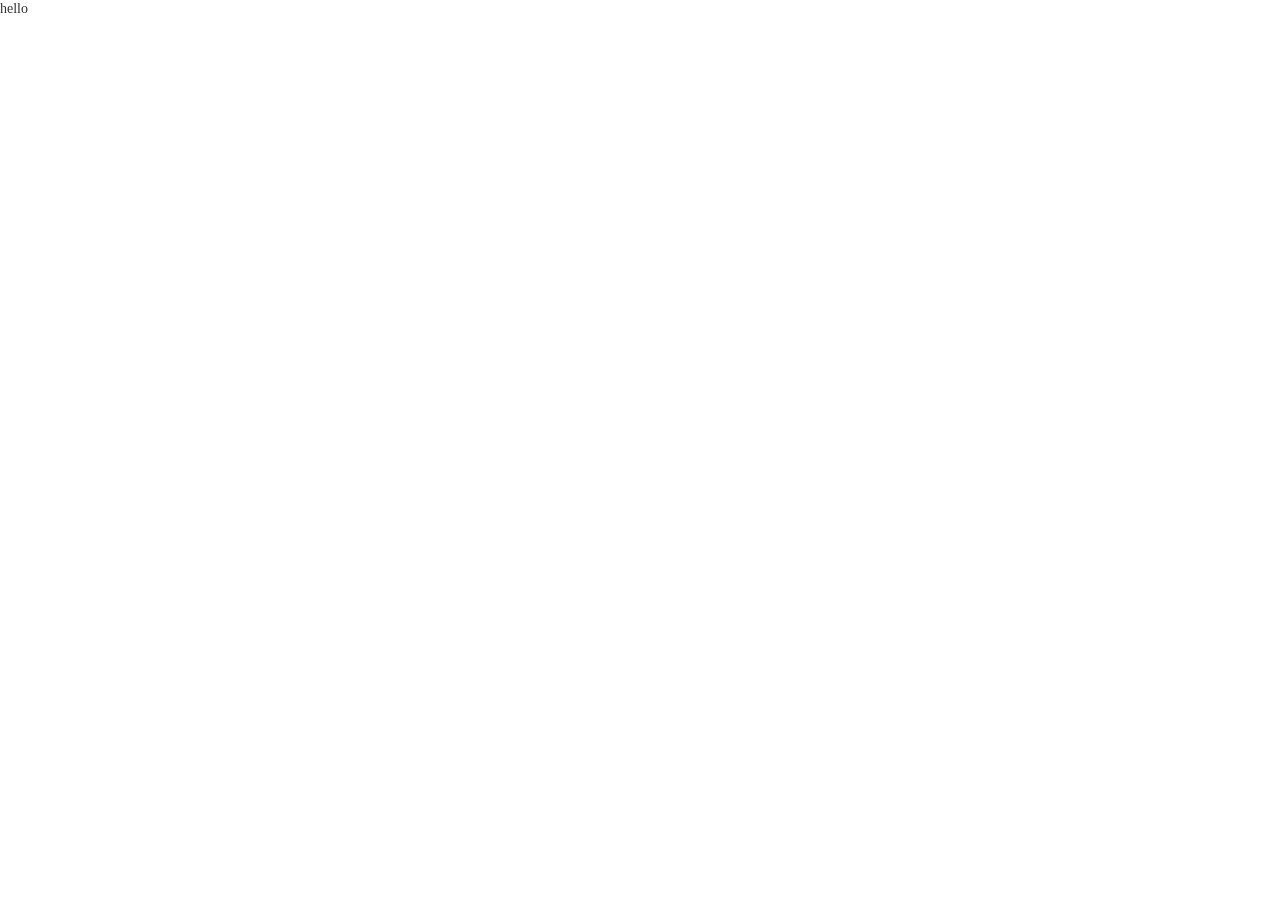
==== index.html @ f5d6551f "新建模仿微信框架" ====
<!DOCTYPE html>
<html>

<head>
    <meta charset="utf-8">
    <meta name="viewport" content="initial-scale=1, user-scalable=no, width=device-width, minimum-scale=1, maximum-scale=1, minimal-ui">
    <meta name="apple-mobile-web-app-capable" content="yes" />
    <meta name="apple-mobile-web-app-status-bar-style" content="black-translucent" />
    <!-- UC强制竖屏 -->
    <meta name="screen-orientation" content="portrait">
    <!-- UC强制全屏 -->
    <meta name="full-screen" content="yes">
    <!-- UC应用模式 -->
    <meta name="browsermode" content="application">
    <!-- QQ强制竖屏 -->
    <meta name="x5-orientation" content="portrait">
    <!-- QQ强制全屏 -->
    <meta name="x5-fullscreen" content="true">
    <!-- QQ应用模式 -->
    <meta name="x5-page-mode" content="app">
    <title>圣才电子书</title>
    <link href="lib/ionic.css" rel="stylesheet">
    <link href="css/base.css" rel="stylesheet" />
    <!-- <link href="css/common.css" rel="stylesheet" /> -->
</head>

<body>
    hello
    <script data-main="require-config.js" src="lib/require.js"></script>
</body>

</html>
---- lib/ionic.css ----
@charset "UTF-8";
/*!
 * Copyright 2015 Drifty Co.
 * http://drifty.com/
 *
 * Ionic, v1.3.2
 * A powerful HTML5 mobile app framework.
 * http://ionicframework.com/
 *
 * By @maxlynch, @benjsperry, @adamdbradley <3
 *
 * Licensed under the MIT license. Please see LICENSE for more information.
 *
 */
/*!
  Ionicons, v2.0.1
  Created by Ben Sperry for the Ionic Framework, http://ionicons.com/
  https://twitter.com/benjsperry  https://twitter.com/ionicframework
  MIT License: https://github.com/driftyco/ionicons

  Android-style icons originally built by Google’s
  Material Design Icons: https://github.com/google/material-design-icons
  used under CC BY http://creativecommons.org/licenses/by/4.0/
  Modified icons to fit ionicon’s grid from original.
*/
@font-face {
  font-family: "Ionicons";
  src: url("../fonts/ionicons.eot?v=2.0.1");
  src: url("../fonts/ionicons.eot?v=2.0.1#iefix") format("embedded-opentype"), url("../fonts/ionicons.ttf?v=2.0.1") format("truetype"), url("../fonts/ionicons.woff?v=2.0.1") format("woff"), url("../fonts/ionicons.woff") format("woff"), url("../fonts/ionicons.svg?v=2.0.1#Ionicons") format("svg");
  font-weight: normal;
  font-style: normal; }

.ion, .ionicons,
.ion-alert:before,
.ion-alert-circled:before,
.ion-android-add:before,
.ion-android-add-circle:before,
.ion-android-alarm-clock:before,
.ion-android-alert:before,
.ion-android-apps:before,
.ion-android-archive:before,
.ion-android-arrow-back:before,
.ion-android-arrow-down:before,
.ion-android-arrow-dropdown:before,
.ion-android-arrow-dropdown-circle:before,
.ion-android-arrow-dropleft:before,
.ion-android-arrow-dropleft-circle:before,
.ion-android-arrow-dropright:before,
.ion-android-arrow-dropright-circle:before,
.ion-android-arrow-dropup:before,
.ion-android-arrow-dropup-circle:before,
.ion-android-arrow-forward:before,
.ion-android-arrow-up:before,
.ion-android-attach:before,
.ion-android-bar:before,
.ion-android-bicycle:before,
.ion-android-boat:before,
.ion-android-bookmark:before,
.ion-android-bulb:before,
.ion-android-bus:before,
.ion-android-calendar:before,
.ion-android-call:before,
.ion-android-camera:before,
.ion-android-cancel:before,
.ion-android-car:before,
.ion-android-cart:before,
.ion-android-chat:before,
.ion-android-checkbox:before,
.ion-android-checkbox-blank:before,
.ion-android-checkbox-outline:before,
.ion-android-checkbox-outline-blank:before,
.ion-android-checkmark-circle:before,
.ion-android-clipboard:before,
.ion-android-close:before,
.ion-android-cloud:before,
.ion-android-cloud-circle:before,
.ion-android-cloud-done:before,
.ion-android-cloud-outline:before,
.ion-android-color-palette:before,
.ion-android-compass:before,
.ion-android-contact:before,
.ion-android-contacts:before,
.ion-android-contract:before,
.ion-android-create:before,
.ion-android-delete:before,
.ion-android-desktop:before,
.ion-android-document:before,
.ion-android-done:before,
.ion-android-done-all:before,
.ion-android-download:before,
.ion-android-drafts:before,
.ion-android-exit:before,
.ion-android-expand:before,
.ion-android-favorite:before,
.ion-android-favorite-outline:before,
.ion-android-film:before,
.ion-android-folder:before,
.ion-android-folder-open:before,
.ion-android-funnel:before,
.ion-android-globe:before,
.ion-android-hand:before,
.ion-android-hangout:before,
.ion-android-happy:before,
.ion-android-home:before,
.ion-android-image:before,
.ion-android-laptop:before,
.ion-android-list:before,
.ion-android-locate:before,
.ion-android-lock:before,
.ion-android-mail:before,
.ion-android-map:before,
.ion-android-menu:before,
.ion-android-microphone:before,
.ion-android-microphone-off:before,
.ion-android-more-horizontal:before,
.ion-android-more-vertical:before,
.ion-android-navigate:before,
.ion-android-notifications:before,
.ion-android-notifications-none:before,
.ion-android-notifications-off:before,
.ion-android-open:before,
.ion-android-options:before,
.ion-android-people:before,
.ion-android-person:before,
.ion-android-person-add:before,
.ion-android-phone-landscape:before,
.ion-android-phone-portrait:before,
.ion-android-pin:before,
.ion-android-plane:before,
.ion-android-playstore:before,
.ion-android-print:before,
.ion-android-radio-button-off:before,
.ion-android-radio-button-on:before,
.ion-android-refresh:before,
.ion-android-remove:before,
.ion-android-remove-circle:before,
.ion-android-restaurant:before,
.ion-android-sad:before,
.ion-android-search:before,
.ion-android-send:before,
.ion-android-settings:before,
.ion-android-share:before,
.ion-android-share-alt:before,
.ion-android-star:before,
.ion-android-star-half:before,
.ion-android-star-outline:before,
.ion-android-stopwatch:before,
.ion-android-subway:before,
.ion-android-sunny:before,
.ion-android-sync:before,
.ion-android-textsms:before,
.ion-android-time:before,
.ion-android-train:before,
.ion-android-unlock:before,
.ion-android-upload:before,
.ion-android-volume-down:before,
.ion-android-volume-mute:before,
.ion-android-volume-off:before,
.ion-android-volume-up:before,
.ion-android-walk:before,
.ion-android-warning:before,
.ion-android-watch:before,
.ion-android-wifi:before,
.ion-aperture:before,
.ion-archive:before,
.ion-arrow-down-a:before,
.ion-arrow-down-b:before,
.ion-arrow-down-c:before,
.ion-arrow-expand:before,
.ion-arrow-graph-down-left:before,
.ion-arrow-graph-down-right:before,
.ion-arrow-graph-up-left:before,
.ion-arrow-graph-up-right:before,
.ion-arrow-left-a:before,
.ion-arrow-left-b:before,
.ion-arrow-left-c:before,
.ion-arrow-move:before,
.ion-arrow-resize:before,
.ion-arrow-return-left:before,
.ion-arrow-return-right:before,
.ion-arrow-right-a:before,
.ion-arrow-right-b:before,
.ion-arrow-right-c:before,
.ion-arrow-shrink:before,
.ion-arrow-swap:before,
.ion-arrow-up-a:before,
.ion-arrow-up-b:before,
.ion-arrow-up-c:before,
.ion-asterisk:before,
.ion-at:before,
.ion-backspace:before,
.ion-backspace-outline:before,
.ion-bag:before,
.ion-battery-charging:before,
.ion-battery-empty:before,
.ion-battery-full:before,
.ion-battery-half:before,
.ion-battery-low:before,
.ion-beaker:before,
.ion-beer:before,
.ion-bluetooth:before,
.ion-bonfire:before,
.ion-bookmark:before,
.ion-bowtie:before,
.ion-briefcase:before,
.ion-bug:before,
.ion-calculator:before,
.ion-calendar:before,
.ion-camera:before,
.ion-card:before,
.ion-cash:before,
.ion-chatbox:before,
.ion-chatbox-working:before,
.ion-chatboxes:before,
.ion-chatbubble:before,
.ion-chatbubble-working:before,
.ion-chatbubbles:before,
.ion-checkmark:before,
.ion-checkmark-circled:before,
.ion-checkmark-round:before,
.ion-chevron-down:before,
.ion-chevron-left:before,
.ion-chevron-right:before,
.ion-chevron-up:before,
.ion-clipboard:before,
.ion-clock:before,
.ion-close:before,
.ion-close-circled:before,
.ion-close-round:before,
.ion-closed-captioning:before,
.ion-cloud:before,
.ion-code:before,
.ion-code-download:before,
.ion-code-working:before,
.ion-coffee:before,
.ion-compass:before,
.ion-compose:before,
.ion-connection-bars:before,
.ion-contrast:before,
.ion-crop:before,
.ion-cube:before,
.ion-disc:before,
.ion-document:before,
.ion-document-text:before,
.ion-drag:before,
.ion-earth:before,
.ion-easel:before,
.ion-edit:before,
.ion-egg:before,
.ion-eject:before,
.ion-email:before,
.ion-email-unread:before,
.ion-erlenmeyer-flask:before,
.ion-erlenmeyer-flask-bubbles:before,
.ion-eye:before,
.ion-eye-disabled:before,
.ion-female:before,
.ion-filing:before,
.ion-film-marker:before,
.ion-fireball:before,
.ion-flag:before,
.ion-flame:before,
.ion-flash:before,
.ion-flash-off:before,
.ion-folder:before,
.ion-fork:before,
.ion-fork-repo:before,
.ion-forward:before,
.ion-funnel:before,
.ion-gear-a:before,
.ion-gear-b:before,
.ion-grid:before,
.ion-hammer:before,
.ion-happy:before,
.ion-happy-outline:before,
.ion-headphone:before,
.ion-heart:before,
.ion-heart-broken:before,
.ion-help:before,
.ion-help-buoy:before,
.ion-help-circled:before,
.ion-home:before,
.ion-icecream:before,
.ion-image:before,
.ion-images:before,
.ion-information:before,
.ion-information-circled:before,
.ion-ionic:before,
.ion-ios-alarm:before,
.ion-ios-alarm-outline:before,
.ion-ios-albums:before,
.ion-ios-albums-outline:before,
.ion-ios-americanfootball:before,
.ion-ios-americanfootball-outline:before,
.ion-ios-analytics:before,
.ion-ios-analytics-outline:before,
.ion-ios-arrow-back:before,
.ion-ios-arrow-down:before,
.ion-ios-arrow-forward:before,
.ion-ios-arrow-left:before,
.ion-ios-arrow-right:before,
.ion-ios-arrow-thin-down:before,
.ion-ios-arrow-thin-left:before,
.ion-ios-arrow-thin-right:before,
.ion-ios-arrow-thin-up:before,
.ion-ios-arrow-up:before,
.ion-ios-at:before,
.ion-ios-at-outline:before,
.ion-ios-barcode:before,
.ion-ios-barcode-outline:before,
.ion-ios-baseball:before,
.ion-ios-baseball-outline:before,
.ion-ios-basketball:before,
.ion-ios-basketball-outline:before,
.ion-ios-bell:before,
.ion-ios-bell-outline:before,
.ion-ios-body:before,
.ion-ios-body-outline:before,
.ion-ios-bolt:before,
.ion-ios-bolt-outline:before,
.ion-ios-book:before,
.ion-ios-book-outline:before,
.ion-ios-bookmarks:before,
.ion-ios-bookmarks-outline:before,
.ion-ios-box:before,
.ion-ios-box-outline:before,
.ion-ios-briefcase:before,
.ion-ios-briefcase-outline:before,
.ion-ios-browsers:before,
.ion-ios-browsers-outline:before,
.ion-ios-calculator:before,
.ion-ios-calculator-outline:before,
.ion-ios-calendar:before,
.ion-ios-calendar-outline:before,
.ion-ios-camera:before,
.ion-ios-camera-outline:before,
.ion-ios-cart:before,
.ion-ios-cart-outline:before,
.ion-ios-chatboxes:before,
.ion-ios-chatboxes-outline:before,
.ion-ios-chatbubble:before,
.ion-ios-chatbubble-outline:before,
.ion-ios-checkmark:before,
.ion-ios-checkmark-empty:before,
.ion-ios-checkmark-outline:before,
.ion-ios-circle-filled:before,
.ion-ios-circle-outline:before,
.ion-ios-clock:before,
.ion-ios-clock-outline:before,
.ion-ios-close:before,
.ion-ios-close-empty:before,
.ion-ios-close-outline:before,
.ion-ios-cloud:before,
.ion-ios-cloud-download:before,
.ion-ios-cloud-download-outline:before,
.ion-ios-cloud-outline:before,
.ion-ios-cloud-upload:before,
.ion-ios-cloud-upload-outline:before,
.ion-ios-cloudy:before,
.ion-ios-cloudy-night:before,
.ion-ios-cloudy-night-outline:before,
.ion-ios-cloudy-outline:before,
.ion-ios-cog:before,
.ion-ios-cog-outline:before,
.ion-ios-color-filter:before,
.ion-ios-color-filter-outline:before,
.ion-ios-color-wand:before,
.ion-ios-color-wand-outline:before,
.ion-ios-compose:before,
.ion-ios-compose-outline:before,
.ion-ios-contact:before,
.ion-ios-contact-outline:before,
.ion-ios-copy:before,
.ion-ios-copy-outline:before,
.ion-ios-crop:before,
.ion-ios-crop-strong:before,
.ion-ios-download:before,
.ion-ios-download-outline:before,
.ion-ios-drag:before,
.ion-ios-email:before,
.ion-ios-email-outline:before,
.ion-ios-eye:before,
.ion-ios-eye-outline:before,
.ion-ios-fastforward:before,
.ion-ios-fastforward-outline:before,
.ion-ios-filing:before,
.ion-ios-filing-outline:before,
.ion-ios-film:before,
.ion-ios-film-outline:before,
.ion-ios-flag:before,
.ion-ios-flag-outline:before,
.ion-ios-flame:before,
.ion-ios-flame-outline:before,
.ion-ios-flask:before,
.ion-ios-flask-outline:before,
.ion-ios-flower:before,
.ion-ios-flower-outline:before,
.ion-ios-folder:before,
.ion-ios-folder-outline:before,
.ion-ios-football:before,
.ion-ios-football-outline:before,
.ion-ios-game-controller-a:before,
.ion-ios-game-controller-a-outline:before,
.ion-ios-game-controller-b:before,
.ion-ios-game-controller-b-outline:before,
.ion-ios-gear:before,
.ion-ios-gear-outline:before,
.ion-ios-glasses:before,
.ion-ios-glasses-outline:before,
.ion-ios-grid-view:before,
.ion-ios-grid-view-outline:before,
.ion-ios-heart:before,
.ion-ios-heart-outline:before,
.ion-ios-help:before,
.ion-ios-help-empty:before,
.ion-ios-help-outline:before,
.ion-ios-home:before,
.ion-ios-home-outline:before,
.ion-ios-infinite:before,
.ion-ios-infinite-outline:before,
.ion-ios-information:before,
.ion-ios-information-empty:before,
.ion-ios-information-outline:before,
.ion-ios-ionic-outline:before,
.ion-ios-keypad:before,
.ion-ios-keypad-outline:before,
.ion-ios-lightbulb:before,
.ion-ios-lightbulb-outline:before,
.ion-ios-list:before,
.ion-ios-list-outline:before,
.ion-ios-location:before,
.ion-ios-location-outline:before,
.ion-ios-locked:before,
.ion-ios-locked-outline:before,
.ion-ios-loop:before,
.ion-ios-loop-strong:before,
.ion-ios-medical:before,
.ion-ios-medical-outline:before,
.ion-ios-medkit:before,
.ion-ios-medkit-outline:before,
.ion-ios-mic:before,
.ion-ios-mic-off:before,
.ion-ios-mic-outline:before,
.ion-ios-minus:before,
.ion-ios-minus-empty:before,
.ion-ios-minus-outline:before,
.ion-ios-monitor:before,
.ion-ios-monitor-outline:before,
.ion-ios-moon:before,
.ion-ios-moon-outline:before,
.ion-ios-more:before,
.ion-ios-more-outline:before,
.ion-ios-musical-note:before,
.ion-ios-musical-notes:before,
.ion-ios-navigate:before,
.ion-ios-navigate-outline:before,
.ion-ios-nutrition:before,
.ion-ios-nutrition-outline:before,
.ion-ios-paper:before,
.ion-ios-paper-outline:before,
.ion-ios-paperplane:before,
.ion-ios-paperplane-outline:before,
.ion-ios-partlysunny:before,
.ion-ios-partlysunny-outline:before,
.ion-ios-pause:before,
.ion-ios-pause-outline:before,
.ion-ios-paw:before,
.ion-ios-paw-outline:before,
.ion-ios-people:before,
.ion-ios-people-outline:before,
.ion-ios-person:before,
.ion-ios-person-outline:before,
.ion-ios-personadd:before,
.ion-ios-personadd-outline:before,
.ion-ios-photos:before,
.ion-ios-photos-outline:before,
.ion-ios-pie:before,
.ion-ios-pie-outline:before,
.ion-ios-pint:before,
.ion-ios-pint-outline:before,
.ion-ios-play:before,
.ion-ios-play-outline:before,
.ion-ios-plus:before,
.ion-ios-plus-empty:before,
.ion-ios-plus-outline:before,
.ion-ios-pricetag:before,
.ion-ios-pricetag-outline:before,
.ion-ios-pricetags:before,
.ion-ios-pricetags-outline:before,
.ion-ios-printer:before,
.ion-ios-printer-outline:before,
.ion-ios-pulse:before,
.ion-ios-pulse-strong:before,
.ion-ios-rainy:before,
.ion-ios-rainy-outline:before,
.ion-ios-recording:before,
.ion-ios-recording-outline:before,
.ion-ios-redo:before,
.ion-ios-redo-outline:before,
.ion-ios-refresh:before,
.ion-ios-refresh-empty:before,
.ion-ios-refresh-outline:before,
.ion-ios-reload:before,
.ion-ios-reverse-camera:before,
.ion-ios-reverse-camera-outline:before,
.ion-ios-rewind:before,
.ion-ios-rewind-outline:before,
.ion-ios-rose:before,
.ion-ios-rose-outline:before,
.ion-ios-search:before,
.ion-ios-search-strong:before,
.ion-ios-settings:before,
.ion-ios-settings-strong:before,
.ion-ios-shuffle:before,
.ion-ios-shuffle-strong:before,
.ion-ios-skipbackward:before,
.ion-ios-skipbackward-outline:before,
.ion-ios-skipforward:before,
.ion-ios-skipforward-outline:before,
.ion-ios-snowy:before,
.ion-ios-speedometer:before,
.ion-ios-speedometer-outline:before,
.ion-ios-star:before,
.ion-ios-star-half:before,
.ion-ios-star-outline:before,
.ion-ios-stopwatch:before,
.ion-ios-stopwatch-outline:before,
.ion-ios-sunny:before,
.ion-ios-sunny-outline:before,
.ion-ios-telephone:before,
.ion-ios-telephone-outline:before,
.ion-ios-tennisball:before,
.ion-ios-tennisball-outline:before,
.ion-ios-thunderstorm:before,
.ion-ios-thunderstorm-outline:before,
.ion-ios-time:before,
.ion-ios-time-outline:before,
.ion-ios-timer:before,
.ion-ios-timer-outline:before,
.ion-ios-toggle:before,
.ion-ios-toggle-outline:before,
.ion-ios-trash:before,
.ion-ios-trash-outline:before,
.ion-ios-undo:before,
.ion-ios-undo-outline:before,
.ion-ios-unlocked:before,
.ion-ios-unlocked-outline:before,
.ion-ios-upload:before,
.ion-ios-upload-outline:before,
.ion-ios-videocam:before,
.ion-ios-videocam-outline:before,
.ion-ios-volume-high:before,
.ion-ios-volume-low:before,
.ion-ios-wineglass:before,
.ion-ios-wineglass-outline:before,
.ion-ios-world:before,
.ion-ios-world-outline:before,
.ion-ipad:before,
.ion-iphone:before,
.ion-ipod:before,
.ion-jet:before,
.ion-key:before,
.ion-knife:before,
.ion-laptop:before,
.ion-leaf:before,
.ion-levels:before,
.ion-lightbulb:before,
.ion-link:before,
.ion-load-a:before,
.ion-load-b:before,
.ion-load-c:before,
.ion-load-d:before,
.ion-location:before,
.ion-lock-combination:before,
.ion-locked:before,
.ion-log-in:before,
.ion-log-out:before,
.ion-loop:before,
.ion-magnet:before,
.ion-male:before,
.ion-man:before,
.ion-map:before,
.ion-medkit:before,
.ion-merge:before,
.ion-mic-a:before,
.ion-mic-b:before,
.ion-mic-c:before,
.ion-minus:before,
.ion-minus-circled:before,
.ion-minus-round:before,
.ion-model-s:before,
.ion-monitor:before,
.ion-more:before,
.ion-mouse:before,
.ion-music-note:before,
.ion-navicon:before,
.ion-navicon-round:before,
.ion-navigate:before,
.ion-network:before,
.ion-no-smoking:before,
.ion-nuclear:before,
.ion-outlet:before,
.ion-paintbrush:before,
.ion-paintbucket:before,
.ion-paper-airplane:before,
.ion-paperclip:before,
.ion-pause:before,
.ion-person:before,
.ion-person-add:before,
.ion-person-stalker:before,
.ion-pie-graph:before,
.ion-pin:before,
.ion-pinpoint:before,
.ion-pizza:before,
.ion-plane:before,
.ion-planet:before,
.ion-play:before,
.ion-playstation:before,
.ion-plus:before,
.ion-plus-circled:before,
.ion-plus-round:before,
.ion-podium:before,
.ion-pound:before,
.ion-power:before,
.ion-pricetag:before,
.ion-pricetags:before,
.ion-printer:before,
.ion-pull-request:before,
.ion-qr-scanner:before,
.ion-quote:before,
.ion-radio-waves:before,
.ion-record:before,
.ion-refresh:before,
.ion-reply:before,
.ion-reply-all:before,
.ion-ribbon-a:before,
.ion-ribbon-b:before,
.ion-sad:before,
.ion-sad-outline:before,
.ion-scissors:before,
.ion-search:before,
.ion-settings:before,
.ion-share:before,
.ion-shuffle:before,
.ion-skip-backward:before,
.ion-skip-forward:before,
.ion-social-android:before,
.ion-social-android-outline:before,
.ion-social-angular:before,
.ion-social-angular-outline:before,
.ion-social-apple:before,
.ion-social-apple-outline:before,
.ion-social-bitcoin:before,
.ion-social-bitcoin-outline:before,
.ion-social-buffer:before,
.ion-social-buffer-outline:before,
.ion-social-chrome:before,
.ion-social-chrome-outline:before,
.ion-social-codepen:before,
.ion-social-codepen-outline:before,
.ion-social-css3:before,
.ion-social-css3-outline:before,
.ion-social-designernews:before,
.ion-social-designernews-outline:before,
.ion-social-dribbble:before,
.ion-social-dribbble-outline:before,
.ion-social-dropbox:before,
.ion-social-dropbox-outline:before,
.ion-social-euro:before,
.ion-social-euro-outline:before,
.ion-social-facebook:before,
.ion-social-facebook-outline:before,
.ion-social-foursquare:before,
.ion-social-foursquare-outline:before,
.ion-social-freebsd-devil:before,
.ion-social-github:before,
.ion-social-github-outline:before,
.ion-social-google:before,
.ion-social-google-outline:before,
.ion-social-googleplus:before,
.ion-social-googleplus-outline:before,
.ion-social-hackernews:before,
.ion-social-hackernews-outline:before,
.ion-social-html5:before,
.ion-social-html5-outline:before,
.ion-social-instagram:before,
.ion-social-instagram-outline:before,
.ion-social-javascript:before,
.ion-social-javascript-outline:before,
.ion-social-linkedin:before,
.ion-social-linkedin-outline:before,
.ion-social-markdown:before,
.ion-social-nodejs:before,
.ion-social-octocat:before,
.ion-social-pinterest:before,
.ion-social-pinterest-outline:before,
.ion-social-python:before,
.ion-social-reddit:before,
.ion-social-reddit-outline:before,
.ion-social-rss:before,
.ion-social-rss-outline:before,
.ion-social-sass:before,
.ion-social-skype:before,
.ion-social-skype-outline:before,
.ion-social-snapchat:before,
.ion-social-snapchat-outline:before,
.ion-social-tumblr:before,
.ion-social-tumblr-outline:before,
.ion-social-tux:before,
.ion-social-twitch:before,
.ion-social-twitch-outline:before,
.ion-social-twitter:before,
.ion-social-twitter-outline:before,
.ion-social-usd:before,
.ion-social-usd-outline:before,
.ion-social-vimeo:before,
.ion-social-vimeo-outline:before,
.ion-social-whatsapp:before,
.ion-social-whatsapp-outline:before,
.ion-social-windows:before,
.ion-social-windows-outline:before,
.ion-social-wordpress:before,
.ion-social-wordpress-outline:before,
.ion-social-yahoo:before,
.ion-social-yahoo-outline:before,
.ion-social-yen:before,
.ion-social-yen-outline:before,
.ion-social-youtube:before,
.ion-social-youtube-outline:before,
.ion-soup-can:before,
.ion-soup-can-outline:before,
.ion-speakerphone:before,
.ion-speedometer:before,
.ion-spoon:before,
.ion-star:before,
.ion-stats-bars:before,
.ion-steam:before,
.ion-stop:before,
.ion-thermometer:before,
.ion-thumbsdown:before,
.ion-thumbsup:before,
.ion-toggle:before,
.ion-toggle-filled:before,
.ion-transgender:before,
.ion-trash-a:before,
.ion-trash-b:before,
.ion-trophy:before,
.ion-tshirt:before,
.ion-tshirt-outline:before,
.ion-umbrella:before,
.ion-university:before,
.ion-unlocked:before,
.ion-upload:before,
.ion-usb:before,
.ion-videocamera:before,
.ion-volume-high:before,
.ion-volume-low:before,
.ion-volume-medium:before,
.ion-volume-mute:before,
.ion-wand:before,
.ion-waterdrop:before,
.ion-wifi:before,
.ion-wineglass:before,
.ion-woman:before,
.ion-wrench:before,
.ion-xbox:before {
  display: inline-block;
  font-family: "Ionicons";
  speak: none;
  font-style: normal;
  font-weight: normal;
  font-variant: normal;
  text-transform: none;
  text-rendering: auto;
  line-height: 1;
  -webkit-font-smoothing: antialiased;
  -moz-osx-font-smoothing: grayscale; }

.ion-alert:before {
  content: ""; }

.ion-alert-circled:before {
  content: ""; }

.ion-android-add:before {
  content: ""; }

.ion-android-add-circle:before {
  content: ""; }

.ion-android-alarm-clock:before {
  content: ""; }

.ion-android-alert:before {
  content: ""; }

.ion-android-apps:before {
  content: ""; }

.ion-android-archive:before {
  content: ""; }

.ion-android-arrow-back:before {
  content: ""; }

.ion-android-arrow-down:before {
  content: ""; }

.ion-android-arrow-dropdown:before {
  content: ""; }

.ion-android-arrow-dropdown-circle:before {
  content: ""; }

.ion-android-arrow-dropleft:before {
  content: ""; }

.ion-android-arrow-dropleft-circle:before {
  content: ""; }

.ion-android-arrow-dropright:before {
  content: ""; }

.ion-android-arrow-dropright-circle:before {
  content: ""; }

.ion-android-arrow-dropup:before {
  content: ""; }

.ion-android-arrow-dropup-circle:before {
  content: ""; }

.ion-android-arrow-forward:before {
  content: ""; }

.ion-android-arrow-up:before {
  content: ""; }

.ion-android-attach:before {
  content: ""; }

.ion-android-bar:before {
  content: ""; }

.ion-android-bicycle:before {
  content: ""; }

.ion-android-boat:before {
  content: ""; }

.ion-android-bookmark:before {
  content: ""; }

.ion-android-bulb:before {
  content: ""; }

.ion-android-bus:before {
  content: ""; }

.ion-android-calendar:before {
  content: ""; }

.ion-android-call:before {
  content: ""; }

.ion-android-camera:before {
  content: ""; }

.ion-android-cancel:before {
  content: ""; }

.ion-android-car:before {
  content: ""; }

.ion-android-cart:before {
  content: ""; }

.ion-android-chat:before {
  content: ""; }

.ion-android-checkbox:before {
  content: ""; }

.ion-android-checkbox-blank:before {
  content: ""; }

.ion-android-checkbox-outline:before {
  content: ""; }

.ion-android-checkbox-outline-blank:before {
  content: ""; }

.ion-android-checkmark-circle:before {
  content: ""; }

.ion-android-clipboard:before {
  content: ""; }

.ion-android-close:before {
  content: ""; }

.ion-android-cloud:before {
  content: ""; }

.ion-android-cloud-circle:before {
  content: ""; }

.ion-android-cloud-done:before {
  content: ""; }

.ion-android-cloud-outline:before {
  content: ""; }

.ion-android-color-palette:before {
  content: ""; }

.ion-android-compass:before {
  content: ""; }

.ion-android-contact:before {
  content: ""; }

.ion-android-contacts:before {
  content: ""; }

.ion-android-contract:before {
  content: ""; }

.ion-android-create:before {
  content: ""; }

.ion-android-delete:before {
  content: ""; }

.ion-android-desktop:before {
  content: ""; }

.ion-android-document:before {
  content: ""; }

.ion-android-done:before {
  content: ""; }

.ion-android-done-all:before {
  content: ""; }

.ion-android-download:before {
  content: ""; }

.ion-android-drafts:before {
  content: ""; }

.ion-android-exit:before {
  content: ""; }

.ion-android-expand:before {
  content: ""; }

.ion-android-favorite:before {
  content: ""; }

.ion-android-favorite-outline:before {
  content: ""; }

.ion-android-film:before {
  content: ""; }

.ion-android-folder:before {
  content: ""; }

.ion-android-folder-open:before {
  content: ""; }

.ion-android-funnel:before {
  content: ""; }

.ion-android-globe:before {
  content: ""; }

.ion-android-hand:before {
  content: ""; }

.ion-android-hangout:before {
  content: ""; }

.ion-android-happy:before {
  content: ""; }

.ion-android-home:before {
  content: ""; }

.ion-android-image:before {
  content: ""; }

.ion-android-laptop:before {
  content: ""; }

.ion-android-list:before {
  content: ""; }

.ion-android-locate:before {
  content: ""; }

.ion-android-lock:before {
  content: ""; }

.ion-android-mail:before {
  content: ""; }

.ion-android-map:before {
  content: ""; }

.ion-android-menu:before {
  content: ""; }

.ion-android-microphone:before {
  content: ""; }

.ion-android-microphone-off:before {
  content: ""; }

.ion-android-more-horizontal:before {
  content: ""; }

.ion-android-more-vertical:before {
  content: ""; }

.ion-android-navigate:before {
  content: ""; }

.ion-android-notifications:before {
  content: ""; }

.ion-android-notifications-none:before {
  content: ""; }

.ion-android-notifications-off:before {
  content: ""; }

.ion-android-open:before {
  content: ""; }

.ion-android-options:before {
  content: ""; }

.ion-android-people:before {
  content: ""; }

.ion-android-person:before {
  content: ""; }

.ion-android-person-add:before {
  content: ""; }

.ion-android-phone-landscape:before {
  content: ""; }

.ion-android-phone-portrait:before {
  content: ""; }

.ion-android-pin:before {
  content: ""; }

.ion-android-plane:before {
  content: ""; }

.ion-android-playstore:before {
  content: ""; }

.ion-android-print:before {
  content: ""; }

.ion-android-radio-button-off:before {
  content: ""; }

.ion-android-radio-button-on:before {
  content: ""; }

.ion-android-refresh:before {
  content: ""; }

.ion-android-remove:before {
  content: ""; }

.ion-android-remove-circle:before {
  content: ""; }

.ion-android-restaurant:before {
  content: ""; }

.ion-android-sad:before {
  content: ""; }

.ion-android-search:before {
  content: ""; }

.ion-android-send:before {
  content: ""; }

.ion-android-settings:before {
  content: ""; }

.ion-android-share:before {
  content: ""; }

.ion-android-share-alt:before {
  content: ""; }

.ion-android-star:before {
  content: ""; }

.ion-android-star-half:before {
  content: ""; }

.ion-android-star-outline:before {
  content: ""; }

.ion-android-stopwatch:before {
  content: ""; }

.ion-android-subway:before {
  content: ""; }

.ion-android-sunny:before {
  content: ""; }

.ion-android-sync:before {
  content: ""; }

.ion-android-textsms:before {
  content: ""; }

.ion-android-time:before {
  content: ""; }

.ion-android-train:before {
  content: ""; }

.ion-android-unlock:before {
  content: ""; }

.ion-android-upload:before {
  content: ""; }

.ion-android-volume-down:before {
  content: ""; }

.ion-android-volume-mute:before {
  content: ""; }

.ion-android-volume-off:before {
  content: ""; }

.ion-android-volume-up:before {
  content: ""; }

.ion-android-walk:before {
  content: ""; }

.ion-android-warning:before {
  content: ""; }

.ion-android-watch:before {
  content: ""; }

.ion-android-wifi:before {
  content: ""; }

.ion-aperture:before {
  content: ""; }

.ion-archive:before {
  content: ""; }

.ion-arrow-down-a:before {
  content: ""; }

.ion-arrow-down-b:before {
  content: ""; }

.ion-arrow-down-c:before {
  content: ""; }

.ion-arrow-expand:before {
  content: ""; }

.ion-arrow-graph-down-left:before {
  content: ""; }

.ion-arrow-graph-down-right:before {
  content: ""; }

.ion-arrow-graph-up-left:before {
  content: ""; }

.ion-arrow-graph-up-right:before {
  content: ""; }

.ion-arrow-left-a:before {
  content: ""; }

.ion-arrow-left-b:before {
  content: ""; }

.ion-arrow-left-c:before {
  content: ""; }

.ion-arrow-move:before {
  content: ""; }

.ion-arrow-resize:before {
  content: ""; }

.ion-arrow-return-left:before {
  content: ""; }

.ion-arrow-return-right:before {
  content: ""; }

.ion-arrow-right-a:before {
  content: ""; }

.ion-arrow-right-b:before {
  content: ""; }

.ion-arrow-right-c:before {
  content: ""; }

.ion-arrow-shrink:before {
  content: ""; }

.ion-arrow-swap:before {
  content: ""; }

.ion-arrow-up-a:before {
  content: ""; }

.ion-arrow-up-b:before {
  content: ""; }

.ion-arrow-up-c:before {
  content: ""; }

.ion-asterisk:before {
  content: ""; }

.ion-at:before {
  content: ""; }

.ion-backspace:before {
  content: ""; }

.ion-backspace-outline:before {
  content: ""; }

.ion-bag:before {
  content: ""; }

.ion-battery-charging:before {
  content: ""; }

.ion-battery-empty:before {
  content: ""; }

.ion-battery-full:before {
  content: ""; }

.ion-battery-half:before {
  content: ""; }

.ion-battery-low:before {
  content: ""; }

.ion-beaker:before {
  content: ""; }

.ion-beer:before {
  content: ""; }

.ion-bluetooth:before {
  content: ""; }

.ion-bonfire:before {
  content: ""; }

.ion-bookmark:before {
  content: ""; }

.ion-bowtie:before {
  content: ""; }

.ion-briefcase:before {
  content: ""; }

.ion-bug:before {
  content: ""; }

.ion-calculator:before {
  content: ""; }

.ion-calendar:before {
  content: ""; }

.ion-camera:before {
  content: ""; }

.ion-card:before {
  content: ""; }

.ion-cash:before {
  content: ""; }

.ion-chatbox:before {
  content: ""; }

.ion-chatbox-working:before {
  content: ""; }

.ion-chatboxes:before {
  content: ""; }

.ion-chatbubble:before {
  content: ""; }

.ion-chatbubble-working:before {
  content: ""; }

.ion-chatbubbles:before {
  content: ""; }

.ion-checkmark:before {
  content: ""; }

.ion-checkmark-circled:before {
  content: ""; }

.ion-checkmark-round:before {
  content: ""; }

.ion-chevron-down:before {
  content: ""; }

.ion-chevron-left:before {
  content: ""; }

.ion-chevron-right:before {
  content: ""; }

.ion-chevron-up:before {
  content: ""; }

.ion-clipboard:before {
  content: ""; }

.ion-clock:before {
  content: ""; }

.ion-close:before {
  content: ""; }

.ion-close-circled:before {
  content: ""; }

.ion-close-round:before {
  content: ""; }

.ion-closed-captioning:before {
  content: ""; }

.ion-cloud:before {
  content: ""; }

.ion-code:before {
  content: ""; }

.ion-code-download:before {
  content: ""; }

.ion-code-working:before {
  content: ""; }

.ion-coffee:before {
  content: ""; }

.ion-compass:before {
  content: ""; }

.ion-compose:before {
  content: ""; }

.ion-connection-bars:before {
  content: ""; }

.ion-contrast:before {
  content: ""; }

.ion-crop:before {
  content: ""; }

.ion-cube:before {
  content: ""; }

.ion-disc:before {
  content: ""; }

.ion-document:before {
  content: ""; }

.ion-document-text:before {
  content: ""; }

.ion-drag:before {
  content: ""; }

.ion-earth:before {
  content: ""; }

.ion-easel:before {
  content: ""; }

.ion-edit:before {
  content: ""; }

.ion-egg:before {
  content: ""; }

.ion-eject:before {
  content: ""; }

.ion-email:before {
  content: ""; }

.ion-email-unread:before {
  content: ""; }

.ion-erlenmeyer-flask:before {
  content: ""; }

.ion-erlenmeyer-flask-bubbles:before {
  content: ""; }

.ion-eye:before {
  content: ""; }

.ion-eye-disabled:before {
  content: ""; }

.ion-female:before {
  content: ""; }

.ion-filing:before {
  content: ""; }

.ion-film-marker:before {
  content: ""; }

.ion-fireball:before {
  content: ""; }

.ion-flag:before {
  content: ""; }

.ion-flame:before {
  content: ""; }

.ion-flash:before {
  content: ""; }

.ion-flash-off:before {
  content: ""; }

.ion-folder:before {
  content: ""; }

.ion-fork:before {
  content: ""; }

.ion-fork-repo:before {
  content: ""; }

.ion-forward:before {
  content: ""; }

.ion-funnel:before {
  content: ""; }

.ion-gear-a:before {
  content: ""; }

.ion-gear-b:before {
  content: ""; }

.ion-grid:before {
  content: ""; }

.ion-hammer:before {
  content: ""; }

.ion-happy:before {
  content: ""; }

.ion-happy-outline:before {
  content: ""; }

.ion-headphone:before {
  content: ""; }

.ion-heart:before {
  content: ""; }

.ion-heart-broken:before {
  content: ""; }

.ion-help:before {
  content: ""; }

.ion-help-buoy:before {
  content: ""; }

.ion-help-circled:before {
  content: ""; }

.ion-home:before {
  content: ""; }

.ion-icecream:before {
  content: ""; }

.ion-image:before {
  content: ""; }

.ion-images:before {
  content: ""; }

.ion-information:before {
  content: ""; }

.ion-information-circled:before {
  content: ""; }

.ion-ionic:before {
  content: ""; }

.ion-ios-alarm:before {
  content: ""; }

.ion-ios-alarm-outline:before {
  content: ""; }

.ion-ios-albums:before {
  content: ""; }

.ion-ios-albums-outline:before {
  content: ""; }

.ion-ios-americanfootball:before {
  content: ""; }

.ion-ios-americanfootball-outline:before {
  content: ""; }

.ion-ios-analytics:before {
  content: ""; }

.ion-ios-analytics-outline:before {
  content: ""; }

.ion-ios-arrow-back:before {
  content: ""; }

.ion-ios-arrow-down:before {
  content: ""; }

.ion-ios-arrow-forward:before {
  content: ""; }

.ion-ios-arrow-left:before {
  content: ""; }

.ion-ios-arrow-right:before {
  content: ""; }

.ion-ios-arrow-thin-down:before {
  content: ""; }

.ion-ios-arrow-thin-left:before {
  content: ""; }

.ion-ios-arrow-thin-right:before {
  content: ""; }

.ion-ios-arrow-thin-up:before {
  content: ""; }

.ion-ios-arrow-up:before {
  content: ""; }

.ion-ios-at:before {
  content: ""; }

.ion-ios-at-outline:before {
  content: ""; }

.ion-ios-barcode:before {
  content: ""; }

.ion-ios-barcode-outline:before {
  content: ""; }

.ion-ios-baseball:before {
  content: ""; }

.ion-ios-baseball-outline:before {
  content: ""; }

.ion-ios-basketball:before {
  content: ""; }

.ion-ios-basketball-outline:before {
  content: ""; }

.ion-ios-bell:before {
  content: ""; }

.ion-ios-bell-outline:before {
  content: ""; }

.ion-ios-body:before {
  content: ""; }

.ion-ios-body-outline:before {
  content: ""; }

.ion-ios-bolt:before {
  content: ""; }

.ion-ios-bolt-outline:before {
  content: ""; }

.ion-ios-book:before {
  content: ""; }

.ion-ios-book-outline:before {
  content: ""; }

.ion-ios-bookmarks:before {
  content: ""; }

.ion-ios-bookmarks-outline:before {
  content: ""; }

.ion-ios-box:before {
  content: ""; }

.ion-ios-box-outline:before {
  content: ""; }

.ion-ios-briefcase:before {
  content: ""; }

.ion-ios-briefcase-outline:before {
  content: ""; }

.ion-ios-browsers:before {
  content: ""; }

.ion-ios-browsers-outline:before {
  content: ""; }

.ion-ios-calculator:before {
  content: ""; }

.ion-ios-calculator-outline:before {
  content: ""; }

.ion-ios-calendar:before {
  content: ""; }

.ion-ios-calendar-outline:before {
  content: ""; }

.ion-ios-camera:before {
  content: ""; }

.ion-ios-camera-outline:before {
  content: ""; }

.ion-ios-cart:before {
  content: ""; }

.ion-ios-cart-outline:before {
  content: ""; }

.ion-ios-chatboxes:before {
  content: ""; }

.ion-ios-chatboxes-outline:before {
  content: ""; }

.ion-ios-chatbubble:before {
  content: ""; }

.ion-ios-chatbubble-outline:before {
  content: ""; }

.ion-ios-checkmark:before {
  content: ""; }

.ion-ios-checkmark-empty:before {
  content: ""; }

.ion-ios-checkmark-outline:before {
  content: ""; }

.ion-ios-circle-filled:before {
  content: ""; }

.ion-ios-circle-outline:before {
  content: ""; }

.ion-ios-clock:before {
  content: ""; }

.ion-ios-clock-outline:before {
  content: ""; }

.ion-ios-close:before {
  content: ""; }

.ion-ios-close-empty:before {
  content: ""; }

.ion-ios-close-outline:before {
  content: ""; }

.ion-ios-cloud:before {
  content: ""; }

.ion-ios-cloud-download:before {
  content: ""; }

.ion-ios-cloud-download-outline:before {
  content: ""; }

.ion-ios-cloud-outline:before {
  content: ""; }

.ion-ios-cloud-upload:before {
  content: ""; }

.ion-ios-cloud-upload-outline:before {
  content: ""; }

.ion-ios-cloudy:before {
  content: ""; }

.ion-ios-cloudy-night:before {
  content: ""; }

.ion-ios-cloudy-night-outline:before {
  content: ""; }

.ion-ios-cloudy-outline:before {
  content: ""; }

.ion-ios-cog:before {
  content: ""; }

.ion-ios-cog-outline:before {
  content: ""; }

.ion-ios-color-filter:before {
  content: ""; }

.ion-ios-color-filter-outline:before {
  content: ""; }

.ion-ios-color-wand:before {
  content: ""; }

.ion-ios-color-wand-outline:before {
  content: ""; }

.ion-ios-compose:before {
  content: ""; }

.ion-ios-compose-outline:before {
  content: ""; }

.ion-ios-contact:before {
  content: ""; }

.ion-ios-contact-outline:before {
  content: ""; }

.ion-ios-copy:before {
  content: ""; }

.ion-ios-copy-outline:before {
  content: ""; }

.ion-ios-crop:before {
  content: ""; }

.ion-ios-crop-strong:before {
  content: ""; }

.ion-ios-download:before {
  content: ""; }

.ion-ios-download-outline:before {
  content: ""; }

.ion-ios-drag:before {
  content: ""; }

.ion-ios-email:before {
  content: ""; }

.ion-ios-email-outline:before {
  content: ""; }

.ion-ios-eye:before {
  content: ""; }

.ion-ios-eye-outline:before {
  content: ""; }

.ion-ios-fastforward:before {
  content: ""; }

.ion-ios-fastforward-outline:before {
  content: ""; }

.ion-ios-filing:before {
  content: ""; }

.ion-ios-filing-outline:before {
  content: ""; }

.ion-ios-film:before {
  content: ""; }

.ion-ios-film-outline:before {
  content: ""; }

.ion-ios-flag:before {
  content: ""; }

.ion-ios-flag-outline:before {
  content: ""; }

.ion-ios-flame:before {
  content: ""; }

.ion-ios-flame-outline:before {
  content: ""; }

.ion-ios-flask:before {
  content: ""; }

.ion-ios-flask-outline:before {
  content: ""; }

.ion-ios-flower:before {
  content: ""; }

.ion-ios-flower-outline:before {
  content: ""; }

.ion-ios-folder:before {
  content: ""; }

.ion-ios-folder-outline:before {
  content: ""; }

.ion-ios-football:before {
  content: ""; }

.ion-ios-football-outline:before {
  content: ""; }

.ion-ios-game-controller-a:before {
  content: ""; }

.ion-ios-game-controller-a-outline:before {
  content: ""; }

.ion-ios-game-controller-b:before {
  content: ""; }

.ion-ios-game-controller-b-outline:before {
  content: ""; }

.ion-ios-gear:before {
  content: ""; }

.ion-ios-gear-outline:before {
  content: ""; }

.ion-ios-glasses:before {
  content: ""; }

.ion-ios-glasses-outline:before {
  content: ""; }

.ion-ios-grid-view:before {
  content: ""; }

.ion-ios-grid-view-outline:before {
  content: ""; }

.ion-ios-heart:before {
  content: ""; }

.ion-ios-heart-outline:before {
  content: ""; }

.ion-ios-help:before {
  content: ""; }

.ion-ios-help-empty:before {
  content: ""; }

.ion-ios-help-outline:before {
  content: ""; }

.ion-ios-home:before {
  content: ""; }

.ion-ios-home-outline:before {
  content: ""; }

.ion-ios-infinite:before {
  content: ""; }

.ion-ios-infinite-outline:before {
  content: ""; }

.ion-ios-information:before {
  content: ""; }

.ion-ios-information-empty:before {
  content: ""; }

.ion-ios-information-outline:before {
  content: ""; }

.ion-ios-ionic-outline:before {
  content: ""; }

.ion-ios-keypad:before {
  content: ""; }

.ion-ios-keypad-outline:before {
  content: ""; }

.ion-ios-lightbulb:before {
  content: ""; }

.ion-ios-lightbulb-outline:before {
  content: ""; }

.ion-ios-list:before {
  content: ""; }

.ion-ios-list-outline:before {
  content: ""; }

.ion-ios-location:before {
  content: ""; }

.ion-ios-location-outline:before {
  content: ""; }

.ion-ios-locked:before {
  content: ""; }

.ion-ios-locked-outline:before {
  content: ""; }

.ion-ios-loop:before {
  content: ""; }

.ion-ios-loop-strong:before {
  content: ""; }

.ion-ios-medical:before {
  content: ""; }

.ion-ios-medical-outline:before {
  content: ""; }

.ion-ios-medkit:before {
  content: ""; }

.ion-ios-medkit-outline:before {
  content: ""; }

.ion-ios-mic:before {
  content: ""; }

.ion-ios-mic-off:before {
  content: ""; }

.ion-ios-mic-outline:before {
  content: ""; }

.ion-ios-minus:before {
  content: ""; }

.ion-ios-minus-empty:before {
  content: ""; }

.ion-ios-minus-outline:before {
  content: ""; }

.ion-ios-monitor:before {
  content: ""; }

.ion-ios-monitor-outline:before {
  content: ""; }

.ion-ios-moon:before {
  content: ""; }

.ion-ios-moon-outline:before {
  content: ""; }

.ion-ios-more:before {
  content: ""; }

.ion-ios-more-outline:before {
  content: ""; }

.ion-ios-musical-note:before {
  content: ""; }

.ion-ios-musical-notes:before {
  content: ""; }

.ion-ios-navigate:before {
  content: ""; }

.ion-ios-navigate-outline:before {
  content: ""; }

.ion-ios-nutrition:before {
  content: ""; }

.ion-ios-nutrition-outline:before {
  content: ""; }

.ion-ios-paper:before {
  content: ""; }

.ion-ios-paper-outline:before {
  content: ""; }

.ion-ios-paperplane:before {
  content: ""; }

.ion-ios-paperplane-outline:before {
  content: ""; }

.ion-ios-partlysunny:before {
  content: ""; }

.ion-ios-partlysunny-outline:before {
  content: ""; }

.ion-ios-pause:before {
  content: ""; }

.ion-ios-pause-outline:before {
  content: ""; }

.ion-ios-paw:before {
  content: ""; }

.ion-ios-paw-outline:before {
  content: ""; }

.ion-ios-people:before {
  content: ""; }

.ion-ios-people-outline:before {
  content: ""; }

.ion-ios-person:before {
  content: ""; }

.ion-ios-person-outline:before {
  content: ""; }

.ion-ios-personadd:before {
  content: ""; }

.ion-ios-personadd-outline:before {
  content: ""; }

.ion-ios-photos:before {
  content: ""; }

.ion-ios-photos-outline:before {
  content: ""; }

.ion-ios-pie:before {
  content: ""; }

.ion-ios-pie-outline:before {
  content: ""; }

.ion-ios-pint:before {
  content: ""; }

.ion-ios-pint-outline:before {
  content: ""; }

.ion-ios-play:before {
  content: ""; }

.ion-ios-play-outline:before {
  content: ""; }

.ion-ios-plus:before {
  content: ""; }

.ion-ios-plus-empty:before {
  content: ""; }

.ion-ios-plus-outline:before {
  content: ""; }

.ion-ios-pricetag:before {
  content: ""; }

.ion-ios-pricetag-outline:before {
  content: ""; }

.ion-ios-pricetags:before {
  content: ""; }

.ion-ios-pricetags-outline:before {
  content: ""; }

.ion-ios-printer:before {
  content: ""; }

.ion-ios-printer-outline:before {
  content: ""; }

.ion-ios-pulse:before {
  content: ""; }

.ion-ios-pulse-strong:before {
  content: ""; }

.ion-ios-rainy:before {
  content: ""; }

.ion-ios-rainy-outline:before {
  content: ""; }

.ion-ios-recording:before {
  content: ""; }

.ion-ios-recording-outline:before {
  content: ""; }

.ion-ios-redo:before {
  content: ""; }

.ion-ios-redo-outline:before {
  content: ""; }

.ion-ios-refresh:before {
  content: ""; }

.ion-ios-refresh-empty:before {
  content: ""; }

.ion-ios-refresh-outline:before {
  content: ""; }

.ion-ios-reload:before {
  content: ""; }

.ion-ios-reverse-camera:before {
  content: ""; }

.ion-ios-reverse-camera-outline:before {
  content: ""; }

.ion-ios-rewind:before {
  content: ""; }

.ion-ios-rewind-outline:before {
  content: ""; }

.ion-ios-rose:before {
  content: ""; }

.ion-ios-rose-outline:before {
  content: ""; }

.ion-ios-search:before {
  content: ""; }

.ion-ios-search-strong:before {
  content: ""; }

.ion-ios-settings:before {
  content: ""; }

.ion-ios-settings-strong:before {
  content: ""; }

.ion-ios-shuffle:before {
  content: ""; }

.ion-ios-shuffle-strong:before {
  content: ""; }

.ion-ios-skipbackward:before {
  content: ""; }

.ion-ios-skipbackward-outline:before {
  content: ""; }

.ion-ios-skipforward:before {
  content: ""; }

.ion-ios-skipforward-outline:before {
  content: ""; }

.ion-ios-snowy:before {
  content: ""; }

.ion-ios-speedometer:before {
  content: ""; }

.ion-ios-speedometer-outline:before {
  content: ""; }

.ion-ios-star:before {
  content: ""; }

.ion-ios-star-half:before {
  content: ""; }

.ion-ios-star-outline:before {
  content: ""; }

.ion-ios-stopwatch:before {
  content: ""; }

.ion-ios-stopwatch-outline:before {
  content: ""; }

.ion-ios-sunny:before {
  content: ""; }

.ion-ios-sunny-outline:before {
  content: ""; }

.ion-ios-telephone:before {
  content: ""; }

.ion-ios-telephone-outline:before {
  content: ""; }

.ion-ios-tennisball:before {
  content: ""; }

.ion-ios-tennisball-outline:before {
  content: ""; }

.ion-ios-thunderstorm:before {
  content: ""; }

.ion-ios-thunderstorm-outline:before {
  content: ""; }

.ion-ios-time:before {
  content: ""; }

.ion-ios-time-outline:before {
  content: ""; }

.ion-ios-timer:before {
  content: ""; }

.ion-ios-timer-outline:before {
  content: ""; }

.ion-ios-toggle:before {
  content: ""; }

.ion-ios-toggle-outline:before {
  content: ""; }

.ion-ios-trash:before {
  content: ""; }

.ion-ios-trash-outline:before {
  content: ""; }

.ion-ios-undo:before {
  content: ""; }

.ion-ios-undo-outline:before {
  content: ""; }

.ion-ios-unlocked:before {
  content: ""; }

.ion-ios-unlocked-outline:before {
  content: ""; }

.ion-ios-upload:before {
  content: ""; }

.ion-ios-upload-outline:before {
  content: ""; }

.ion-ios-videocam:before {
  content: ""; }

.ion-ios-videocam-outline:before {
  content: ""; }

.ion-ios-volume-high:before {
  content: ""; }

.ion-ios-volume-low:before {
  content: ""; }

.ion-ios-wineglass:before {
  content: ""; }

.ion-ios-wineglass-outline:before {
  content: ""; }

.ion-ios-world:before {
  content: ""; }

.ion-ios-world-outline:before {
  content: ""; }

.ion-ipad:before {
  content: ""; }

.ion-iphone:before {
  content: ""; }

.ion-ipod:before {
  content: ""; }

.ion-jet:before {
  content: ""; }

.ion-key:before {
  content: ""; }

.ion-knife:before {
  content: ""; }

.ion-laptop:before {
  content: ""; }

.ion-leaf:before {
  content: ""; }

.ion-levels:before {
  content: ""; }

.ion-lightbulb:before {
  content: ""; }

.ion-link:before {
  content: ""; }

.ion-load-a:before {
  content: ""; }

.ion-load-b:before {
  content: ""; }

.ion-load-c:before {
  content: ""; }

.ion-load-d:before {
  content: ""; }

.ion-location:before {
  content: ""; }

.ion-lock-combination:before {
  content: ""; }

.ion-locked:before {
  content: ""; }

.ion-log-in:before {
  content: ""; }

.ion-log-out:before {
  content: ""; }

.ion-loop:before {
  content: ""; }

.ion-magnet:before {
  content: ""; }

.ion-male:before {
  content: ""; }

.ion-man:before {
  content: ""; }

.ion-map:before {
  content: ""; }

.ion-medkit:before {
  content: ""; }

.ion-merge:before {
  content: ""; }

.ion-mic-a:before {
  content: ""; }

.ion-mic-b:before {
  content: ""; }

.ion-mic-c:before {
  content: ""; }

.ion-minus:before {
  content: ""; }

.ion-minus-circled:before {
  content: ""; }

.ion-minus-round:before {
  content: ""; }

.ion-model-s:before {
  content: ""; }

.ion-monitor:before {
  content: ""; }

.ion-more:before {
  content: ""; }

.ion-mouse:before {
  content: ""; }

.ion-music-note:before {
  content: ""; }

.ion-navicon:before {
  content: ""; }

.ion-navicon-round:before {
  content: ""; }

.ion-navigate:before {
  content: ""; }

.ion-network:before {
  content: ""; }

.ion-no-smoking:before {
  content: ""; }

.ion-nuclear:before {
  content: ""; }

.ion-outlet:before {
  content: ""; }

.ion-paintbrush:before {
  content: ""; }

.ion-paintbucket:before {
  content: ""; }

.ion-paper-airplane:before {
  content: ""; }

.ion-paperclip:before {
  content: ""; }

.ion-pause:before {
  content: ""; }

.ion-person:before {
  content: ""; }

.ion-person-add:before {
  content: ""; }

.ion-person-stalker:before {
  content: ""; }

.ion-pie-graph:before {
  content: ""; }

.ion-pin:before {
  content: ""; }

.ion-pinpoint:before {
  content: ""; }

.ion-pizza:before {
  content: ""; }

.ion-plane:before {
  content: ""; }

.ion-planet:before {
  content: ""; }

.ion-play:before {
  content: ""; }

.ion-playstation:before {
  content: ""; }

.ion-plus:before {
  content: ""; }

.ion-plus-circled:before {
  content: ""; }

.ion-plus-round:before {
  content: ""; }

.ion-podium:before {
  content: ""; }

.ion-pound:before {
  content: ""; }

.ion-power:before {
  content: ""; }

.ion-pricetag:before {
  content: ""; }

.ion-pricetags:before {
  content: ""; }

.ion-printer:before {
  content: ""; }

.ion-pull-request:before {
  content: ""; }

.ion-qr-scanner:before {
  content: ""; }

.ion-quote:before {
  content: ""; }

.ion-radio-waves:before {
  content: ""; }

.ion-record:before {
  content: ""; }

.ion-refresh:before {
  content: ""; }

.ion-reply:before {
  content: ""; }

.ion-reply-all:before {
  content: ""; }

.ion-ribbon-a:before {
  content: ""; }

.ion-ribbon-b:before {
  content: ""; }

.ion-sad:before {
  content: ""; }

.ion-sad-outline:before {
  content: ""; }

.ion-scissors:before {
  content: ""; }

.ion-search:before {
  content: ""; }

.ion-settings:before {
  content: ""; }

.ion-share:before {
  content: ""; }

.ion-shuffle:before {
  content: ""; }

.ion-skip-backward:before {
  content: ""; }

.ion-skip-forward:before {
  content: ""; }

.ion-social-android:before {
  content: ""; }

.ion-social-android-outline:before {
  content: ""; }

.ion-social-angular:before {
  content: ""; }

.ion-social-angular-outline:before {
  content: ""; }

.ion-social-apple:before {
  content: ""; }

.ion-social-apple-outline:before {
  content: ""; }

.ion-social-bitcoin:before {
  content: ""; }

.ion-social-bitcoin-outline:before {
  content: ""; }

.ion-social-buffer:before {
  content: ""; }

.ion-social-buffer-outline:before {
  content: ""; }

.ion-social-chrome:before {
  content: ""; }

.ion-social-chrome-outline:before {
  content: ""; }

.ion-social-codepen:before {
  content: ""; }

.ion-social-codepen-outline:before {
  content: ""; }

.ion-social-css3:before {
  content: ""; }

.ion-social-css3-outline:before {
  content: ""; }

.ion-social-designernews:before {
  content: ""; }

.ion-social-designernews-outline:before {
  content: ""; }

.ion-social-dribbble:before {
  content: ""; }

.ion-social-dribbble-outline:before {
  content: ""; }

.ion-social-dropbox:before {
  content: ""; }

.ion-social-dropbox-outline:before {
  content: ""; }

.ion-social-euro:before {
  content: ""; }

.ion-social-euro-outline:before {
  content: ""; }

.ion-social-facebook:before {
  content: ""; }

.ion-social-facebook-outline:before {
  content: ""; }

.ion-social-foursquare:before {
  content: ""; }

.ion-social-foursquare-outline:before {
  content: ""; }

.ion-social-freebsd-devil:before {
  content: ""; }

.ion-social-github:before {
  content: ""; }

.ion-social-github-outline:before {
  content: ""; }

.ion-social-google:before {
  content: ""; }

.ion-social-google-outline:before {
  content: ""; }

.ion-social-googleplus:before {
  content: ""; }

.ion-social-googleplus-outline:before {
  content: ""; }

.ion-social-hackernews:before {
  content: ""; }

.ion-social-hackernews-outline:before {
  content: ""; }

.ion-social-html5:before {
  content: ""; }

.ion-social-html5-outline:before {
  content: ""; }

.ion-social-instagram:before {
  content: ""; }

.ion-social-instagram-outline:before {
  content: ""; }

.ion-social-javascript:before {
  content: ""; }

.ion-social-javascript-outline:before {
  content: ""; }

.ion-social-linkedin:before {
  content: ""; }

.ion-social-linkedin-outline:before {
  content: ""; }

.ion-social-markdown:before {
  content: ""; }

.ion-social-nodejs:before {
  content: ""; }

.ion-social-octocat:before {
  content: ""; }

.ion-social-pinterest:before {
  content: ""; }

.ion-social-pinterest-outline:before {
  content: ""; }

.ion-social-python:before {
  content: ""; }

.ion-social-reddit:before {
  content: ""; }

.ion-social-reddit-outline:before {
  content: ""; }

.ion-social-rss:before {
  content: ""; }

.ion-social-rss-outline:before {
  content: ""; }

.ion-social-sass:before {
  content: ""; }

.ion-social-skype:before {
  content: ""; }

.ion-social-skype-outline:before {
  content: ""; }

.ion-social-snapchat:before {
  content: ""; }

.ion-social-snapchat-outline:before {
  content: ""; }

.ion-social-tumblr:before {
  content: ""; }

.ion-social-tumblr-outline:before {
  content: ""; }

.ion-social-tux:before {
  content: ""; }

.ion-social-twitch:before {
  content: ""; }

.ion-social-twitch-outline:before {
  content: ""; }

.ion-social-twitter:before {
  content: ""; }

.ion-social-twitter-outline:before {
  content: ""; }

.ion-social-usd:before {
  content: ""; }

.ion-social-usd-outline:before {
  content: ""; }

.ion-social-vimeo:before {
  content: ""; }

.ion-social-vimeo-outline:before {
  content: ""; }

.ion-social-whatsapp:before {
  content: ""; }

.ion-social-whatsapp-outline:before {
  content: ""; }

.ion-social-windows:before {
  content: ""; }

.ion-social-windows-outline:before {
  content: ""; }

.ion-social-wordpress:before {
  content: ""; }

.ion-social-wordpress-outline:before {
  content: ""; }

.ion-social-yahoo:before {
  content: ""; }

.ion-social-yahoo-outline:before {
  content: ""; }

.ion-social-yen:before {
  content: ""; }

.ion-social-yen-outline:before {
  content: ""; }

.ion-social-youtube:before {
  content: ""; }

.ion-social-youtube-outline:before {
  content: ""; }

.ion-soup-can:before {
  content: ""; }

.ion-soup-can-outline:before {
  content: ""; }

.ion-speakerphone:before {
  content: ""; }

.ion-speedometer:before {
  content: ""; }

.ion-spoon:before {
  content: ""; }

.ion-star:before {
  content: ""; }

.ion-stats-bars:before {
  content: ""; }

.ion-steam:before {
  content: ""; }

.ion-stop:before {
  content: ""; }

.ion-thermometer:before {
  content: ""; }

.ion-thumbsdown:before {
  content: ""; }

.ion-thumbsup:before {
  content: ""; }

.ion-toggle:before {
  content: ""; }

.ion-toggle-filled:before {
  content: ""; }

.ion-transgender:before {
  content: ""; }

.ion-trash-a:before {
  content: ""; }

.ion-trash-b:before {
  content: ""; }

.ion-trophy:before {
  content: ""; }

.ion-tshirt:before {
  content: ""; }

.ion-tshirt-outline:before {
  content: ""; }

.ion-umbrella:before {
  content: ""; }

.ion-university:before {
  content: ""; }

.ion-unlocked:before {
  content: ""; }

.ion-upload:before {
  content: ""; }

.ion-usb:before {
  content: ""; }

.ion-videocamera:before {
  content: ""; }

.ion-volume-high:before {
  content: ""; }

.ion-volume-low:before {
  content: ""; }

.ion-volume-medium:before {
  content: ""; }

.ion-volume-mute:before {
  content: ""; }

.ion-wand:before {
  content: ""; }

.ion-waterdrop:before {
  content: ""; }

.ion-wifi:before {
  content: ""; }

.ion-wineglass:before {
  content: ""; }

.ion-woman:before {
  content: ""; }

.ion-wrench:before {
  content: ""; }

.ion-xbox:before {
  content: ""; }

/**
 * Resets
 * --------------------------------------------------
 * Adapted from normalize.css and some reset.css. We don't care even one
 * bit about old IE, so we don't need any hacks for that in here.
 *
 * There are probably other things we could remove here, as well.
 *
 * normalize.css v2.1.2 | MIT License | git.io/normalize

 * Eric Meyer's Reset CSS v2.0 (http://meyerweb.com/eric/tools/css/reset/)
 * http://cssreset.com
 */
html, body, div, span, applet, object, iframe,
h1, h2, h3, h4, h5, h6, p, blockquote, pre,
a, abbr, acronym, address, big, cite, code,
del, dfn, em, img, ins, kbd, q, s, samp,
small, strike, strong, sub, sup, tt, var,
b, i, u, center,
dl, dt, dd, ol, ul, li,
fieldset, form, label, legend,
table, caption, tbody, tfoot, thead, tr, th, td,
article, aside, canvas, details, embed, fieldset,
figure, figcaption, footer, header, hgroup,
menu, nav, output, ruby, section, summary,
time, mark, audio, video {
  margin: 0;
  padding: 0;
  border: 0;
  vertical-align: baseline;
  font: inherit;
  font-size: 100%; }

ol, ul {
  list-style: none; }

blockquote, q {
  quotes: none; }

blockquote:before, blockquote:after,
q:before, q:after {
  content: '';
  content: none; }

/**
 * Prevent modern browsers from displaying `audio` without controls.
 * Remove excess height in iOS 5 devices.
 */
audio:not([controls]) {
  display: none;
  height: 0; }

/**
 * Hide the `template` element in IE, Safari, and Firefox < 22.
 */
[hidden],
template {
  display: none; }

script {
  display: none !important; }

/* ==========================================================================
   Base
   ========================================================================== */
/**
 * 1. Set default font family to sans-serif.
 * 2. Prevent iOS text size adjust after orientation change, without disabling
 *  user zoom.
 */
html {
  -webkit-user-select: none;
  -moz-user-select: none;
  -ms-user-select: none;
  user-select: none;
  font-family: sans-serif;
  /* 1 */
  -webkit-text-size-adjust: 100%;
  -ms-text-size-adjust: 100%;
  /* 2 */
  -webkit-text-size-adjust: 100%;
  /* 2 */ }

/**
 * Remove default margin.
 */
body {
  margin: 0;
  line-height: 1; }

/**
 * Remove default outlines.
 */
a,
button,
:focus,
a:focus,
button:focus,
a:active,
a:hover {
  outline: 0; }

/* *
 * Remove tap highlight color
 */
a {
  -webkit-user-drag: none;
  -webkit-tap-highlight-color: transparent;
  -webkit-tap-highlight-color: transparent; }
  a[href]:hover {
    cursor: pointer; }

/* ==========================================================================
   Typography
   ========================================================================== */
/**
 * Address style set to `bolder` in Firefox 4+, Safari 5, and Chrome.
 */
b,
strong {
  font-weight: bold; }

/**
 * Address styling not present in Safari 5 and Chrome.
 */
dfn {
  font-style: italic; }

/**
 * Address differences between Firefox and other browsers.
 */
hr {
  -moz-box-sizing: content-box;
  box-sizing: content-box;
  height: 0; }

/**
 * Correct font family set oddly in Safari 5 and Chrome.
 */
code,
kbd,
pre,
samp {
  font-size: 1em;
  font-family: monospace, serif; }

/**
 * Improve readability of pre-formatted text in all browsers.
 */
pre {
  white-space: pre-wrap; }

/**
 * Set consistent quote types.
 */
q {
  quotes: "\201C" "\201D" "\2018" "\2019"; }

/**
 * Address inconsistent and variable font size in all browsers.
 */
small {
  font-size: 80%; }

/**
 * Prevent `sub` and `sup` affecting `line-height` in all browsers.
 */
sub,
sup {
  position: relative;
  vertical-align: baseline;
  font-size: 75%;
  line-height: 0; }

sup {
  top: -0.5em; }

sub {
  bottom: -0.25em; }

/**
 * Define consistent border, margin, and padding.
 */
fieldset {
  margin: 0 2px;
  padding: 0.35em 0.625em 0.75em;
  border: 1px solid #c0c0c0; }

/**
 * 1. Correct `color` not being inherited in IE 8/9.
 * 2. Remove padding so people aren't caught out if they zero out fieldsets.
 */
legend {
  padding: 0;
  /* 2 */
  border: 0;
  /* 1 */ }

/**
 * 1. Correct font family not being inherited in all browsers.
 * 2. Correct font size not being inherited in all browsers.
 * 3. Address margins set differently in Firefox 4+, Safari 5, and Chrome.
 * 4. Remove any default :focus styles
 * 5. Make sure webkit font smoothing is being inherited
 * 6. Remove default gradient in Android Firefox / FirefoxOS
 */
button,
input,
select,
textarea {
  margin: 0;
  /* 3 */
  font-size: 100%;
  /* 2 */
  font-family: inherit;
  /* 1 */
  outline-offset: 0;
  /* 4 */
  outline-style: none;
  /* 4 */
  outline-width: 0;
  /* 4 */
  -webkit-font-smoothing: inherit;
  /* 5 */
  background-image: none;
  /* 6 */ }

/**
 * Address Firefox 4+ setting `line-height` on `input` using `importnt` in
 * the UA stylesheet.
 */
button,
input {
  line-height: normal; }

/**
 * Address inconsistent `text-transform` inheritance for `button` and `select`.
 * All other form control elements do not inherit `text-transform` values.
 * Correct `button` style inheritance in Chrome, Safari 5+, and IE 8+.
 * Correct `select` style inheritance in Firefox 4+ and Opera.
 */
button,
select {
  text-transform: none; }

/**
 * 1. Avoid the WebKit bug in Android 4.0.* where (2) destroys native `audio`
 *  and `video` controls.
 * 2. Correct inability to style clickable `input` types in iOS.
 * 3. Improve usability and consistency of cursor style between image-type
 *  `input` and others.
 */
button,
html input[type="button"],
input[type="reset"],
input[type="submit"] {
  cursor: pointer;
  /* 3 */
  -webkit-appearance: button;
  /* 2 */ }

/**
 * Re-set default cursor for disabled elements.
 */
button[disabled],
html input[disabled] {
  cursor: default; }

/**
 * 1. Address `appearance` set to `searchfield` in Safari 5 and Chrome.
 * 2. Address `box-sizing` set to `border-box` in Safari 5 and Chrome
 *  (include `-moz` to future-proof).
 */
input[type="search"] {
  -webkit-box-sizing: content-box;
  /* 2 */
  -moz-box-sizing: content-box;
  box-sizing: content-box;
  -webkit-appearance: textfield;
  /* 1 */ }

/**
 * Remove inner padding and search cancel button in Safari 5 and Chrome
 * on OS X.
 */
input[type="search"]::-webkit-search-cancel-button,
input[type="search"]::-webkit-search-decoration {
  -webkit-appearance: none; }

/**
 * Remove inner padding and border in Firefox 4+.
 */
button::-moz-focus-inner,
input::-moz-focus-inner {
  padding: 0;
  border: 0; }

/**
 * 1. Remove default vertical scrollbar in IE 8/9.
 * 2. Improve readability and alignment in all browsers.
 */
textarea {
  overflow: auto;
  /* 1 */
  vertical-align: top;
  /* 2 */ }

img {
  -webkit-user-drag: none; }

/* ==========================================================================
   Tables
   ========================================================================== */
/**
 * Remove most spacing between table cells.
 */
table {
  border-spacing: 0;
  border-collapse: collapse; }

/**
 * Scaffolding
 * --------------------------------------------------
 */
*,
*:before,
*:after {
  -webkit-box-sizing: border-box;
  -moz-box-sizing: border-box;
  box-sizing: border-box; }

html {
  overflow: hidden;
  -ms-touch-action: pan-y;
  touch-action: pan-y; }

body,
.ionic-body {
  -webkit-touch-callout: none;
  -webkit-font-smoothing: antialiased;
  font-smoothing: antialiased;
  -webkit-text-size-adjust: none;
  -moz-text-size-adjust: none;
  text-size-adjust: none;
  -webkit-tap-highlight-color: transparent;
  -webkit-tap-highlight-color: transparent;
  -webkit-user-select: none;
  -moz-user-select: none;
  -ms-user-select: none;
  user-select: none;
  top: 0;
  right: 0;
  bottom: 0;
  left: 0;
  overflow: hidden;
  margin: 0;
  padding: 0;
  color: #000;
  word-wrap: break-word;
  font-size: 14px;
  font-family: -apple-system;
  font-family: "-apple-system", "Helvetica Neue", "Roboto", "Segoe UI", sans-serif;
  line-height: 20px;
  text-rendering: optimizeLegibility;
  -webkit-backface-visibility: hidden;
  -webkit-user-drag: none;
  -ms-content-zooming: none; }

body.grade-b,
body.grade-c {
  text-rendering: auto; }

.content {
  position: relative; }

.scroll-content {
  position: absolute;
  top: 0;
  right: 0;
  bottom: 0;
  left: 0;
  overflow: hidden;
  margin-top: -1px;
  padding-top: 1px;
  margin-bottom: -1px;
  width: auto;
  height: auto; }

.menu .scroll-content.scroll-content-false {
  z-index: 11; }

.scroll-view {
  position: relative;
  display: block;
  overflow: hidden;
  margin-top: -1px; }
  .scroll-view.overflow-scroll {
    position: relative; }
  .scroll-view.scroll-x {
    overflow-x: scroll;
    overflow-y: hidden; }
  .scroll-view.scroll-y {
    overflow-x: hidden;
    overflow-y: scroll; }
  .scroll-view.scroll-xy {
    overflow-x: scroll;
    overflow-y: scroll; }

/**
 * Scroll is the scroll view component available for complex and custom
 * scroll view functionality.
 */
.scroll {
  -webkit-user-select: none;
  -moz-user-select: none;
  -ms-user-select: none;
  user-select: none;
  -webkit-touch-callout: none;
  -webkit-text-size-adjust: none;
  -moz-text-size-adjust: none;
  text-size-adjust: none;
  -webkit-transform-origin: left top;
  transform-origin: left top; }

/**
 * Set ms-viewport to prevent MS "page squish" and allow fluid scrolling
 * https://msdn.microsoft.com/en-us/library/ie/hh869615(v=vs.85).aspx
 */
@-ms-viewport {
  width: device-width; }

.scroll-bar {
  position: absolute;
  z-index: 9999; }

.ng-animate .scroll-bar {
  visibility: hidden; }

.scroll-bar-h {
  right: 2px;
  bottom: 3px;
  left: 2px;
  height: 3px; }
  .scroll-bar-h .scroll-bar-indicator {
    height: 100%; }

.scroll-bar-v {
  top: 2px;
  right: 3px;
  bottom: 2px;
  width: 3px; }
  .scroll-bar-v .scroll-bar-indicator {
    width: 100%; }

.scroll-bar-indicator {
  position: absolute;
  border-radius: 4px;
  background: rgba(0, 0, 0, 0.3);
  opacity: 1;
  -webkit-transition: opacity 0.3s linear;
  transition: opacity 0.3s linear; }
  .scroll-bar-indicator.scroll-bar-fade-out {
    opacity: 0; }

.platform-android .scroll-bar-indicator {
  border-radius: 0; }

.grade-b .scroll-bar-indicator,
.grade-c .scroll-bar-indicator {
  background: #aaa; }
  .grade-b .scroll-bar-indicator.scroll-bar-fade-out,
  .grade-c .scroll-bar-indicator.scroll-bar-fade-out {
    -webkit-transition: none;
    transition: none; }

ion-infinite-scroll {
  height: 60px;
  width: 100%;
  display: block;
  display: -webkit-box;
  display: -webkit-flex;
  display: -moz-box;
  display: -moz-flex;
  display: -ms-flexbox;
  display: flex;
  -webkit-box-direction: normal;
  -webkit-box-orient: horizontal;
  -webkit-flex-direction: row;
  -moz-flex-direction: row;
  -ms-flex-direction: row;
  flex-direction: row;
  -webkit-box-pack: center;
  -ms-flex-pack: center;
  -webkit-justify-content: center;
  -moz-justify-content: center;
  justify-content: center;
  -webkit-box-align: center;
  -ms-flex-align: center;
  -webkit-align-items: center;
  -moz-align-items: center;
  align-items: center; }
  ion-infinite-scroll .icon {
    color: #666666;
    font-size: 30px;
    color: #666666; }
  ion-infinite-scroll:not(.active) .spinner,
  ion-infinite-scroll:not(.active) .icon:before {
    display: none; }

.overflow-scroll {
  overflow-x: hidden;
  overflow-y: scroll;
  -webkit-overflow-scrolling: touch;
  -ms-overflow-style: -ms-autohiding-scrollbar;
  top: 0;
  right: 0;
  bottom: 0;
  left: 0;
  position: absolute; }
  .overflow-scroll.pane {
    overflow-x: hidden;
    overflow-y: scroll; }
  .overflow-scroll .scroll {
    position: static;
    height: 100%;
    -webkit-transform: translate3d(0, 0, 0); }

/* If you change these, change platform.scss as well */
.has-header {
  top: 44px; }

.no-header {
  top: 0; }

.has-subheader {
  top: 88px; }

.has-tabs-top {
  top: 93px; }

.has-header.has-subheader.has-tabs-top {
  top: 137px; }

.has-footer {
  bottom: 44px; }

.has-subfooter {
  bottom: 88px; }

.has-tabs,
.bar-footer.has-tabs {
  bottom: 49px; }
  .has-tabs.pane,
  .bar-footer.has-tabs.pane {
    bottom: 49px;
    height: auto; }

.bar-subfooter.has-tabs {
  bottom: 93px; }

.has-footer.has-tabs {
  bottom: 93px; }

.pane {
  -webkit-transform: translate3d(0, 0, 0);
  transform: translate3d(0, 0, 0);
  -webkit-transition-duration: 0;
  transition-duration: 0;
  z-index: 1; }

.view {
  z-index: 1; }

.pane,
.view {
  position: absolute;
  top: 0;
  right: 0;
  bottom: 0;
  left: 0;
  width: 100%;
  height: 100%;
  background-color: #fff;
  overflow: hidden; }

.view-container {
  position: absolute;
  display: block;
  width: 100%;
  height: 100%; }

/**
 * Typography
 * --------------------------------------------------
 */
p {
  margin: 0 0 10px; }

small {
  font-size: 85%; }

cite {
  font-style: normal; }

.text-left {
  text-align: left; }

.text-right {
  text-align: right; }

.text-center {
  text-align: center; }

h1, h2, h3, h4, h5, h6,
.h1, .h2, .h3, .h4, .h5, .h6 {
  color: #000;
  font-weight: 500;
  font-family: "-apple-system", "Helvetica Neue", "Roboto", "Segoe UI", sans-serif;
  line-height: 1.2; }
  h1 small, h2 small, h3 small, h4 small, h5 small, h6 small,
  .h1 small, .h2 small, .h3 small, .h4 small, .h5 small, .h6 small {
    font-weight: normal;
    line-height: 1; }

h1, .h1,
h2, .h2,
h3, .h3 {
  margin-top: 20px;
  margin-bottom: 10px; }
  h1:first-child, .h1:first-child,
  h2:first-child, .h2:first-child,
  h3:first-child, .h3:first-child {
    margin-top: 0; }
  h1 + h1, h1 + .h1,
  h1 + h2, h1 + .h2,
  h1 + h3, h1 + .h3, .h1 + h1, .h1 + .h1,
  .h1 + h2, .h1 + .h2,
  .h1 + h3, .h1 + .h3,
  h2 + h1,
  h2 + .h1,
  h2 + h2,
  h2 + .h2,
  h2 + h3,
  h2 + .h3, .h2 + h1, .h2 + .h1,
  .h2 + h2, .h2 + .h2,
  .h2 + h3, .h2 + .h3,
  h3 + h1,
  h3 + .h1,
  h3 + h2,
  h3 + .h2,
  h3 + h3,
  h3 + .h3, .h3 + h1, .h3 + .h1,
  .h3 + h2, .h3 + .h2,
  .h3 + h3, .h3 + .h3 {
    margin-top: 10px; }

h4, .h4,
h5, .h5,
h6, .h6 {
  margin-top: 10px;
  margin-bottom: 10px; }

h1, .h1 {
  font-size: 36px; }

h2, .h2 {
  font-size: 30px; }

h3, .h3 {
  font-size: 24px; }

h4, .h4 {
  font-size: 18px; }

h5, .h5 {
  font-size: 14px; }

h6, .h6 {
  font-size: 12px; }

h1 small, .h1 small {
  font-size: 24px; }

h2 small, .h2 small {
  font-size: 18px; }

h3 small, .h3 small,
h4 small, .h4 small {
  font-size: 14px; }

dl {
  margin-bottom: 20px; }

dt,
dd {
  line-height: 1.42857; }

dt {
  font-weight: bold; }

blockquote {
  margin: 0 0 20px;
  padding: 10px 20px;
  border-left: 5px solid gray; }
  blockquote p {
    font-weight: 300;
    font-size: 17.5px;
    line-height: 1.25; }
  blockquote p:last-child {
    margin-bottom: 0; }
  blockquote small {
    display: block;
    line-height: 1.42857; }
    blockquote small:before {
      content: '\2014 \00A0'; }

q:before,
q:after,
blockquote:before,
blockquote:after {
  content: ""; }

address {
  display: block;
  margin-bottom: 20px;
  font-style: normal;
  line-height: 1.42857; }

a {
  color: #387ef5; }

a.subdued {
  padding-right: 10px;
  color: #888;
  text-decoration: none; }
  a.subdued:hover {
    text-decoration: none; }
  a.subdued:last-child {
    padding-right: 0; }

/**
 * Action Sheets
 * --------------------------------------------------
 */
.action-sheet-backdrop {
  -webkit-transition: background-color 150ms ease-in-out;
  transition: background-color 150ms ease-in-out;
  position: fixed;
  top: 0;
  left: 0;
  z-index: 11;
  width: 100%;
  height: 100%;
  background-color: transparent; }
  .action-sheet-backdrop.active {
    background-color: rgba(0, 0, 0, 0.4); }

.action-sheet-wrapper {
  -webkit-transform: translate3d(0, 100%, 0);
  transform: translate3d(0, 100%, 0);
  -webkit-transition: all cubic-bezier(0.36, 0.66, 0.04, 1) 500ms;
  transition: all cubic-bezier(0.36, 0.66, 0.04, 1) 500ms;
  position: absolute;
  bottom: 0;
  left: 0;
  right: 0;
  width: 100%;
  max-width: 500px;
  margin: auto; }

.action-sheet-up {
  -webkit-transform: translate3d(0, 0, 0);
  transform: translate3d(0, 0, 0); }

.action-sheet {
  margin-left: 8px;
  margin-right: 8px;
  width: auto;
  z-index: 11;
  overflow: hidden; }
  .action-sheet .button {
    display: block;
    padding: 1px;
    width: 100%;
    border-radius: 0;
    border-color: #d1d3d6;
    background-color: transparent;
    color: #007aff;
    font-size: 21px; }
    .action-sheet .button:hover {
      color: #007aff; }
    .action-sheet .button.destructive {
      color: #ff3b30; }
      .action-sheet .button.destructive:hover {
        color: #ff3b30; }
  .action-sheet .button.active, .action-sheet .button.activated {
    box-shadow: none;
    border-color: #d1d3d6;
    color: #007aff;
    background: #e4e5e7; }

.action-sheet-has-icons .icon {
  position: absolute;
  left: 16px; }

.action-sheet-title {
  padding: 16px;
  color: #8f8f8f;
  text-align: center;
  font-size: 13px; }

.action-sheet-group {
  margin-bottom: 8px;
  border-radius: 4px;
  background-color: #fff;
  overflow: hidden; }
  .action-sheet-group .button {
    border-width: 1px 0px 0px 0px; }
  .action-sheet-group .button:first-child:last-child {
    border-width: 0; }

.action-sheet-options {
  background: #f1f2f3; }

.action-sheet-cancel .button {
  font-weight: 500; }

.action-sheet-open {
  pointer-events: none; }
  .action-sheet-open.modal-open .modal {
    pointer-events: none; }
  .action-sheet-open .action-sheet-backdrop {
    pointer-events: auto; }

.platform-android .action-sheet-backdrop.active {
  background-color: rgba(0, 0, 0, 0.2); }

.platform-android .action-sheet {
  margin: 0; }
  .platform-android .action-sheet .action-sheet-title,
  .platform-android .action-sheet .button {
    text-align: left;
    border-color: transparent;
    font-size: 16px;
    color: inherit; }
  .platform-android .action-sheet .action-sheet-title {
    font-size: 14px;
    padding: 16px;
    color: #666; }
  .platform-android .action-sheet .button.active,
  .platform-android .action-sheet .button.activated {
    background: #e8e8e8; }

.platform-android .action-sheet-group {
  margin: 0;
  border-radius: 0;
  background-color: #fafafa; }

.platform-android .action-sheet-cancel {
  display: none; }

.platform-android .action-sheet-has-icons .button {
  padding-left: 56px; }

.backdrop {
  position: fixed;
  top: 0;
  left: 0;
  z-index: 11;
  width: 100%;
  height: 100%;
  background-color: rgba(0, 0, 0, 0.4);
  visibility: hidden;
  opacity: 0;
  -webkit-transition: 0.1s opacity linear;
  transition: 0.1s opacity linear; }
  .backdrop.visible {
    visibility: visible; }
  .backdrop.active {
    opacity: 1; }

/**
 * Bar (Headers and Footers)
 * --------------------------------------------------
 */
.bar {
  display: -webkit-box;
  display: -webkit-flex;
  display: -moz-box;
  display: -moz-flex;
  display: -ms-flexbox;
  display: flex;
  -webkit-transform: translate3d(0, 0, 0);
  transform: translate3d(0, 0, 0);
  -webkit-user-select: none;
  -moz-user-select: none;
  -ms-user-select: none;
  user-select: none;
  position: absolute;
  right: 0;
  left: 0;
  z-index: 9;
  -webkit-box-sizing: border-box;
  -moz-box-sizing: border-box;
  box-sizing: border-box;
  padding: 5px;
  width: 100%;
  height: 44px;
  border-width: 0;
  border-style: solid;
  border-top: 1px solid transparent;
  border-bottom: 1px solid #ddd;
  background-color: white;
  /* border-width: 1px will actually create 2 device pixels on retina */
  /* this nifty trick sets an actual 1px border on hi-res displays */
  background-size: 0; }
  @media (min--moz-device-pixel-ratio: 1.5), (-webkit-min-device-pixel-ratio: 1.5), (min-device-pixel-ratio: 1.5), (min-resolution: 144dpi), (min-resolution: 1.5dppx) {
    .bar {
      border: none;
      background-image: linear-gradient(0deg, #ddd, #ddd 50%, transparent 50%);
      background-position: bottom;
      background-size: 100% 1px;
      background-repeat: no-repeat; } }
  .bar.bar-clear {
    border: none;
    background: none;
    color: #fff; }
    .bar.bar-clear .button {
      color: #fff; }
    .bar.bar-clear .title {
      color: #fff; }
  .bar.item-input-inset .item-input-wrapper {
    margin-top: -1px; }
    .bar.item-input-inset .item-input-wrapper input {
      padding-left: 8px;
      width: 94%;
      height: 28px;
      background: transparent; }
  .bar.bar-light {
    border-color: #ddd;
    background-color: white;
    background-image: linear-gradient(0deg, #ddd, #ddd 50%, transparent 50%);
    color: #444; }
    .bar.bar-light .title {
      color: #444; }
    .bar.bar-light.bar-footer {
      background-image: linear-gradient(180deg, #ddd, #ddd 50%, transparent 50%); }
  .bar.bar-stable {
    border-color: #b2b2b2;
    background-color: #f8f8f8;
    background-image: linear-gradient(0deg, #b2b2b2, #b2b2b2 50%, transparent 50%);
    color: #444; }
    .bar.bar-stable .title {
      color: #444; }
    .bar.bar-stable.bar-footer {
      background-image: linear-gradient(180deg, #b2b2b2, #b2b2b2 50%, transparent 50%); }
  .bar.bar-positive {
    border-color: #0c60ee;
    background-color: #387ef5;
    background-image: linear-gradient(0deg, #0c60ee, #0c60ee 50%, transparent 50%);
    color: #fff; }
    .bar.bar-positive .title {
      color: #fff; }
    .bar.bar-positive.bar-footer {
      background-image: linear-gradient(180deg, #0c60ee, #0c60ee 50%, transparent 50%); }
  .bar.bar-calm {
    border-color: #0a9dc7;
    background-color: #11c1f3;
    background-image: linear-gradient(0deg, #0a9dc7, #0a9dc7 50%, transparent 50%);
    color: #fff; }
    .bar.bar-calm .title {
      color: #fff; }
    .bar.bar-calm.bar-footer {
      background-image: linear-gradient(180deg, #0a9dc7, #0a9dc7 50%, transparent 50%); }
  .bar.bar-assertive {
    border-color: #e42112;
    background-color: #ef473a;
    background-image: linear-gradient(0deg, #e42112, #e42112 50%, transparent 50%);
    color: #fff; }
    .bar.bar-assertive .title {
      color: #fff; }
    .bar.bar-assertive.bar-footer {
      background-image: linear-gradient(180deg, #e42112, #e42112 50%, transparent 50%); }
  .bar.bar-balanced {
    border-color: #28a54c;
    background-color: #33cd5f;
    background-image: linear-gradient(0deg, #28a54c, #28a54c 50%, transparent 50%);
    color: #fff; }
    .bar.bar-balanced .title {
      color: #fff; }
    .bar.bar-balanced.bar-footer {
      background-image: linear-gradient(180deg, #28a54c, #28a54c 50%, transparent 50%); }
  .bar.bar-energized {
    border-color: #e6b500;
    background-color: #ffc900;
    background-image: linear-gradient(0deg, #e6b500, #e6b500 50%, transparent 50%);
    color: #fff; }
    .bar.bar-energized .title {
      color: #fff; }
    .bar.bar-energized.bar-footer {
      background-image: linear-gradient(180deg, #e6b500, #e6b500 50%, transparent 50%); }
  .bar.bar-royal {
    border-color: #6b46e5;
    background-color: #886aea;
    background-image: linear-gradient(0deg, #6b46e5, #6b46e5 50%, transparent 50%);
    color: #fff; }
    .bar.bar-royal .title {
      color: #fff; }
    .bar.bar-royal.bar-footer {
      background-image: linear-gradient(180deg, #6b46e5, #6b46e5 50%, transparent 50%); }
  .bar.bar-dark {
    border-color: #111;
    background-color: #444444;
    background-image: linear-gradient(0deg, #111, #111 50%, transparent 50%);
    color: #fff; }
    .bar.bar-dark .title {
      color: #fff; }
    .bar.bar-dark.bar-footer {
      background-image: linear-gradient(180deg, #111, #111 50%, transparent 50%); }
  .bar .title {
    display: block;
    position: absolute;
    top: 0;
    right: 0;
    left: 0;
    z-index: 0;
    overflow: hidden;
    margin: 0 10px;
    min-width: 30px;
    height: 43px;
    text-align: center;
    text-overflow: ellipsis;
    white-space: nowrap;
    font-size: 17px;
    font-weight: 500;
    line-height: 44px; }
    .bar .title.title-left {
      text-align: left; }
    .bar .title.title-right {
      text-align: right; }
  .bar .title a {
    color: inherit; }
  .bar .button, .bar button {
    z-index: 1;
    padding: 0 8px;
    min-width: initial;
    min-height: 31px;
    font-weight: 400;
    font-size: 13px;
    line-height: 32px; }
    .bar .button.button-icon:before,
    .bar .button .icon:before, .bar .button.icon:before, .bar .button.icon-left:before, .bar .button.icon-right:before, .bar button.button-icon:before,
    .bar button .icon:before, .bar button.icon:before, .bar button.icon-left:before, .bar button.icon-right:before {
      padding-right: 2px;
      padding-left: 2px;
      font-size: 20px;
      line-height: 32px; }
    .bar .button.button-icon, .bar button.button-icon {
      font-size: 17px; }
      .bar .button.button-icon .icon:before, .bar .button.button-icon:before, .bar .button.button-icon.icon-left:before, .bar .button.button-icon.icon-right:before, .bar button.button-icon .icon:before, .bar button.button-icon:before, .bar button.button-icon.icon-left:before, .bar button.button-icon.icon-right:before {
        vertical-align: top;
        font-size: 32px;
        line-height: 32px; }
    .bar .button.button-clear, .bar button.button-clear {
      padding-right: 2px;
      padding-left: 2px;
      font-weight: 300;
      font-size: 17px; }
      .bar .button.button-clear .icon:before, .bar .button.button-clear.icon:before, .bar .button.button-clear.icon-left:before, .bar .button.button-clear.icon-right:before, .bar button.button-clear .icon:before, .bar button.button-clear.icon:before, .bar button.button-clear.icon-left:before, .bar button.button-clear.icon-right:before {
        font-size: 32px;
        line-height: 32px; }
    .bar .button.back-button, .bar button.back-button {
      display: block;
      margin-right: 5px;
      padding: 0;
      white-space: nowrap;
      font-weight: 400; }
    .bar .button.back-button.active, .bar .button.back-button.activated, .bar button.back-button.active, .bar button.back-button.activated {
      opacity: 0.2; }
  .bar .button-bar > .button,
  .bar .buttons > .button {
    min-height: 31px;
    line-height: 32px; }
  .bar .button-bar + .button,
  .bar .button + .button-bar {
    margin-left: 5px; }
  .bar .buttons,
  .bar .buttons.primary-buttons,
  .bar .buttons.secondary-buttons {
    display: inherit; }
  .bar .buttons span {
    display: inline-block; }
  .bar .buttons-left span {
    margin-right: 5px;
    display: inherit; }
  .bar .buttons-right span {
    margin-left: 5px;
    display: inherit; }
  .bar .title + .button:last-child,
  .bar > .button + .button:last-child,
  .bar > .button.pull-right,
  .bar .buttons.pull-right,
  .bar .title + .buttons {
    position: absolute;
    top: 5px;
    right: 5px;
    bottom: 5px; }

.platform-android .nav-bar-has-subheader .bar {
  background-image: none; }

.platform-android .bar .back-button .icon:before {
  font-size: 24px; }

.platform-android .bar .title {
  font-size: 19px;
  line-height: 44px; }

.bar-light .button {
  border-color: #ddd;
  background-color: white;
  color: #444; }
  .bar-light .button:hover {
    color: #444;
    text-decoration: none; }
  .bar-light .button.active, .bar-light .button.activated {
    border-color: #ccc;
    background-color: #fafafa; }
  .bar-light .button.button-clear {
    border-color: transparent;
    background: none;
    box-shadow: none;
    color: #444;
    font-size: 17px; }
  .bar-light .button.button-icon {
    border-color: transparent;
    background: none; }

.bar-stable .button {
  border-color: #b2b2b2;
  background-color: #f8f8f8;
  color: #444; }
  .bar-stable .button:hover {
    color: #444;
    text-decoration: none; }
  .bar-stable .button.active, .bar-stable .button.activated {
    border-color: #a2a2a2;
    background-color: #e5e5e5; }
  .bar-stable .button.button-clear {
    border-color: transparent;
    background: none;
    box-shadow: none;
    color: #444;
    font-size: 17px; }
  .bar-stable .button.button-icon {
    border-color: transparent;
    background: none; }

.bar-positive .button {
  border-color: #0c60ee;
  background-color: #387ef5;
  color: #fff; }
  .bar-positive .button:hover {
    color: #fff;
    text-decoration: none; }
  .bar-positive .button.active, .bar-positive .button.activated {
    border-color: #0c60ee;
    background-color: #0c60ee; }
  .bar-positive .button.button-clear {
    border-color: transparent;
    background: none;
    box-shadow: none;
    color: #fff;
    font-size: 17px; }
  .bar-positive .button.button-icon {
    border-color: transparent;
    background: none; }

.bar-calm .button {
  border-color: #0a9dc7;
  background-color: #11c1f3;
  color: #fff; }
  .bar-calm .button:hover {
    color: #fff;
    text-decoration: none; }
  .bar-calm .button.active, .bar-calm .button.activated {
    border-color: #0a9dc7;
    background-color: #0a9dc7; }
  .bar-calm .button.button-clear {
    border-color: transparent;
    background: none;
    box-shadow: none;
    color: #fff;
    font-size: 17px; }
  .bar-calm .button.button-icon {
    border-color: transparent;
    background: none; }

.bar-assertive .button {
  border-color: #e42112;
  background-color: #ef473a;
  color: #fff; }
  .bar-assertive .button:hover {
    color: #fff;
    text-decoration: none; }
  .bar-assertive .button.active, .bar-assertive .button.activated {
    border-color: #e42112;
    background-color: #e42112; }
  .bar-assertive .button.button-clear {
    border-color: transparent;
    background: none;
    box-shadow: none;
    color: #fff;
    font-size: 17px; }
  .bar-assertive .button.button-icon {
    border-color: transparent;
    background: none; }

.bar-balanced .button {
  border-color: #28a54c;
  background-color: #33cd5f;
  color: #fff; }
  .bar-balanced .button:hover {
    color: #fff;
    text-decoration: none; }
  .bar-balanced .button.active, .bar-balanced .button.activated {
    border-color: #28a54c;
    background-color: #28a54c; }
  .bar-balanced .button.button-clear {
    border-color: transparent;
    background: none;
    box-shadow: none;
    color: #fff;
    font-size: 17px; }
  .bar-balanced .button.button-icon {
    border-color: transparent;
    background: none; }

.bar-energized .button {
  border-color: #e6b500;
  background-color: #ffc900;
  color: #fff; }
  .bar-energized .button:hover {
    color: #fff;
    text-decoration: none; }
  .bar-energized .button.active, .bar-energized .button.activated {
    border-color: #e6b500;
    background-color: #e6b500; }
  .bar-energized .button.button-clear {
    border-color: transparent;
    background: none;
    box-shadow: none;
    color: #fff;
    font-size: 17px; }
  .bar-energized .button.button-icon {
    border-color: transparent;
    background: none; }

.bar-royal .button {
  border-color: #6b46e5;
  background-color: #886aea;
  color: #fff; }
  .bar-royal .button:hover {
    color: #fff;
    text-decoration: none; }
  .bar-royal .button.active, .bar-royal .button.activated {
    border-color: #6b46e5;
    background-color: #6b46e5; }
  .bar-royal .button.button-clear {
    border-color: transparent;
    background: none;
    box-shadow: none;
    color: #fff;
    font-size: 17px; }
  .bar-royal .button.button-icon {
    border-color: transparent;
    background: none; }

.bar-dark .button {
  border-color: #111;
  background-color: #444444;
  color: #fff; }
  .bar-dark .button:hover {
    color: #fff;
    text-decoration: none; }
  .bar-dark .button.active, .bar-dark .button.activated {
    border-color: #000;
    background-color: #262626; }
  .bar-dark .button.button-clear {
    border-color: transparent;
    background: none;
    box-shadow: none;
    color: #fff;
    font-size: 17px; }
  .bar-dark .button.button-icon {
    border-color: transparent;
    background: none; }

.bar-header {
  top: 0;
  border-top-width: 0;
  border-bottom-width: 1px; }
  .bar-header.has-tabs-top {
    border-bottom-width: 0px;
    background-image: none; }

.tabs-top .bar-header {
  border-bottom-width: 0px;
  background-image: none; }

.bar-footer {
  bottom: 0;
  border-top-width: 1px;
  border-bottom-width: 0;
  background-position: top;
  height: 44px; }
  .bar-footer.item-input-inset {
    position: absolute; }
  .bar-footer .title {
    height: 43px;
    line-height: 44px; }

.bar-tabs {
  padding: 0; }

.bar-subheader {
  top: 44px;
  height: 44px; }
  .bar-subheader .title {
    height: 43px;
    line-height: 44px; }

.bar-subfooter {
  bottom: 44px;
  height: 44px; }
  .bar-subfooter .title {
    height: 43px;
    line-height: 44px; }

.nav-bar-block {
  position: absolute;
  top: 0;
  right: 0;
  left: 0;
  z-index: 9; }

.bar .back-button.hide,
.bar .buttons .hide {
  display: none; }

.nav-bar-tabs-top .bar {
  background-image: none; }

/**
 * Tabs
 * --------------------------------------------------
 * A navigation bar with any number of tab items supported.
 */
.tabs {
  display: -webkit-box;
  display: -webkit-flex;
  display: -moz-box;
  display: -moz-flex;
  display: -ms-flexbox;
  display: flex;
  -webkit-box-direction: normal;
  -webkit-box-orient: horizontal;
  -webkit-flex-direction: horizontal;
  -moz-flex-direction: horizontal;
  -ms-flex-direction: horizontal;
  flex-direction: horizontal;
  -webkit-box-pack: center;
  -ms-flex-pack: center;
  -webkit-justify-content: center;
  -moz-justify-content: center;
  justify-content: center;
  -webkit-transform: translate3d(0, 0, 0);
  transform: translate3d(0, 0, 0);
  border-color: #b2b2b2;
  background-color: #f8f8f8;
  background-image: linear-gradient(0deg, #b2b2b2, #b2b2b2 50%, transparent 50%);
  color: #444;
  position: absolute;
  bottom: 0;
  z-index: 5;
  width: 100%;
  height: 49px;
  border-style: solid;
  border-top-width: 1px;
  background-size: 0;
  line-height: 49px; }
  .tabs .tab-item .badge {
    background-color: #444;
    color: #f8f8f8; }
  @media (min--moz-device-pixel-ratio: 1.5), (-webkit-min-device-pixel-ratio: 1.5), (min-device-pixel-ratio: 1.5), (min-resolution: 144dpi), (min-resolution: 1.5dppx) {
    .tabs {
      padding-top: 2px;
      border-top: none !important;
      border-bottom: none;
      background-position: top;
      background-size: 100% 1px;
      background-repeat: no-repeat; } }

/* Allow parent element of tabs to define color, or just the tab itself */
.tabs-light > .tabs,
.tabs.tabs-light {
  border-color: #ddd;
  background-color: #fff;
  background-image: linear-gradient(0deg, #ddd, #ddd 50%, transparent 50%);
  color: #444; }
  .tabs-light > .tabs .tab-item .badge,
  .tabs.tabs-light .tab-item .badge {
    background-color: #444;
    color: #fff; }

.tabs-stable > .tabs,
.tabs.tabs-stable {
  border-color: #b2b2b2;
  background-color: #f8f8f8;
  background-image: linear-gradient(0deg, #b2b2b2, #b2b2b2 50%, transparent 50%);
  color: #444; }
  .tabs-stable > .tabs .tab-item .badge,
  .tabs.tabs-stable .tab-item .badge {
    background-color: #444;
    color: #f8f8f8; }

.tabs-positive > .tabs,
.tabs.tabs-positive {
  border-color: #0c60ee;
  background-color: #387ef5;
  background-image: linear-gradient(0deg, #0c60ee, #0c60ee 50%, transparent 50%);
  color: #fff; }
  .tabs-positive > .tabs .tab-item .badge,
  .tabs.tabs-positive .tab-item .badge {
    background-color: #fff;
    color: #387ef5; }

.tabs-calm > .tabs,
.tabs.tabs-calm {
  border-color: #0a9dc7;
  background-color: #11c1f3;
  background-image: linear-gradient(0deg, #0a9dc7, #0a9dc7 50%, transparent 50%);
  color: #fff; }
  .tabs-calm > .tabs .tab-item .badge,
  .tabs.tabs-calm .tab-item .badge {
    background-color: #fff;
    color: #11c1f3; }

.tabs-assertive > .tabs,
.tabs.tabs-assertive {
  border-color: #e42112;
  background-color: #ef473a;
  background-image: linear-gradient(0deg, #e42112, #e42112 50%, transparent 50%);
  color: #fff; }
  .tabs-assertive > .tabs .tab-item .badge,
  .tabs.tabs-assertive .tab-item .badge {
    background-color: #fff;
    color: #ef473a; }

.tabs-balanced > .tabs,
.tabs.tabs-balanced {
  border-color: #28a54c;
  background-color: #33cd5f;
  background-image: linear-gradient(0deg, #28a54c, #28a54c 50%, transparent 50%);
  color: #fff; }
  .tabs-balanced > .tabs .tab-item .badge,
  .tabs.tabs-balanced .tab-item .badge {
    background-color: #fff;
    color: #33cd5f; }

.tabs-energized > .tabs,
.tabs.tabs-energized {
  border-color: #e6b500;
  background-color: #ffc900;
  background-image: linear-gradient(0deg, #e6b500, #e6b500 50%, transparent 50%);
  color: #fff; }
  .tabs-energized > .tabs .tab-item .badge,
  .tabs.tabs-energized .tab-item .badge {
    background-color: #fff;
    color: #ffc900; }

.tabs-royal > .tabs,
.tabs.tabs-royal {
  border-color: #6b46e5;
  background-color: #886aea;
  background-image: linear-gradient(0deg, #6b46e5, #6b46e5 50%, transparent 50%);
  color: #fff; }
  .tabs-royal > .tabs .tab-item .badge,
  .tabs.tabs-royal .tab-item .badge {
    background-color: #fff;
    color: #886aea; }

.tabs-dark > .tabs,
.tabs.tabs-dark {
  border-color: #111;
  background-color: #444;
  background-image: linear-gradient(0deg, #111, #111 50%, transparent 50%);
  color: #fff; }
  .tabs-dark > .tabs .tab-item .badge,
  .tabs.tabs-dark .tab-item .badge {
    background-color: #fff;
    color: #444; }

.tabs-striped .tabs {
  background-color: white;
  background-image: none;
  border: none;
  border-bottom: 1px solid #ddd;
  padding-top: 2px; }

.tabs-striped .tab-item.tab-item-active, .tabs-striped .tab-item.active, .tabs-striped .tab-item.activated {
  margin-top: -2px;
  border-style: solid;
  border-width: 2px 0 0 0;
  border-color: #444; }
  .tabs-striped .tab-item.tab-item-active .badge, .tabs-striped .tab-item.active .badge, .tabs-striped .tab-item.activated .badge {
    top: 2px;
    opacity: 1; }

.tabs-striped.tabs-light .tabs {
  background-color: #fff; }

.tabs-striped.tabs-light .tab-item {
  color: rgba(68, 68, 68, 0.4);
  opacity: 1; }
  .tabs-striped.tabs-light .tab-item .badge {
    opacity: 0.4; }
  .tabs-striped.tabs-light .tab-item.tab-item-active, .tabs-striped.tabs-light .tab-item.active, .tabs-striped.tabs-light .tab-item.activated {
    margin-top: -2px;
    color: #444;
    border-style: solid;
    border-width: 2px 0 0 0;
    border-color: #444; }

.tabs-striped.tabs-top .tab-item.tab-item-active .badge, .tabs-striped.tabs-top .tab-item.active .badge, .tabs-striped.tabs-top .tab-item.activated .badge {
  top: 4%; }

.tabs-striped.tabs-stable .tabs {
  background-color: #f8f8f8; }

.tabs-striped.tabs-stable .tab-item {
  color: rgba(68, 68, 68, 0.4);
  opacity: 1; }
  .tabs-striped.tabs-stable .tab-item .badge {
    opacity: 0.4; }
  .tabs-striped.tabs-stable .tab-item.tab-item-active, .tabs-striped.tabs-stable .tab-item.active, .tabs-striped.tabs-stable .tab-item.activated {
    margin-top: -2px;
    color: #444;
    border-style: solid;
    border-width: 2px 0 0 0;
    border-color: #444; }

.tabs-striped.tabs-top .tab-item.tab-item-active .badge, .tabs-striped.tabs-top .tab-item.active .badge, .tabs-striped.tabs-top .tab-item.activated .badge {
  top: 4%; }

.tabs-striped.tabs-positive .tabs {
  background-color: #387ef5; }

.tabs-striped.tabs-positive .tab-item {
  color: rgba(255, 255, 255, 0.4);
  opacity: 1; }
  .tabs-striped.tabs-positive .tab-item .badge {
    opacity: 0.4; }
  .tabs-striped.tabs-positive .tab-item.tab-item-active, .tabs-striped.tabs-positive .tab-item.active, .tabs-striped.tabs-positive .tab-item.activated {
    margin-top: -2px;
    color: #fff;
    border-style: solid;
    border-width: 2px 0 0 0;
    border-color: #fff; }

.tabs-striped.tabs-top .tab-item.tab-item-active .badge, .tabs-striped.tabs-top .tab-item.active .badge, .tabs-striped.tabs-top .tab-item.activated .badge {
  top: 4%; }

.tabs-striped.tabs-calm .tabs {
  background-color: #11c1f3; }

.tabs-striped.tabs-calm .tab-item {
  color: rgba(255, 255, 255, 0.4);
  opacity: 1; }
  .tabs-striped.tabs-calm .tab-item .badge {
    opacity: 0.4; }
  .tabs-striped.tabs-calm .tab-item.tab-item-active, .tabs-striped.tabs-calm .tab-item.active, .tabs-striped.tabs-calm .tab-item.activated {
    margin-top: -2px;
    color: #fff;
    border-style: solid;
    border-width: 2px 0 0 0;
    border-color: #fff; }

.tabs-striped.tabs-top .tab-item.tab-item-active .badge, .tabs-striped.tabs-top .tab-item.active .badge, .tabs-striped.tabs-top .tab-item.activated .badge {
  top: 4%; }

.tabs-striped.tabs-assertive .tabs {
  background-color: #ef473a; }

.tabs-striped.tabs-assertive .tab-item {
  color: rgba(255, 255, 255, 0.4);
  opacity: 1; }
  .tabs-striped.tabs-assertive .tab-item .badge {
    opacity: 0.4; }
  .tabs-striped.tabs-assertive .tab-item.tab-item-active, .tabs-striped.tabs-assertive .tab-item.active, .tabs-striped.tabs-assertive .tab-item.activated {
    margin-top: -2px;
    color: #fff;
    border-style: solid;
    border-width: 2px 0 0 0;
    border-color: #fff; }

.tabs-striped.tabs-top .tab-item.tab-item-active .badge, .tabs-striped.tabs-top .tab-item.active .badge, .tabs-striped.tabs-top .tab-item.activated .badge {
  top: 4%; }

.tabs-striped.tabs-balanced .tabs {
  background-color: #33cd5f; }

.tabs-striped.tabs-balanced .tab-item {
  color: rgba(255, 255, 255, 0.4);
  opacity: 1; }
  .tabs-striped.tabs-balanced .tab-item .badge {
    opacity: 0.4; }
  .tabs-striped.tabs-balanced .tab-item.tab-item-active, .tabs-striped.tabs-balanced .tab-item.active, .tabs-striped.tabs-balanced .tab-item.activated {
    margin-top: -2px;
    color: #fff;
    border-style: solid;
    border-width: 2px 0 0 0;
    border-color: #fff; }

.tabs-striped.tabs-top .tab-item.tab-item-active .badge, .tabs-striped.tabs-top .tab-item.active .badge, .tabs-striped.tabs-top .tab-item.activated .badge {
  top: 4%; }

.tabs-striped.tabs-energized .tabs {
  background-color: #ffc900; }

.tabs-striped.tabs-energized .tab-item {
  color: rgba(255, 255, 255, 0.4);
  opacity: 1; }
  .tabs-striped.tabs-energized .tab-item .badge {
    opacity: 0.4; }
  .tabs-striped.tabs-energized .tab-item.tab-item-active, .tabs-striped.tabs-energized .tab-item.active, .tabs-striped.tabs-energized .tab-item.activated {
    margin-top: -2px;
    color: #fff;
    border-style: solid;
    border-width: 2px 0 0 0;
    border-color: #fff; }

.tabs-striped.tabs-top .tab-item.tab-item-active .badge, .tabs-striped.tabs-top .tab-item.active .badge, .tabs-striped.tabs-top .tab-item.activated .badge {
  top: 4%; }

.tabs-striped.tabs-royal .tabs {
  background-color: #886aea; }

.tabs-striped.tabs-royal .tab-item {
  color: rgba(255, 255, 255, 0.4);
  opacity: 1; }
  .tabs-striped.tabs-royal .tab-item .badge {
    opacity: 0.4; }
  .tabs-striped.tabs-royal .tab-item.tab-item-active, .tabs-striped.tabs-royal .tab-item.active, .tabs-striped.tabs-royal .tab-item.activated {
    margin-top: -2px;
    color: #fff;
    border-style: solid;
    border-width: 2px 0 0 0;
    border-color: #fff; }

.tabs-striped.tabs-top .tab-item.tab-item-active .badge, .tabs-striped.tabs-top .tab-item.active .badge, .tabs-striped.tabs-top .tab-item.activated .badge {
  top: 4%; }

.tabs-striped.tabs-dark .tabs {
  background-color: #444; }

.tabs-striped.tabs-dark .tab-item {
  color: rgba(255, 255, 255, 0.4);
  opacity: 1; }
  .tabs-striped.tabs-dark .tab-item .badge {
    opacity: 0.4; }
  .tabs-striped.tabs-dark .tab-item.tab-item-active, .tabs-striped.tabs-dark .tab-item.active, .tabs-striped.tabs-dark .tab-item.activated {
    margin-top: -2px;
    color: #fff;
    border-style: solid;
    border-width: 2px 0 0 0;
    border-color: #fff; }

.tabs-striped.tabs-top .tab-item.tab-item-active .badge, .tabs-striped.tabs-top .tab-item.active .badge, .tabs-striped.tabs-top .tab-item.activated .badge {
  top: 4%; }

.tabs-striped.tabs-background-light .tabs {
  background-color: #fff;
  background-image: none; }

.tabs-striped.tabs-background-stable .tabs {
  background-color: #f8f8f8;
  background-image: none; }

.tabs-striped.tabs-background-positive .tabs {
  background-color: #387ef5;
  background-image: none; }

.tabs-striped.tabs-background-calm .tabs {
  background-color: #11c1f3;
  background-image: none; }

.tabs-striped.tabs-background-assertive .tabs {
  background-color: #ef473a;
  background-image: none; }

.tabs-striped.tabs-background-balanced .tabs {
  background-color: #33cd5f;
  background-image: none; }

.tabs-striped.tabs-background-energized .tabs {
  background-color: #ffc900;
  background-image: none; }

.tabs-striped.tabs-background-royal .tabs {
  background-color: #886aea;
  background-image: none; }

.tabs-striped.tabs-background-dark .tabs {
  background-color: #444;
  background-image: none; }

.tabs-striped.tabs-color-light .tab-item {
  color: rgba(255, 255, 255, 0.4);
  opacity: 1; }
  .tabs-striped.tabs-color-light .tab-item .badge {
    opacity: 0.4; }
  .tabs-striped.tabs-color-light .tab-item.tab-item-active, .tabs-striped.tabs-color-light .tab-item.active, .tabs-striped.tabs-color-light .tab-item.activated {
    margin-top: -2px;
    color: #fff;
    border: 0 solid #fff;
    border-top-width: 2px; }
    .tabs-striped.tabs-color-light .tab-item.tab-item-active .badge, .tabs-striped.tabs-color-light .tab-item.active .badge, .tabs-striped.tabs-color-light .tab-item.activated .badge {
      top: 2px;
      opacity: 1; }

.tabs-striped.tabs-color-stable .tab-item {
  color: rgba(248, 248, 248, 0.4);
  opacity: 1; }
  .tabs-striped.tabs-color-stable .tab-item .badge {
    opacity: 0.4; }
  .tabs-striped.tabs-color-stable .tab-item.tab-item-active, .tabs-striped.tabs-color-stable .tab-item.active, .tabs-striped.tabs-color-stable .tab-item.activated {
    margin-top: -2px;
    color: #f8f8f8;
    border: 0 solid #f8f8f8;
    border-top-width: 2px; }
    .tabs-striped.tabs-color-stable .tab-item.tab-item-active .badge, .tabs-striped.tabs-color-stable .tab-item.active .badge, .tabs-striped.tabs-color-stable .tab-item.activated .badge {
      top: 2px;
      opacity: 1; }

.tabs-striped.tabs-color-positive .tab-item {
  color: rgba(56, 126, 245, 0.4);
  opacity: 1; }
  .tabs-striped.tabs-color-positive .tab-item .badge {
    opacity: 0.4; }
  .tabs-striped.tabs-color-positive .tab-item.tab-item-active, .tabs-striped.tabs-color-positive .tab-item.active, .tabs-striped.tabs-color-positive .tab-item.activated {
    margin-top: -2px;
    color: #387ef5;
    border: 0 solid #387ef5;
    border-top-width: 2px; }
    .tabs-striped.tabs-color-positive .tab-item.tab-item-active .badge, .tabs-striped.tabs-color-positive .tab-item.active .badge, .tabs-striped.tabs-color-positive .tab-item.activated .badge {
      top: 2px;
      opacity: 1; }

.tabs-striped.tabs-color-calm .tab-item {
  color: rgba(17, 193, 243, 0.4);
  opacity: 1; }
  .tabs-striped.tabs-color-calm .tab-item .badge {
    opacity: 0.4; }
  .tabs-striped.tabs-color-calm .tab-item.tab-item-active, .tabs-striped.tabs-color-calm .tab-item.active, .tabs-striped.tabs-color-calm .tab-item.activated {
    margin-top: -2px;
    color: #11c1f3;
    border: 0 solid #11c1f3;
    border-top-width: 2px; }
    .tabs-striped.tabs-color-calm .tab-item.tab-item-active .badge, .tabs-striped.tabs-color-calm .tab-item.active .badge, .tabs-striped.tabs-color-calm .tab-item.activated .badge {
      top: 2px;
      opacity: 1; }

.tabs-striped.tabs-color-assertive .tab-item {
  color: rgba(239, 71, 58, 0.4);
  opacity: 1; }
  .tabs-striped.tabs-color-assertive .tab-item .badge {
    opacity: 0.4; }
  .tabs-striped.tabs-color-assertive .tab-item.tab-item-active, .tabs-striped.tabs-color-assertive .tab-item.active, .tabs-striped.tabs-color-assertive .tab-item.activated {
    margin-top: -2px;
    color: #ef473a;
    border: 0 solid #ef473a;
    border-top-width: 2px; }
    .tabs-striped.tabs-color-assertive .tab-item.tab-item-active .badge, .tabs-striped.tabs-color-assertive .tab-item.active .badge, .tabs-striped.tabs-color-assertive .tab-item.activated .badge {
      top: 2px;
      opacity: 1; }

.tabs-striped.tabs-color-balanced .tab-item {
  color: rgba(51, 205, 95, 0.4);
  opacity: 1; }
  .tabs-striped.tabs-color-balanced .tab-item .badge {
    opacity: 0.4; }
  .tabs-striped.tabs-color-balanced .tab-item.tab-item-active, .tabs-striped.tabs-color-balanced .tab-item.active, .tabs-striped.tabs-color-balanced .tab-item.activated {
    margin-top: -2px;
    color: #33cd5f;
    border: 0 solid #33cd5f;
    border-top-width: 2px; }
    .tabs-striped.tabs-color-balanced .tab-item.tab-item-active .badge, .tabs-striped.tabs-color-balanced .tab-item.active .badge, .tabs-striped.tabs-color-balanced .tab-item.activated .badge {
      top: 2px;
      opacity: 1; }

.tabs-striped.tabs-color-energized .tab-item {
  color: rgba(255, 201, 0, 0.4);
  opacity: 1; }
  .tabs-striped.tabs-color-energized .tab-item .badge {
    opacity: 0.4; }
  .tabs-striped.tabs-color-energized .tab-item.tab-item-active, .tabs-striped.tabs-color-energized .tab-item.active, .tabs-striped.tabs-color-energized .tab-item.activated {
    margin-top: -2px;
    color: #ffc900;
    border: 0 solid #ffc900;
    border-top-width: 2px; }
    .tabs-striped.tabs-color-energized .tab-item.tab-item-active .badge, .tabs-striped.tabs-color-energized .tab-item.active .badge, .tabs-striped.tabs-color-energized .tab-item.activated .badge {
      top: 2px;
      opacity: 1; }

.tabs-striped.tabs-color-royal .tab-item {
  color: rgba(136, 106, 234, 0.4);
  opacity: 1; }
  .tabs-striped.tabs-color-royal .tab-item .badge {
    opacity: 0.4; }
  .tabs-striped.tabs-color-royal .tab-item.tab-item-active, .tabs-striped.tabs-color-royal .tab-item.active, .tabs-striped.tabs-color-royal .tab-item.activated {
    margin-top: -2px;
    color: #886aea;
    border: 0 solid #886aea;
    border-top-width: 2px; }
    .tabs-striped.tabs-color-royal .tab-item.tab-item-active .badge, .tabs-striped.tabs-color-royal .tab-item.active .badge, .tabs-striped.tabs-color-royal .tab-item.activated .badge {
      top: 2px;
      opacity: 1; }

.tabs-striped.tabs-color-dark .tab-item {
  color: rgba(68, 68, 68, 0.4);
  opacity: 1; }
  .tabs-striped.tabs-color-dark .tab-item .badge {
    opacity: 0.4; }
  .tabs-striped.tabs-color-dark .tab-item.tab-item-active, .tabs-striped.tabs-color-dark .tab-item.active, .tabs-striped.tabs-color-dark .tab-item.activated {
    margin-top: -2px;
    color: #444;
    border: 0 solid #444;
    border-top-width: 2px; }
    .tabs-striped.tabs-color-dark .tab-item.tab-item-active .badge, .tabs-striped.tabs-color-dark .tab-item.active .badge, .tabs-striped.tabs-color-dark .tab-item.activated .badge {
      top: 2px;
      opacity: 1; }

.tabs-background-light .tabs,
.tabs-background-light > .tabs {
  background-color: #fff;
  background-image: linear-gradient(0deg, #ddd, #ddd 50%, transparent 50%);
  border-color: #ddd; }

.tabs-background-stable .tabs,
.tabs-background-stable > .tabs {
  background-color: #f8f8f8;
  background-image: linear-gradient(0deg, #b2b2b2, #b2b2b2 50%, transparent 50%);
  border-color: #b2b2b2; }

.tabs-background-positive .tabs,
.tabs-background-positive > .tabs {
  background-color: #387ef5;
  background-image: linear-gradient(0deg, #0c60ee, #0c60ee 50%, transparent 50%);
  border-color: #0c60ee; }

.tabs-background-calm .tabs,
.tabs-background-calm > .tabs {
  background-color: #11c1f3;
  background-image: linear-gradient(0deg, #0a9dc7, #0a9dc7 50%, transparent 50%);
  border-color: #0a9dc7; }

.tabs-background-assertive .tabs,
.tabs-background-assertive > .tabs {
  background-color: #ef473a;
  background-image: linear-gradient(0deg, #e42112, #e42112 50%, transparent 50%);
  border-color: #e42112; }

.tabs-background-balanced .tabs,
.tabs-background-balanced > .tabs {
  background-color: #33cd5f;
  background-image: linear-gradient(0deg, #28a54c, #28a54c 50%, transparent 50%);
  border-color: #28a54c; }

.tabs-background-energized .tabs,
.tabs-background-energized > .tabs {
  background-color: #ffc900;
  background-image: linear-gradient(0deg, #e6b500, #e6b500 50%, transparent 50%);
  border-color: #e6b500; }

.tabs-background-royal .tabs,
.tabs-background-royal > .tabs {
  background-color: #886aea;
  background-image: linear-gradient(0deg, #6b46e5, #6b46e5 50%, transparent 50%);
  border-color: #6b46e5; }

.tabs-background-dark .tabs,
.tabs-background-dark > .tabs {
  background-color: #444;
  background-image: linear-gradient(0deg, #111, #111 50%, transparent 50%);
  border-color: #111; }

.tabs-color-light .tab-item {
  color: rgba(255, 255, 255, 0.4);
  opacity: 1; }
  .tabs-color-light .tab-item .badge {
    opacity: 0.4; }
  .tabs-color-light .tab-item.tab-item-active, .tabs-color-light .tab-item.active, .tabs-color-light .tab-item.activated {
    color: #fff;
    border: 0 solid #fff; }
    .tabs-color-light .tab-item.tab-item-active .badge, .tabs-color-light .tab-item.active .badge, .tabs-color-light .tab-item.activated .badge {
      opacity: 1; }

.tabs-color-stable .tab-item {
  color: rgba(248, 248, 248, 0.4);
  opacity: 1; }
  .tabs-color-stable .tab-item .badge {
    opacity: 0.4; }
  .tabs-color-stable .tab-item.tab-item-active, .tabs-color-stable .tab-item.active, .tabs-color-stable .tab-item.activated {
    color: #f8f8f8;
    border: 0 solid #f8f8f8; }
    .tabs-color-stable .tab-item.tab-item-active .badge, .tabs-color-stable .tab-item.active .badge, .tabs-color-stable .tab-item.activated .badge {
      opacity: 1; }

.tabs-color-positive .tab-item {
  color: rgba(56, 126, 245, 0.4);
  opacity: 1; }
  .tabs-color-positive .tab-item .badge {
    opacity: 0.4; }
  .tabs-color-positive .tab-item.tab-item-active, .tabs-color-positive .tab-item.active, .tabs-color-positive .tab-item.activated {
    color: #387ef5;
    border: 0 solid #387ef5; }
    .tabs-color-positive .tab-item.tab-item-active .badge, .tabs-color-positive .tab-item.active .badge, .tabs-color-positive .tab-item.activated .badge {
      opacity: 1; }

.tabs-color-calm .tab-item {
  color: rgba(17, 193, 243, 0.4);
  opacity: 1; }
  .tabs-color-calm .tab-item .badge {
    opacity: 0.4; }
  .tabs-color-calm .tab-item.tab-item-active, .tabs-color-calm .tab-item.active, .tabs-color-calm .tab-item.activated {
    color: #11c1f3;
    border: 0 solid #11c1f3; }
    .tabs-color-calm .tab-item.tab-item-active .badge, .tabs-color-calm .tab-item.active .badge, .tabs-color-calm .tab-item.activated .badge {
      opacity: 1; }

.tabs-color-assertive .tab-item {
  color: rgba(239, 71, 58, 0.4);
  opacity: 1; }
  .tabs-color-assertive .tab-item .badge {
    opacity: 0.4; }
  .tabs-color-assertive .tab-item.tab-item-active, .tabs-color-assertive .tab-item.active, .tabs-color-assertive .tab-item.activated {
    color: #ef473a;
    border: 0 solid #ef473a; }
    .tabs-color-assertive .tab-item.tab-item-active .badge, .tabs-color-assertive .tab-item.active .badge, .tabs-color-assertive .tab-item.activated .badge {
      opacity: 1; }

.tabs-color-balanced .tab-item {
  color: rgba(51, 205, 95, 0.4);
  opacity: 1; }
  .tabs-color-balanced .tab-item .badge {
    opacity: 0.4; }
  .tabs-color-balanced .tab-item.tab-item-active, .tabs-color-balanced .tab-item.active, .tabs-color-balanced .tab-item.activated {
    color: #33cd5f;
    border: 0 solid #33cd5f; }
    .tabs-color-balanced .tab-item.tab-item-active .badge, .tabs-color-balanced .tab-item.active .badge, .tabs-color-balanced .tab-item.activated .badge {
      opacity: 1; }

.tabs-color-energized .tab-item {
  color: rgba(255, 201, 0, 0.4);
  opacity: 1; }
  .tabs-color-energized .tab-item .badge {
    opacity: 0.4; }
  .tabs-color-energized .tab-item.tab-item-active, .tabs-color-energized .tab-item.active, .tabs-color-energized .tab-item.activated {
    color: #ffc900;
    border: 0 solid #ffc900; }
    .tabs-color-energized .tab-item.tab-item-active .badge, .tabs-color-energized .tab-item.active .badge, .tabs-color-energized .tab-item.activated .badge {
      opacity: 1; }

.tabs-color-royal .tab-item {
  color: rgba(136, 106, 234, 0.4);
  opacity: 1; }
  .tabs-color-royal .tab-item .badge {
    opacity: 0.4; }
  .tabs-color-royal .tab-item.tab-item-active, .tabs-color-royal .tab-item.active, .tabs-color-royal .tab-item.activated {
    color: #886aea;
    border: 0 solid #886aea; }
    .tabs-color-royal .tab-item.tab-item-active .badge, .tabs-color-royal .tab-item.active .badge, .tabs-color-royal .tab-item.activated .badge {
      opacity: 1; }

.tabs-color-dark .tab-item {
  color: rgba(68, 68, 68, 0.4);
  opacity: 1; }
  .tabs-color-dark .tab-item .badge {
    opacity: 0.4; }
  .tabs-color-dark .tab-item.tab-item-active, .tabs-color-dark .tab-item.active, .tabs-color-dark .tab-item.activated {
    color: #444;
    border: 0 solid #444; }
    .tabs-color-dark .tab-item.tab-item-active .badge, .tabs-color-dark .tab-item.active .badge, .tabs-color-dark .tab-item.activated .badge {
      opacity: 1; }

ion-tabs.tabs-color-active-light .tab-item {
  color: #444; }
  ion-tabs.tabs-color-active-light .tab-item.tab-item-active, ion-tabs.tabs-color-active-light .tab-item.active, ion-tabs.tabs-color-active-light .tab-item.activated {
    color: #fff; }

ion-tabs.tabs-striped.tabs-color-active-light .tab-item.tab-item-active, ion-tabs.tabs-striped.tabs-color-active-light .tab-item.active, ion-tabs.tabs-striped.tabs-color-active-light .tab-item.activated {
  border-color: #fff;
  color: #fff; }

ion-tabs.tabs-color-active-stable .tab-item {
  color: #444; }
  ion-tabs.tabs-color-active-stable .tab-item.tab-item-active, ion-tabs.tabs-color-active-stable .tab-item.active, ion-tabs.tabs-color-active-stable .tab-item.activated {
    color: #f8f8f8; }

ion-tabs.tabs-striped.tabs-color-active-stable .tab-item.tab-item-active, ion-tabs.tabs-striped.tabs-color-active-stable .tab-item.active, ion-tabs.tabs-striped.tabs-color-active-stable .tab-item.activated {
  border-color: #f8f8f8;
  color: #f8f8f8; }

ion-tabs.tabs-color-active-positive .tab-item {
  color: #444; }
  ion-tabs.tabs-color-active-positive .tab-item.tab-item-active, ion-tabs.tabs-color-active-positive .tab-item.active, ion-tabs.tabs-color-active-positive .tab-item.activated {
    color: #387ef5; }

ion-tabs.tabs-striped.tabs-color-active-positive .tab-item.tab-item-active, ion-tabs.tabs-striped.tabs-color-active-positive .tab-item.active, ion-tabs.tabs-striped.tabs-color-active-positive .tab-item.activated {
  border-color: #387ef5;
  color: #387ef5; }

ion-tabs.tabs-color-active-calm .tab-item {
  color: #444; }
  ion-tabs.tabs-color-active-calm .tab-item.tab-item-active, ion-tabs.tabs-color-active-calm .tab-item.active, ion-tabs.tabs-color-active-calm .tab-item.activated {
    color: #11c1f3; }

ion-tabs.tabs-striped.tabs-color-active-calm .tab-item.tab-item-active, ion-tabs.tabs-striped.tabs-color-active-calm .tab-item.active, ion-tabs.tabs-striped.tabs-color-active-calm .tab-item.activated {
  border-color: #11c1f3;
  color: #11c1f3; }

ion-tabs.tabs-color-active-assertive .tab-item {
  color: #444; }
  ion-tabs.tabs-color-active-assertive .tab-item.tab-item-active, ion-tabs.tabs-color-active-assertive .tab-item.active, ion-tabs.tabs-color-active-assertive .tab-item.activated {
    color: #ef473a; }

ion-tabs.tabs-striped.tabs-color-active-assertive .tab-item.tab-item-active, ion-tabs.tabs-striped.tabs-color-active-assertive .tab-item.active, ion-tabs.tabs-striped.tabs-color-active-assertive .tab-item.activated {
  border-color: #ef473a;
  color: #ef473a; }

ion-tabs.tabs-color-active-balanced .tab-item {
  color: #444; }
  ion-tabs.tabs-color-active-balanced .tab-item.tab-item-active, ion-tabs.tabs-color-active-balanced .tab-item.active, ion-tabs.tabs-color-active-balanced .tab-item.activated {
    color: #33cd5f; }

ion-tabs.tabs-striped.tabs-color-active-balanced .tab-item.tab-item-active, ion-tabs.tabs-striped.tabs-color-active-balanced .tab-item.active, ion-tabs.tabs-striped.tabs-color-active-balanced .tab-item.activated {
  border-color: #33cd5f;
  color: #33cd5f; }

ion-tabs.tabs-color-active-energized .tab-item {
  color: #444; }
  ion-tabs.tabs-color-active-energized .tab-item.tab-item-active, ion-tabs.tabs-color-active-energized .tab-item.active, ion-tabs.tabs-color-active-energized .tab-item.activated {
    color: #ffc900; }

ion-tabs.tabs-striped.tabs-color-active-energized .tab-item.tab-item-active, ion-tabs.tabs-striped.tabs-color-active-energized .tab-item.active, ion-tabs.tabs-striped.tabs-color-active-energized .tab-item.activated {
  border-color: #ffc900;
  color: #ffc900; }

ion-tabs.tabs-color-active-royal .tab-item {
  color: #444; }
  ion-tabs.tabs-color-active-royal .tab-item.tab-item-active, ion-tabs.tabs-color-active-royal .tab-item.active, ion-tabs.tabs-color-active-royal .tab-item.activated {
    color: #886aea; }

ion-tabs.tabs-striped.tabs-color-active-royal .tab-item.tab-item-active, ion-tabs.tabs-striped.tabs-color-active-royal .tab-item.active, ion-tabs.tabs-striped.tabs-color-active-royal .tab-item.activated {
  border-color: #886aea;
  color: #886aea; }

ion-tabs.tabs-color-active-dark .tab-item {
  color: #fff; }
  ion-tabs.tabs-color-active-dark .tab-item.tab-item-active, ion-tabs.tabs-color-active-dark .tab-item.active, ion-tabs.tabs-color-active-dark .tab-item.activated {
    color: #444; }

ion-tabs.tabs-striped.tabs-color-active-dark .tab-item.tab-item-active, ion-tabs.tabs-striped.tabs-color-active-dark .tab-item.active, ion-tabs.tabs-striped.tabs-color-active-dark .tab-item.activated {
  border-color: #444;
  color: #444; }

.tabs-top.tabs-striped {
  padding-bottom: 0; }
  .tabs-top.tabs-striped .tab-item {
    background: transparent;
    -webkit-transition: color .1s ease;
    -moz-transition: color .1s ease;
    -ms-transition: color .1s ease;
    -o-transition: color .1s ease;
    transition: color .1s ease; }
    .tabs-top.tabs-striped .tab-item.tab-item-active, .tabs-top.tabs-striped .tab-item.active, .tabs-top.tabs-striped .tab-item.activated {
      margin-top: 1px;
      border-width: 0px 0px 2px 0px !important;
      border-style: solid; }
      .tabs-top.tabs-striped .tab-item.tab-item-active > .badge, .tabs-top.tabs-striped .tab-item.tab-item-active > i, .tabs-top.tabs-striped .tab-item.active > .badge, .tabs-top.tabs-striped .tab-item.active > i, .tabs-top.tabs-striped .tab-item.activated > .badge, .tabs-top.tabs-striped .tab-item.activated > i {
        margin-top: -1px; }
    .tabs-top.tabs-striped .tab-item .badge {
      -webkit-transition: color .2s ease;
      -moz-transition: color .2s ease;
      -ms-transition: color .2s ease;
      -o-transition: color .2s ease;
      transition: color .2s ease; }
  .tabs-top.tabs-striped:not(.tabs-icon-left):not(.tabs-icon-top) .tab-item.tab-item-active .tab-title, .tabs-top.tabs-striped:not(.tabs-icon-left):not(.tabs-icon-top) .tab-item.tab-item-active i, .tabs-top.tabs-striped:not(.tabs-icon-left):not(.tabs-icon-top) .tab-item.active .tab-title, .tabs-top.tabs-striped:not(.tabs-icon-left):not(.tabs-icon-top) .tab-item.active i, .tabs-top.tabs-striped:not(.tabs-icon-left):not(.tabs-icon-top) .tab-item.activated .tab-title, .tabs-top.tabs-striped:not(.tabs-icon-left):not(.tabs-icon-top) .tab-item.activated i {
    display: block;
    margin-top: -1px; }
  .tabs-top.tabs-striped.tabs-icon-left .tab-item {
    margin-top: 1px; }
    .tabs-top.tabs-striped.tabs-icon-left .tab-item.tab-item-active .tab-title, .tabs-top.tabs-striped.tabs-icon-left .tab-item.tab-item-active i, .tabs-top.tabs-striped.tabs-icon-left .tab-item.active .tab-title, .tabs-top.tabs-striped.tabs-icon-left .tab-item.active i, .tabs-top.tabs-striped.tabs-icon-left .tab-item.activated .tab-title, .tabs-top.tabs-striped.tabs-icon-left .tab-item.activated i {
      margin-top: -0.1em; }

/* Allow parent element to have tabs-top */
/* If you change this, change platform.scss as well */
.tabs-top > .tabs,
.tabs.tabs-top {
  top: 44px;
  padding-top: 0;
  background-position: bottom;
  border-top-width: 0;
  border-bottom-width: 1px; }
  .tabs-top > .tabs .tab-item.tab-item-active .badge, .tabs-top > .tabs .tab-item.active .badge, .tabs-top > .tabs .tab-item.activated .badge,
  .tabs.tabs-top .tab-item.tab-item-active .badge,
  .tabs.tabs-top .tab-item.active .badge,
  .tabs.tabs-top .tab-item.activated .badge {
    top: 4%; }

.tabs-top ~ .bar-header {
  border-bottom-width: 0; }

.tab-item {
  -webkit-box-flex: 1;
  -webkit-flex: 1;
  -moz-box-flex: 1;
  -moz-flex: 1;
  -ms-flex: 1;
  flex: 1;
  display: block;
  overflow: hidden;
  max-width: 150px;
  height: 100%;
  color: inherit;
  text-align: center;
  text-decoration: none;
  text-overflow: ellipsis;
  white-space: nowrap;
  font-weight: 400;
  font-size: 14px;
  font-family: "-apple-system", "Helvetica Neue", "Roboto", "Segoe UI", sans-serif;
  opacity: 0.7; }
  .tab-item:hover {
    cursor: pointer; }
  .tab-item.tab-hidden {
    display: none; }

.tabs-item-hide > .tabs,
.tabs.tabs-item-hide {
  display: none; }

.tabs-icon-top > .tabs .tab-item,
.tabs-icon-top.tabs .tab-item,
.tabs-icon-bottom > .tabs .tab-item,
.tabs-icon-bottom.tabs .tab-item {
  font-size: 10px;
  line-height: 14px; }

.tab-item .icon {
  display: block;
  margin: 0 auto;
  height: 32px;
  font-size: 32px; }

.tabs-icon-left.tabs .tab-item,
.tabs-icon-left > .tabs .tab-item,
.tabs-icon-right.tabs .tab-item,
.tabs-icon-right > .tabs .tab-item {
  font-size: 10px; }
  .tabs-icon-left.tabs .tab-item .icon, .tabs-icon-left.tabs .tab-item .tab-title,
  .tabs-icon-left > .tabs .tab-item .icon,
  .tabs-icon-left > .tabs .tab-item .tab-title,
  .tabs-icon-right.tabs .tab-item .icon,
  .tabs-icon-right.tabs .tab-item .tab-title,
  .tabs-icon-right > .tabs .tab-item .icon,
  .tabs-icon-right > .tabs .tab-item .tab-title {
    display: inline-block;
    vertical-align: top;
    margin-top: -.1em; }
    .tabs-icon-left.tabs .tab-item .icon:before, .tabs-icon-left.tabs .tab-item .tab-title:before,
    .tabs-icon-left > .tabs .tab-item .icon:before,
    .tabs-icon-left > .tabs .tab-item .tab-title:before,
    .tabs-icon-right.tabs .tab-item .icon:before,
    .tabs-icon-right.tabs .tab-item .tab-title:before,
    .tabs-icon-right > .tabs .tab-item .icon:before,
    .tabs-icon-right > .tabs .tab-item .tab-title:before {
      font-size: 24px;
      line-height: 49px; }

.tabs-icon-left > .tabs .tab-item .icon,
.tabs-icon-left.tabs .tab-item .icon {
  padding-right: 3px; }

.tabs-icon-right > .tabs .tab-item .icon,
.tabs-icon-right.tabs .tab-item .icon {
  padding-left: 3px; }

.tabs-icon-only > .tabs .icon,
.tabs-icon-only.tabs .icon {
  line-height: inherit; }

.tab-item.has-badge {
  position: relative; }

.tab-item .badge {
  position: absolute;
  top: 4%;
  right: 33%;
  right: calc(50% - 26px);
  padding: 1px 6px;
  height: auto;
  font-size: 12px;
  line-height: 16px; }

/* Navigational tab */
/* Active state for tab */
.tab-item.tab-item-active,
.tab-item.active,
.tab-item.activated {
  opacity: 1; }
  .tab-item.tab-item-active.tab-item-light,
  .tab-item.active.tab-item-light,
  .tab-item.activated.tab-item-light {
    color: #fff; }
  .tab-item.tab-item-active.tab-item-stable,
  .tab-item.active.tab-item-stable,
  .tab-item.activated.tab-item-stable {
    color: #f8f8f8; }
  .tab-item.tab-item-active.tab-item-positive,
  .tab-item.active.tab-item-positive,
  .tab-item.activated.tab-item-positive {
    color: #387ef5; }
  .tab-item.tab-item-active.tab-item-calm,
  .tab-item.active.tab-item-calm,
  .tab-item.activated.tab-item-calm {
    color: #11c1f3; }
  .tab-item.tab-item-active.tab-item-assertive,
  .tab-item.active.tab-item-assertive,
  .tab-item.activated.tab-item-assertive {
    color: #ef473a; }
  .tab-item.tab-item-active.tab-item-balanced,
  .tab-item.active.tab-item-balanced,
  .tab-item.activated.tab-item-balanced {
    color: #33cd5f; }
  .tab-item.tab-item-active.tab-item-energized,
  .tab-item.active.tab-item-energized,
  .tab-item.activated.tab-item-energized {
    color: #ffc900; }
  .tab-item.tab-item-active.tab-item-royal,
  .tab-item.active.tab-item-royal,
  .tab-item.activated.tab-item-royal {
    color: #886aea; }
  .tab-item.tab-item-active.tab-item-dark,
  .tab-item.active.tab-item-dark,
  .tab-item.activated.tab-item-dark {
    color: #444; }

.item.tabs {
  display: -webkit-box;
  display: -webkit-flex;
  display: -moz-box;
  display: -moz-flex;
  display: -ms-flexbox;
  display: flex;
  padding: 0; }
  .item.tabs .icon:before {
    position: relative; }

.tab-item.disabled,
.tab-item[disabled] {
  opacity: .4;
  cursor: default;
  pointer-events: none; }

.nav-bar-tabs-top.hide ~ .view-container .tabs-top .tabs {
  top: 0; }

.pane[hide-nav-bar="true"] .has-tabs-top {
  top: 49px; }

/**
 * Menus
 * --------------------------------------------------
 * Side panel structure
 */
.menu {
  position: absolute;
  top: 0;
  bottom: 0;
  z-index: 0;
  overflow: hidden;
  min-height: 100%;
  max-height: 100%;
  width: 275px;
  background-color: #fff; }
  .menu .scroll-content {
    z-index: 10; }
  .menu .bar-header {
    z-index: 11; }

.menu-content {
  -webkit-transform: none;
  transform: none;
  box-shadow: -1px 0px 2px rgba(0, 0, 0, 0.2), 1px 0px 2px rgba(0, 0, 0, 0.2); }

.menu-open .menu-content .pane,
.menu-open .menu-content .scroll-content {
  pointer-events: none; }

.menu-open .menu-content .scroll-content .scroll {
  pointer-events: none; }

.menu-open .menu-content .scroll-content:not(.overflow-scroll) {
  overflow: hidden; }

.grade-b .menu-content,
.grade-c .menu-content {
  -webkit-box-sizing: content-box;
  -moz-box-sizing: content-box;
  box-sizing: content-box;
  right: -1px;
  left: -1px;
  border-right: 1px solid #ccc;
  border-left: 1px solid #ccc;
  box-shadow: none; }

.menu-left {
  left: 0; }

.menu-right {
  right: 0; }

.aside-open.aside-resizing .menu-right {
  display: none; }

.menu-animated {
  -webkit-transition: -webkit-transform 200ms ease;
  transition: transform 200ms ease; }

/**
 * Modals
 * --------------------------------------------------
 * Modals are independent windows that slide in from off-screen.
 */
.modal-backdrop,
.modal-backdrop-bg {
  position: fixed;
  top: 0;
  left: 0;
  z-index: 10;
  width: 100%;
  height: 100%; }

.modal-backdrop-bg {
  pointer-events: none; }

.modal {
  display: block;
  position: absolute;
  top: 0;
  z-index: 10;
  overflow: hidden;
  min-height: 100%;
  width: 100%;
  background-color: #fff; }

@media (min-width: 680px) {
  .modal {
    top: 20%;
    right: 20%;
    bottom: 20%;
    left: 20%;
    min-height: 240px;
    width: 60%; }
  .modal.ng-leave-active {
    bottom: 0; }
  .platform-ios.platform-cordova .modal-wrapper .modal .bar-header:not(.bar-subheader) {
    height: 44px; }
    .platform-ios.platform-cordova .modal-wrapper .modal .bar-header:not(.bar-subheader) > * {
      margin-top: 0; }
  .platform-ios.platform-cordova .modal-wrapper .modal .tabs-top > .tabs,
  .platform-ios.platform-cordova .modal-wrapper .modal .tabs.tabs-top {
    top: 44px; }
  .platform-ios.platform-cordova .modal-wrapper .modal .has-header,
  .platform-ios.platform-cordova .modal-wrapper .modal .bar-subheader {
    top: 44px; }
  .platform-ios.platform-cordova .modal-wrapper .modal .has-subheader {
    top: 88px; }
  .platform-ios.platform-cordova .modal-wrapper .modal .has-header.has-tabs-top {
    top: 93px; }
  .platform-ios.platform-cordova .modal-wrapper .modal .has-header.has-subheader.has-tabs-top {
    top: 137px; }
  .modal-backdrop-bg {
    -webkit-transition: opacity 300ms ease-in-out;
    transition: opacity 300ms ease-in-out;
    background-color: #000;
    opacity: 0; }
  .active .modal-backdrop-bg {
    opacity: 0.5; } }

.modal-open {
  pointer-events: none; }
  .modal-open .modal,
  .modal-open .modal-backdrop {
    pointer-events: auto; }
  .modal-open.loading-active .modal,
  .modal-open.loading-active .modal-backdrop {
    pointer-events: none; }

/**
 * Popovers
 * --------------------------------------------------
 * Popovers are independent views which float over content
 */
.popover-backdrop {
  position: fixed;
  top: 0;
  left: 0;
  z-index: 10;
  width: 100%;
  height: 100%;
  background-color: transparent; }
  .popover-backdrop.active {
    background-color: rgba(0, 0, 0, 0.1); }

.popover {
  position: absolute;
  top: 25%;
  left: 50%;
  z-index: 10;
  display: block;
  margin-top: 12px;
  margin-left: -110px;
  height: 280px;
  width: 220px;
  background-color: #fff;
  box-shadow: 0 1px 3px rgba(0, 0, 0, 0.4);
  opacity: 0; }
  .popover .item:first-child {
    border-top: 0; }
  .popover .item:last-child {
    border-bottom: 0; }
  .popover.popover-bottom {
    margin-top: -12px; }

.popover,
.popover .bar-header {
  border-radius: 2px; }

.popover .scroll-content {
  z-index: 1;
  margin: 2px 0; }

.popover .bar-header {
  border-bottom-right-radius: 0;
  border-bottom-left-radius: 0; }

.popover .has-header {
  border-top-right-radius: 0;
  border-top-left-radius: 0; }

.popover-arrow {
  display: none; }

.platform-ios .popover {
  box-shadow: 0 0 40px rgba(0, 0, 0, 0.08);
  border-radius: 10px; }

.platform-ios .popover .bar-header {
  -webkit-border-top-right-radius: 10px;
  border-top-right-radius: 10px;
  -webkit-border-top-left-radius: 10px;
  border-top-left-radius: 10px; }

.platform-ios .popover .scroll-content {
  margin: 8px 0;
  border-radius: 10px; }

.platform-ios .popover .scroll-content.has-header {
  margin-top: 0; }

.platform-ios .popover-arrow {
  position: absolute;
  display: block;
  top: -17px;
  width: 30px;
  height: 19px;
  overflow: hidden; }
  .platform-ios .popover-arrow:after {
    position: absolute;
    top: 12px;
    left: 5px;
    width: 20px;
    height: 20px;
    background-color: #fff;
    border-radius: 3px;
    content: '';
    -webkit-transform: rotate(-45deg);
    transform: rotate(-45deg); }

.platform-ios .popover-bottom .popover-arrow {
  top: auto;
  bottom: -10px; }
  .platform-ios .popover-bottom .popover-arrow:after {
    top: -6px; }

.platform-android .popover {
  margin-top: -32px;
  background-color: #fafafa;
  box-shadow: 0 2px 6px rgba(0, 0, 0, 0.35); }
  .platform-android .popover .item {
    border-color: #fafafa;
    background-color: #fafafa;
    color: #4d4d4d; }
  .platform-android .popover.popover-bottom {
    margin-top: 32px; }

.platform-android .popover-backdrop,
.platform-android .popover-backdrop.active {
  background-color: transparent; }

.popover-open {
  pointer-events: none; }
  .popover-open .popover,
  .popover-open .popover-backdrop {
    pointer-events: auto; }
  .popover-open.loading-active .popover,
  .popover-open.loading-active .popover-backdrop {
    pointer-events: none; }

@media (min-width: 680px) {
  .popover {
    width: 360px;
    margin-left: -180px; } }

/**
 * Popups
 * --------------------------------------------------
 */
.popup-container {
  position: absolute;
  top: 0;
  left: 0;
  bottom: 0;
  right: 0;
  background: transparent;
  display: -webkit-box;
  display: -webkit-flex;
  display: -moz-box;
  display: -moz-flex;
  display: -ms-flexbox;
  display: flex;
  -webkit-box-pack: center;
  -ms-flex-pack: center;
  -webkit-justify-content: center;
  -moz-justify-content: center;
  justify-content: center;
  -webkit-box-align: center;
  -ms-flex-align: center;
  -webkit-align-items: center;
  -moz-align-items: center;
  align-items: center;
  z-index: 12;
  visibility: hidden; }
  .popup-container.popup-showing {
    visibility: visible; }
  .popup-container.popup-hidden .popup {
    -webkit-animation-name: scaleOut;
    animation-name: scaleOut;
    -webkit-animation-duration: 0.1s;
    animation-duration: 0.1s;
    -webkit-animation-timing-function: ease-in-out;
    animation-timing-function: ease-in-out;
    -webkit-animation-fill-mode: both;
    animation-fill-mode: both; }
  .popup-container.active .popup {
    -webkit-animation-name: superScaleIn;
    animation-name: superScaleIn;
    -webkit-animation-duration: 0.2s;
    animation-duration: 0.2s;
    -webkit-animation-timing-function: ease-in-out;
    animation-timing-function: ease-in-out;
    -webkit-animation-fill-mode: both;
    animation-fill-mode: both; }
  .popup-container .popup {
    width: 250px;
    max-width: 100%;
    max-height: 90%;
    border-radius: 0px;
    background-color: rgba(255, 255, 255, 0.9);
    display: -webkit-box;
    display: -webkit-flex;
    display: -moz-box;
    display: -moz-flex;
    display: -ms-flexbox;
    display: flex;
    -webkit-box-direction: normal;
    -webkit-box-orient: vertical;
    -webkit-flex-direction: column;
    -moz-flex-direction: column;
    -ms-flex-direction: column;
    flex-direction: column; }
  .popup-container input,
  .popup-container textarea {
    width: 100%; }

.popup-head {
  padding: 15px 10px;
  border-bottom: 1px solid #eee;
  text-align: center; }

.popup-title {
  margin: 0;
  padding: 0;
  font-size: 15px; }

.popup-sub-title {
  margin: 5px 0 0 0;
  padding: 0;
  font-weight: normal;
  font-size: 11px; }

.popup-body {
  padding: 10px;
  overflow: auto; }

.popup-buttons {
  display: -webkit-box;
  display: -webkit-flex;
  display: -moz-box;
  display: -moz-flex;
  display: -ms-flexbox;
  display: flex;
  -webkit-box-direction: normal;
  -webkit-box-orient: horizontal;
  -webkit-flex-direction: row;
  -moz-flex-direction: row;
  -ms-flex-direction: row;
  flex-direction: row;
  padding: 10px;
  min-height: 65px; }
  .popup-buttons .button {
    -webkit-box-flex: 1;
    -webkit-flex: 1;
    -moz-box-flex: 1;
    -moz-flex: 1;
    -ms-flex: 1;
    flex: 1;
    display: block;
    min-height: 45px;
    border-radius: 2px;
    line-height: 20px;
    margin-right: 5px; }
    .popup-buttons .button:last-child {
      margin-right: 0px; }

.popup-open {
  pointer-events: none; }
  .popup-open.modal-open .modal {
    pointer-events: none; }
  .popup-open .popup-backdrop, .popup-open .popup {
    pointer-events: auto; }

/**
 * Loading
 * --------------------------------------------------
 */
.loading-container {
  position: absolute;
  left: 0;
  top: 0;
  right: 0;
  bottom: 0;
  z-index: 13;
  display: -webkit-box;
  display: -webkit-flex;
  display: -moz-box;
  display: -moz-flex;
  display: -ms-flexbox;
  display: flex;
  -webkit-box-pack: center;
  -ms-flex-pack: center;
  -webkit-justify-content: center;
  -moz-justify-content: center;
  justify-content: center;
  -webkit-box-align: center;
  -ms-flex-align: center;
  -webkit-align-items: center;
  -moz-align-items: center;
  align-items: center;
  -webkit-transition: 0.2s opacity linear;
  transition: 0.2s opacity linear;
  visibility: hidden;
  opacity: 0; }
  .loading-container:not(.visible) .icon,
  .loading-container:not(.visible) .spinner {
    display: none; }
  .loading-container.visible {
    visibility: visible; }
  .loading-container.active {
    opacity: 1; }
  .loading-container .loading {
    padding: 20px;
    border-radius: 5px;
    background-color: rgba(0, 0, 0, 0.7);
    color: #fff;
    text-align: center;
    text-overflow: ellipsis;
    font-size: 15px; }
    .loading-container .loading h1, .loading-container .loading h2, .loading-container .loading h3, .loading-container .loading h4, .loading-container .loading h5, .loading-container .loading h6 {
      color: #fff; }

/**
 * Items
 * --------------------------------------------------
 */
.item {
  border-color: #ddd;
  background-color: #fff;
  color: #444;
  position: relative;
  z-index: 2;
  display: block;
  margin: -1px;
  padding: 16px;
  border-width: 1px;
  border-style: solid;
  font-size: 16px; }
  .item h2 {
    margin: 0 0 2px 0;
    font-size: 16px;
    font-weight: normal; }
  .item h3 {
    margin: 0 0 4px 0;
    font-size: 14px; }
  .item h4 {
    margin: 0 0 4px 0;
    font-size: 12px; }
  .item h5, .item h6 {
    margin: 0 0 3px 0;
    font-size: 10px; }
  .item p {
    color: #666;
    font-size: 14px;
    margin-bottom: 2px; }
  .item h1:last-child,
  .item h2:last-child,
  .item h3:last-child,
  .item h4:last-child,
  .item h5:last-child,
  .item h6:last-child,
  .item p:last-child {
    margin-bottom: 0; }
  .item .badge {
    display: -webkit-box;
    display: -webkit-flex;
    display: -moz-box;
    display: -moz-flex;
    display: -ms-flexbox;
    display: flex;
    position: absolute;
    top: 16px;
    right: 32px; }
  .item.item-button-right .badge {
    right: 67px; }
  .item.item-divider .badge {
    top: 8px; }
  .item .badge + .badge {
    margin-right: 5px; }
  .item.item-light {
    border-color: #ddd;
    background-color: #fff;
    color: #444; }
  .item.item-stable {
    border-color: #b2b2b2;
    background-color: #f8f8f8;
    color: #444; }
  .item.item-positive {
    border-color: #0c60ee;
    background-color: #387ef5;
    color: #fff; }
  .item.item-calm {
    border-color: #0a9dc7;
    background-color: #11c1f3;
    color: #fff; }
  .item.item-assertive {
    border-color: #e42112;
    background-color: #ef473a;
    color: #fff; }
  .item.item-balanced {
    border-color: #28a54c;
    background-color: #33cd5f;
    color: #fff; }
  .item.item-energized {
    border-color: #e6b500;
    background-color: #ffc900;
    color: #fff; }
  .item.item-royal {
    border-color: #6b46e5;
    background-color: #886aea;
    color: #fff; }
  .item.item-dark {
    border-color: #111;
    background-color: #444;
    color: #fff; }
  .item[ng-click]:hover {
    cursor: pointer; }

.list-borderless .item,
.item-borderless {
  border-width: 0; }

.item.active,
.item.activated,
.item-complex.active .item-content,
.item-complex.activated .item-content,
.item .item-content.active,
.item .item-content.activated {
  border-color: #ccc;
  background-color: #D9D9D9; }
  .item.active.item-complex > .item-content,
  .item.activated.item-complex > .item-content,
  .item-complex.active .item-content.item-complex > .item-content,
  .item-complex.activated .item-content.item-complex > .item-content,
  .item .item-content.active.item-complex > .item-content,
  .item .item-content.activated.item-complex > .item-content {
    border-color: #ccc;
    background-color: #D9D9D9; }
  .item.active.item-light,
  .item.activated.item-light,
  .item-complex.active .item-content.item-light,
  .item-complex.activated .item-content.item-light,
  .item .item-content.active.item-light,
  .item .item-content.activated.item-light {
    border-color: #ccc;
    background-color: #fafafa; }
    .item.active.item-light.item-complex > .item-content,
    .item.activated.item-light.item-complex > .item-content,
    .item-complex.active .item-content.item-light.item-complex > .item-content,
    .item-complex.activated .item-content.item-light.item-complex > .item-content,
    .item .item-content.active.item-light.item-complex > .item-content,
    .item .item-content.activated.item-light.item-complex > .item-content {
      border-color: #ccc;
      background-color: #fafafa; }
  .item.active.item-stable,
  .item.activated.item-stable,
  .item-complex.active .item-content.item-stable,
  .item-complex.activated .item-content.item-stable,
  .item .item-content.active.item-stable,
  .item .item-content.activated.item-stable {
    border-color: #a2a2a2;
    background-color: #e5e5e5; }
    .item.active.item-stable.item-complex > .item-content,
    .item.activated.item-stable.item-complex > .item-content,
    .item-complex.active .item-content.item-stable.item-complex > .item-content,
    .item-complex.activated .item-content.item-stable.item-complex > .item-content,
    .item .item-content.active.item-stable.item-complex > .item-content,
    .item .item-content.activated.item-stable.item-complex > .item-content {
      border-color: #a2a2a2;
      background-color: #e5e5e5; }
  .item.active.item-positive,
  .item.activated.item-positive,
  .item-complex.active .item-content.item-positive,
  .item-complex.activated .item-content.item-positive,
  .item .item-content.active.item-positive,
  .item .item-content.activated.item-positive {
    border-color: #0c60ee;
    background-color: #0c60ee; }
    .item.active.item-positive.item-complex > .item-content,
    .item.activated.item-positive.item-complex > .item-content,
    .item-complex.active .item-content.item-positive.item-complex > .item-content,
    .item-complex.activated .item-content.item-positive.item-complex > .item-content,
    .item .item-content.active.item-positive.item-complex > .item-content,
    .item .item-content.activated.item-positive.item-complex > .item-content {
      border-color: #0c60ee;
      background-color: #0c60ee; }
  .item.active.item-calm,
  .item.activated.item-calm,
  .item-complex.active .item-content.item-calm,
  .item-complex.activated .item-content.item-calm,
  .item .item-content.active.item-calm,
  .item .item-content.activated.item-calm {
    border-color: #0a9dc7;
    background-color: #0a9dc7; }
    .item.active.item-calm.item-complex > .item-content,
    .item.activated.item-calm.item-complex > .item-content,
    .item-complex.active .item-content.item-calm.item-complex > .item-content,
    .item-complex.activated .item-content.item-calm.item-complex > .item-content,
    .item .item-content.active.item-calm.item-complex > .item-content,
    .item .item-content.activated.item-calm.item-complex > .item-content {
      border-color: #0a9dc7;
      background-color: #0a9dc7; }
  .item.active.item-assertive,
  .item.activated.item-assertive,
  .item-complex.active .item-content.item-assertive,
  .item-complex.activated .item-content.item-assertive,
  .item .item-content.active.item-assertive,
  .item .item-content.activated.item-assertive {
    border-color: #e42112;
    background-color: #e42112; }
    .item.active.item-assertive.item-complex > .item-content,
    .item.activated.item-assertive.item-complex > .item-content,
    .item-complex.active .item-content.item-assertive.item-complex > .item-content,
    .item-complex.activated .item-content.item-assertive.item-complex > .item-content,
    .item .item-content.active.item-assertive.item-complex > .item-content,
    .item .item-content.activated.item-assertive.item-complex > .item-content {
      border-color: #e42112;
      background-color: #e42112; }
  .item.active.item-balanced,
  .item.activated.item-balanced,
  .item-complex.active .item-content.item-balanced,
  .item-complex.activated .item-content.item-balanced,
  .item .item-content.active.item-balanced,
  .item .item-content.activated.item-balanced {
    border-color: #28a54c;
    background-color: #28a54c; }
    .item.active.item-balanced.item-complex > .item-content,
    .item.activated.item-balanced.item-complex > .item-content,
    .item-complex.active .item-content.item-balanced.item-complex > .item-content,
    .item-complex.activated .item-content.item-balanced.item-complex > .item-content,
    .item .item-content.active.item-balanced.item-complex > .item-content,
    .item .item-content.activated.item-balanced.item-complex > .item-content {
      border-color: #28a54c;
      background-color: #28a54c; }
  .item.active.item-energized,
  .item.activated.item-energized,
  .item-complex.active .item-content.item-energized,
  .item-complex.activated .item-content.item-energized,
  .item .item-content.active.item-energized,
  .item .item-content.activated.item-energized {
    border-color: #e6b500;
    background-color: #e6b500; }
    .item.active.item-energized.item-complex > .item-content,
    .item.activated.item-energized.item-complex > .item-content,
    .item-complex.active .item-content.item-energized.item-complex > .item-content,
    .item-complex.activated .item-content.item-energized.item-complex > .item-content,
    .item .item-content.active.item-energized.item-complex > .item-content,
    .item .item-content.activated.item-energized.item-complex > .item-content {
      border-color: #e6b500;
      background-color: #e6b500; }
  .item.active.item-royal,
  .item.activated.item-royal,
  .item-complex.active .item-content.item-royal,
  .item-complex.activated .item-content.item-royal,
  .item .item-content.active.item-royal,
  .item .item-content.activated.item-royal {
    border-color: #6b46e5;
    background-color: #6b46e5; }
    .item.active.item-royal.item-complex > .item-content,
    .item.activated.item-royal.item-complex > .item-content,
    .item-complex.active .item-content.item-royal.item-complex > .item-content,
    .item-complex.activated .item-content.item-royal.item-complex > .item-content,
    .item .item-content.active.item-royal.item-complex > .item-content,
    .item .item-content.activated.item-royal.item-complex > .item-content {
      border-color: #6b46e5;
      background-color: #6b46e5; }
  .item.active.item-dark,
  .item.activated.item-dark,
  .item-complex.active .item-content.item-dark,
  .item-complex.activated .item-content.item-dark,
  .item .item-content.active.item-dark,
  .item .item-content.activated.item-dark {
    border-color: #000;
    background-color: #262626; }
    .item.active.item-dark.item-complex > .item-content,
    .item.activated.item-dark.item-complex > .item-content,
    .item-complex.active .item-content.item-dark.item-complex > .item-content,
    .item-complex.activated .item-content.item-dark.item-complex > .item-content,
    .item .item-content.active.item-dark.item-complex > .item-content,
    .item .item-content.activated.item-dark.item-complex > .item-content {
      border-color: #000;
      background-color: #262626; }

.item,
.item h1,
.item h2,
.item h3,
.item h4,
.item h5,
.item h6,
.item p,
.item-content,
.item-content h1,
.item-content h2,
.item-content h3,
.item-content h4,
.item-content h5,
.item-content h6,
.item-content p {
  overflow: hidden;
  text-overflow: ellipsis;
  white-space: nowrap; }

a.item {
  color: inherit;
  text-decoration: none; }
  a.item:hover, a.item:focus {
    text-decoration: none; }

/**
 * Complex Items
 * --------------------------------------------------
 * Adding .item-complex allows the .item to be slidable and
 * have options underneath the button, but also requires an
 * additional .item-content element inside .item.
 * Basically .item-complex removes any default settings which
 * .item added, so that .item-content looks them as just .item.
 */
.item-complex,
a.item.item-complex,
button.item.item-complex {
  padding: 0; }

.item-complex .item-content,
.item-radio .item-content {
  position: relative;
  z-index: 2;
  padding: 16px 49px 16px 16px;
  border: none;
  background-color: #fff; }

a.item-content {
  display: block;
  color: inherit;
  text-decoration: none; }

.item-text-wrap .item,
.item-text-wrap .item-content,
.item-text-wrap,
.item-text-wrap h1,
.item-text-wrap h2,
.item-text-wrap h3,
.item-text-wrap h4,
.item-text-wrap h5,
.item-text-wrap h6,
.item-text-wrap p,
.item-complex.item-text-wrap .item-content,
.item-body h1,
.item-body h2,
.item-body h3,
.item-body h4,
.item-body h5,
.item-body h6,
.item-body p {
  overflow: visible;
  white-space: normal; }

.item-complex.item-text-wrap,
.item-complex.item-text-wrap h1,
.item-complex.item-text-wrap h2,
.item-complex.item-text-wrap h3,
.item-complex.item-text-wrap h4,
.item-complex.item-text-wrap h5,
.item-complex.item-text-wrap h6,
.item-complex.item-text-wrap p {
  overflow: visible;
  white-space: normal; }

.item-complex.item-light > .item-content {
  border-color: #ddd;
  background-color: #fff;
  color: #444; }
  .item-complex.item-light > .item-content.active, .item-complex.item-light > .item-content:active {
    border-color: #ccc;
    background-color: #fafafa; }
    .item-complex.item-light > .item-content.active.item-complex > .item-content, .item-complex.item-light > .item-content:active.item-complex > .item-content {
      border-color: #ccc;
      background-color: #fafafa; }

.item-complex.item-stable > .item-content {
  border-color: #b2b2b2;
  background-color: #f8f8f8;
  color: #444; }
  .item-complex.item-stable > .item-content.active, .item-complex.item-stable > .item-content:active {
    border-color: #a2a2a2;
    background-color: #e5e5e5; }
    .item-complex.item-stable > .item-content.active.item-complex > .item-content, .item-complex.item-stable > .item-content:active.item-complex > .item-content {
      border-color: #a2a2a2;
      background-color: #e5e5e5; }

.item-complex.item-positive > .item-content {
  border-color: #0c60ee;
  background-color: #387ef5;
  color: #fff; }
  .item-complex.item-positive > .item-content.active, .item-complex.item-positive > .item-content:active {
    border-color: #0c60ee;
    background-color: #0c60ee; }
    .item-complex.item-positive > .item-content.active.item-complex > .item-content, .item-complex.item-positive > .item-content:active.item-complex > .item-content {
      border-color: #0c60ee;
      background-color: #0c60ee; }

.item-complex.item-calm > .item-content {
  border-color: #0a9dc7;
  background-color: #11c1f3;
  color: #fff; }
  .item-complex.item-calm > .item-content.active, .item-complex.item-calm > .item-content:active {
    border-color: #0a9dc7;
    background-color: #0a9dc7; }
    .item-complex.item-calm > .item-content.active.item-complex > .item-content, .item-complex.item-calm > .item-content:active.item-complex > .item-content {
      border-color: #0a9dc7;
      background-color: #0a9dc7; }

.item-complex.item-assertive > .item-content {
  border-color: #e42112;
  background-color: #ef473a;
  color: #fff; }
  .item-complex.item-assertive > .item-content.active, .item-complex.item-assertive > .item-content:active {
    border-color: #e42112;
    background-color: #e42112; }
    .item-complex.item-assertive > .item-content.active.item-complex > .item-content, .item-complex.item-assertive > .item-content:active.item-complex > .item-content {
      border-color: #e42112;
      background-color: #e42112; }

.item-complex.item-balanced > .item-content {
  border-color: #28a54c;
  background-color: #33cd5f;
  color: #fff; }
  .item-complex.item-balanced > .item-content.active, .item-complex.item-balanced > .item-content:active {
    border-color: #28a54c;
    background-color: #28a54c; }
    .item-complex.item-balanced > .item-content.active.item-complex > .item-content, .item-complex.item-balanced > .item-content:active.item-complex > .item-content {
      border-color: #28a54c;
      background-color: #28a54c; }

.item-complex.item-energized > .item-content {
  border-color: #e6b500;
  background-color: #ffc900;
  color: #fff; }
  .item-complex.item-energized > .item-content.active, .item-complex.item-energized > .item-content:active {
    border-color: #e6b500;
    background-color: #e6b500; }
    .item-complex.item-energized > .item-content.active.item-complex > .item-content, .item-complex.item-energized > .item-content:active.item-complex > .item-content {
      border-color: #e6b500;
      background-color: #e6b500; }

.item-complex.item-royal > .item-content {
  border-color: #6b46e5;
  background-color: #886aea;
  color: #fff; }
  .item-complex.item-royal > .item-content.active, .item-complex.item-royal > .item-content:active {
    border-color: #6b46e5;
    background-color: #6b46e5; }
    .item-complex.item-royal > .item-content.active.item-complex > .item-content, .item-complex.item-royal > .item-content:active.item-complex > .item-content {
      border-color: #6b46e5;
      background-color: #6b46e5; }

.item-complex.item-dark > .item-content {
  border-color: #111;
  background-color: #444;
  color: #fff; }
  .item-complex.item-dark > .item-content.active, .item-complex.item-dark > .item-content:active {
    border-color: #000;
    background-color: #262626; }
    .item-complex.item-dark > .item-content.active.item-complex > .item-content, .item-complex.item-dark > .item-content:active.item-complex > .item-content {
      border-color: #000;
      background-color: #262626; }

/**
 * Item Icons
 * --------------------------------------------------
 */
.item-icon-left .icon,
.item-icon-right .icon {
  display: -webkit-box;
  display: -webkit-flex;
  display: -moz-box;
  display: -moz-flex;
  display: -ms-flexbox;
  display: flex;
  -webkit-box-align: center;
  -ms-flex-align: center;
  -webkit-align-items: center;
  -moz-align-items: center;
  align-items: center;
  position: absolute;
  top: 0;
  height: 100%;
  font-size: 32px; }
  .item-icon-left .icon:before,
  .item-icon-right .icon:before {
    display: block;
    width: 32px;
    text-align: center; }

.item .fill-icon {
  min-width: 30px;
  min-height: 30px;
  font-size: 28px; }

.item-icon-left {
  padding-left: 54px; }
  .item-icon-left .icon {
    left: 11px; }

.item-complex.item-icon-left {
  padding-left: 0; }
  .item-complex.item-icon-left .item-content {
    padding-left: 54px; }

.item-icon-right {
  padding-right: 54px; }
  .item-icon-right .icon {
    right: 11px; }

.item-complex.item-icon-right {
  padding-right: 0; }
  .item-complex.item-icon-right .item-content {
    padding-right: 54px; }

.item-icon-left.item-icon-right .icon:first-child {
  right: auto; }

.item-icon-left.item-icon-right .icon:last-child,
.item-icon-left .item-delete .icon {
  left: auto; }

.item-icon-left .icon-accessory,
.item-icon-right .icon-accessory {
  color: #ccc;
  font-size: 16px; }

.item-icon-left .icon-accessory {
  left: 3px; }

.item-icon-right .icon-accessory {
  right: 3px; }

/**
 * Item Button
 * --------------------------------------------------
 * An item button is a child button inside an .item (not the entire .item)
 */
.item-button-left {
  padding-left: 72px; }

.item-button-left > .button,
.item-button-left .item-content > .button {
  display: -webkit-box;
  display: -webkit-flex;
  display: -moz-box;
  display: -moz-flex;
  display: -ms-flexbox;
  display: flex;
  -webkit-box-align: center;
  -ms-flex-align: center;
  -webkit-align-items: center;
  -moz-align-items: center;
  align-items: center;
  position: absolute;
  top: 8px;
  left: 11px;
  min-width: 34px;
  min-height: 34px;
  font-size: 18px;
  line-height: 32px; }
  .item-button-left > .button .icon:before,
  .item-button-left .item-content > .button .icon:before {
    position: relative;
    left: auto;
    width: auto;
    line-height: 31px; }
  .item-button-left > .button > .button,
  .item-button-left .item-content > .button > .button {
    margin: 0px 2px;
    min-height: 34px;
    font-size: 18px;
    line-height: 32px; }

.item-button-right,
a.item.item-button-right,
button.item.item-button-right {
  padding-right: 80px; }

.item-button-right > .button,
.item-button-right .item-content > .button,
.item-button-right > .buttons,
.item-button-right .item-content > .buttons {
  display: -webkit-box;
  display: -webkit-flex;
  display: -moz-box;
  display: -moz-flex;
  display: -ms-flexbox;
  display: flex;
  -webkit-box-align: center;
  -ms-flex-align: center;
  -webkit-align-items: center;
  -moz-align-items: center;
  align-items: center;
  position: absolute;
  top: 8px;
  right: 16px;
  min-width: 34px;
  min-height: 34px;
  font-size: 18px;
  line-height: 32px; }
  .item-button-right > .button .icon:before,
  .item-button-right .item-content > .button .icon:before,
  .item-button-right > .buttons .icon:before,
  .item-button-right .item-content > .buttons .icon:before {
    position: relative;
    left: auto;
    width: auto;
    line-height: 31px; }
  .item-button-right > .button > .button,
  .item-button-right .item-content > .button > .button,
  .item-button-right > .buttons > .button,
  .item-button-right .item-content > .buttons > .button {
    margin: 0px 2px;
    min-width: 34px;
    min-height: 34px;
    font-size: 18px;
    line-height: 32px; }

.item-button-left.item-button-right .button:first-child {
  right: auto; }

.item-button-left.item-button-right .button:last-child {
  left: auto; }

.item-avatar,
.item-avatar .item-content,
.item-avatar-left,
.item-avatar-left .item-content {
  padding-left: 72px;
  min-height: 72px; }
  .item-avatar > img:first-child,
  .item-avatar .item-image,
  .item-avatar .item-content > img:first-child,
  .item-avatar .item-content .item-image,
  .item-avatar-left > img:first-child,
  .item-avatar-left .item-image,
  .item-avatar-left .item-content > img:first-child,
  .item-avatar-left .item-content .item-image {
    position: absolute;
    top: 16px;
    left: 16px;
    max-width: 40px;
    max-height: 40px;
    width: 100%;
    height: 100%;
    border-radius: 50%; }

.item-avatar-right,
.item-avatar-right .item-content {
  padding-right: 72px;
  min-height: 72px; }
  .item-avatar-right > img:first-child,
  .item-avatar-right .item-image,
  .item-avatar-right .item-content > img:first-child,
  .item-avatar-right .item-content .item-image {
    position: absolute;
    top: 16px;
    right: 16px;
    max-width: 40px;
    max-height: 40px;
    width: 100%;
    height: 100%;
    border-radius: 50%; }

.item-thumbnail-left,
.item-thumbnail-left .item-content {
  padding-top: 8px;
  padding-left: 106px;
  min-height: 100px; }
  .item-thumbnail-left > img:first-child,
  .item-thumbnail-left .item-image,
  .item-thumbnail-left .item-content > img:first-child,
  .item-thumbnail-left .item-content .item-image {
    position: absolute;
    top: 10px;
    left: 10px;
    max-width: 80px;
    max-height: 80px;
    width: 100%;
    height: 100%; }

.item-avatar.item-complex,
.item-avatar-left.item-complex,
.item-thumbnail-left.item-complex {
  padding-top: 0;
  padding-left: 0; }

.item-thumbnail-right,
.item-thumbnail-right .item-content {
  padding-top: 8px;
  padding-right: 106px;
  min-height: 100px; }
  .item-thumbnail-right > img:first-child,
  .item-thumbnail-right .item-image,
  .item-thumbnail-right .item-content > img:first-child,
  .item-thumbnail-right .item-content .item-image {
    position: absolute;
    top: 10px;
    right: 10px;
    max-width: 80px;
    max-height: 80px;
    width: 100%;
    height: 100%; }

.item-avatar-right.item-complex,
.item-thumbnail-right.item-complex {
  padding-top: 0;
  padding-right: 0; }

.item-image {
  padding: 0;
  text-align: center; }
  .item-image img:first-child, .item-image .list-img {
    width: 100%;
    vertical-align: middle; }

.item-body {
  overflow: auto;
  padding: 16px;
  text-overflow: inherit;
  white-space: normal; }
  .item-body h1, .item-body h2, .item-body h3, .item-body h4, .item-body h5, .item-body h6, .item-body p {
    margin-top: 16px;
    margin-bottom: 16px; }

.item-divider {
  padding-top: 8px;
  padding-bottom: 8px;
  min-height: 30px;
  background-color: #f5f5f5;
  color: #222;
  font-weight: 500; }

.platform-ios .item-divider-platform,
.item-divider-ios {
  padding-top: 26px;
  text-transform: uppercase;
  font-weight: 300;
  font-size: 13px;
  background-color: #efeff4;
  color: #555; }

.platform-android .item-divider-platform,
.item-divider-android {
  font-weight: 300;
  font-size: 13px; }

.item-note {
  float: right;
  color: #aaa;
  font-size: 14px; }

.item-left-editable .item-content,
.item-right-editable .item-content {
  -webkit-transition-duration: 250ms;
  transition-duration: 250ms;
  -webkit-transition-timing-function: ease-in-out;
  transition-timing-function: ease-in-out;
  -webkit-transition-property: -webkit-transform;
  -moz-transition-property: -moz-transform;
  transition-property: transform; }

.list-left-editing .item-left-editable .item-content,
.item-left-editing.item-left-editable .item-content {
  -webkit-transform: translate3d(50px, 0, 0);
  transform: translate3d(50px, 0, 0); }

.item-remove-animate.ng-leave {
  -webkit-transition-duration: 300ms;
  transition-duration: 300ms; }

.item-remove-animate.ng-leave .item-content, .item-remove-animate.ng-leave:last-of-type {
  -webkit-transition-duration: 300ms;
  transition-duration: 300ms;
  -webkit-transition-timing-function: ease-in;
  transition-timing-function: ease-in;
  -webkit-transition-property: all;
  transition-property: all; }

.item-remove-animate.ng-leave.ng-leave-active .item-content {
  opacity: 0;
  -webkit-transform: translate3d(-100%, 0, 0) !important;
  transform: translate3d(-100%, 0, 0) !important; }

.item-remove-animate.ng-leave.ng-leave-active:last-of-type {
  opacity: 0; }

.item-remove-animate.ng-leave.ng-leave-active ~ ion-item:not(.ng-leave) {
  -webkit-transform: translate3d(0, -webkit-calc(-100% + 1px), 0);
  transform: translate3d(0, calc(-100% + 1px), 0);
  -webkit-transition-duration: 300ms;
  transition-duration: 300ms;
  -webkit-transition-timing-function: cubic-bezier(0.25, 0.81, 0.24, 1);
  transition-timing-function: cubic-bezier(0.25, 0.81, 0.24, 1);
  -webkit-transition-property: all;
  transition-property: all; }

.item-left-edit {
  -webkit-transition: all ease-in-out 125ms;
  transition: all ease-in-out 125ms;
  position: absolute;
  top: 0;
  left: 0;
  z-index: 0;
  width: 50px;
  height: 100%;
  line-height: 100%;
  display: none;
  opacity: 0;
  -webkit-transform: translate3d(-21px, 0, 0);
  transform: translate3d(-21px, 0, 0); }
  .item-left-edit .button {
    height: 100%; }
    .item-left-edit .button.icon {
      display: -webkit-box;
      display: -webkit-flex;
      display: -moz-box;
      display: -moz-flex;
      display: -ms-flexbox;
      display: flex;
      -webkit-box-align: center;
      -ms-flex-align: center;
      -webkit-align-items: center;
      -moz-align-items: center;
      align-items: center;
      position: absolute;
      top: 0;
      height: 100%; }
  .item-left-edit.visible {
    display: block; }
    .item-left-edit.visible.active {
      opacity: 1;
      -webkit-transform: translate3d(8px, 0, 0);
      transform: translate3d(8px, 0, 0); }

.list-left-editing .item-left-edit {
  -webkit-transition-delay: 125ms;
  transition-delay: 125ms; }

.item-delete .button.icon {
  color: #ef473a;
  font-size: 24px; }
  .item-delete .button.icon:hover {
    opacity: .7; }

.item-right-edit {
  -webkit-transition: all ease-in-out 250ms;
  transition: all ease-in-out 250ms;
  position: absolute;
  top: 0;
  right: 0;
  z-index: 3;
  width: 75px;
  height: 100%;
  background: inherit;
  padding-left: 20px;
  display: block;
  opacity: 0;
  -webkit-transform: translate3d(75px, 0, 0);
  transform: translate3d(75px, 0, 0); }
  .item-right-edit .button {
    min-width: 50px;
    height: 100%; }
    .item-right-edit .button.icon {
      display: -webkit-box;
      display: -webkit-flex;
      display: -moz-box;
      display: -moz-flex;
      display: -ms-flexbox;
      display: flex;
      -webkit-box-align: center;
      -ms-flex-align: center;
      -webkit-align-items: center;
      -moz-align-items: center;
      align-items: center;
      position: absolute;
      top: 0;
      height: 100%;
      font-size: 32px; }
  .item-right-edit.visible {
    display: block; }
    .item-right-edit.visible.active {
      opacity: 1;
      -webkit-transform: translate3d(0, 0, 0);
      transform: translate3d(0, 0, 0); }

.item-reorder .button.icon {
  color: #444;
  font-size: 32px; }

.item-reordering {
  position: absolute;
  left: 0;
  top: 0;
  z-index: 9;
  width: 100%;
  box-shadow: 0px 0px 10px 0px #aaa; }
  .item-reordering .item-reorder {
    z-index: 9; }

.item-placeholder {
  opacity: 0.7; }

/**
 * The hidden right-side buttons that can be exposed under a list item
 * with dragging.
 */
.item-options {
  position: absolute;
  top: 0;
  right: 0;
  z-index: 1;
  height: 100%; }
  .item-options .button {
    height: 100%;
    border: none;
    border-radius: 0;
    display: -webkit-inline-box;
    display: -webkit-inline-flex;
    display: -moz-inline-flex;
    display: -ms-inline-flexbox;
    display: inline-flex;
    -webkit-box-align: center;
    -ms-flex-align: center;
    -webkit-align-items: center;
    -moz-align-items: center;
    align-items: center; }
    .item-options .button:before {
      margin: 0 auto; }

/**
 * Lists
 * --------------------------------------------------
 */
.list {
  position: relative;
  padding-top: 1px;
  padding-bottom: 1px;
  padding-left: 0;
  margin-bottom: 20px; }

.list:last-child {
  margin-bottom: 0px; }
  .list:last-child.card {
    margin-bottom: 40px; }

/**
 * List Header
 * --------------------------------------------------
 */
.list-header {
  margin-top: 20px;
  padding: 5px 15px;
  background-color: transparent;
  color: #222;
  font-weight: bold; }

.card.list .list-item {
  padding-right: 1px;
  padding-left: 1px; }

/**
 * Cards and Inset Lists
 * --------------------------------------------------
 * A card and list-inset are close to the same thing, except a card as a box shadow.
 */
.card,
.list-inset {
  overflow: hidden;
  margin: 20px 10px;
  border-radius: 2px;
  background-color: #fff; }

.card {
  padding-top: 1px;
  padding-bottom: 1px;
  box-shadow: 0 1px 3px rgba(0, 0, 0, 0.3); }
  .card .item {
    border-left: 0;
    border-right: 0; }
  .card .item:first-child {
    border-top: 0; }
  .card .item:last-child {
    border-bottom: 0; }

.padding .card, .padding .list-inset {
  margin-left: 0;
  margin-right: 0; }

.card .item:first-child,
.list-inset .item:first-child,
.padding > .list .item:first-child {
  border-top-left-radius: 2px;
  border-top-right-radius: 2px; }
  .card .item:first-child .item-content,
  .list-inset .item:first-child .item-content,
  .padding > .list .item:first-child .item-content {
    border-top-left-radius: 2px;
    border-top-right-radius: 2px; }

.card .item:last-child,
.list-inset .item:last-child,
.padding > .list .item:last-child {
  border-bottom-right-radius: 2px;
  border-bottom-left-radius: 2px; }
  .card .item:last-child .item-content,
  .list-inset .item:last-child .item-content,
  .padding > .list .item:last-child .item-content {
    border-bottom-right-radius: 2px;
    border-bottom-left-radius: 2px; }

.card .item:last-child,
.list-inset .item:last-child {
  margin-bottom: -1px; }

.card .item,
.list-inset .item,
.padding > .list .item,
.padding-horizontal > .list .item {
  margin-right: 0;
  margin-left: 0; }
  .card .item.item-input input,
  .list-inset .item.item-input input,
  .padding > .list .item.item-input input,
  .padding-horizontal > .list .item.item-input input {
    padding-right: 44px; }

.padding-left > .list .item {
  margin-left: 0; }

.padding-right > .list .item {
  margin-right: 0; }

/**
 * Badges
 * --------------------------------------------------
 */
.badge {
  background-color: transparent;
  color: #AAAAAA;
  z-index: 1;
  display: inline-block;
  padding: 3px 8px;
  min-width: 10px;
  border-radius: 10px;
  vertical-align: baseline;
  text-align: center;
  white-space: nowrap;
  font-weight: bold;
  font-size: 14px;
  line-height: 16px; }
  .badge:empty {
    display: none; }

.tabs .tab-item .badge.badge-light,
.badge.badge-light {
  background-color: #fff;
  color: #444; }

.tabs .tab-item .badge.badge-stable,
.badge.badge-stable {
  background-color: #f8f8f8;
  color: #444; }

.tabs .tab-item .badge.badge-positive,
.badge.badge-positive {
  background-color: #387ef5;
  color: #fff; }

.tabs .tab-item .badge.badge-calm,
.badge.badge-calm {
  background-color: #11c1f3;
  color: #fff; }

.tabs .tab-item .badge.badge-assertive,
.badge.badge-assertive {
  background-color: #ef473a;
  color: #fff; }

.tabs .tab-item .badge.badge-balanced,
.badge.badge-balanced {
  background-color: #33cd5f;
  color: #fff; }

.tabs .tab-item .badge.badge-energized,
.badge.badge-energized {
  background-color: #ffc900;
  color: #fff; }

.tabs .tab-item .badge.badge-royal,
.badge.badge-royal {
  background-color: #886aea;
  color: #fff; }

.tabs .tab-item .badge.badge-dark,
.badge.badge-dark {
  background-color: #444;
  color: #fff; }

.button .badge {
  position: relative;
  top: -1px; }

/**
 * Slide Box
 * --------------------------------------------------
 */
.slider {
  position: relative;
  visibility: hidden;
  overflow: hidden; }

.slider-slides {
  position: relative;
  height: 100%; }

.slider-slide {
  position: relative;
  display: block;
  float: left;
  width: 100%;
  height: 100%;
  vertical-align: top; }

.slider-slide-image > img {
  width: 100%; }

.slider-pager {
  position: absolute;
  bottom: 20px;
  z-index: 1;
  width: 100%;
  height: 15px;
  text-align: center; }
  .slider-pager .slider-pager-page {
    display: inline-block;
    margin: 0px 3px;
    width: 15px;
    color: #000;
    text-decoration: none;
    opacity: 0.3; }
    .slider-pager .slider-pager-page.active {
      -webkit-transition: opacity 0.4s ease-in;
      transition: opacity 0.4s ease-in;
      opacity: 1; }

.slider-slide.ng-enter, .slider-slide.ng-leave, .slider-slide.ng-animate,
.slider-pager-page.ng-enter,
.slider-pager-page.ng-leave,
.slider-pager-page.ng-animate {
  -webkit-transition: none !important;
  transition: none !important; }

.slider-slide.ng-animate,
.slider-pager-page.ng-animate {
  -webkit-animation: none 0s;
  animation: none 0s; }

/**
 * Swiper 3.2.7
 * Most modern mobile touch slider and framework with hardware accelerated transitions
 *
 * http://www.idangero.us/swiper/
 *
 * Copyright 2015, Vladimir Kharlampidi
 * The iDangero.us
 * http://www.idangero.us/
 *
 * Licensed under MIT
 *
 * Released on: December 7, 2015
 */
.swiper-container {
  margin: 0 auto;
  position: relative;
  overflow: hidden;
  /* Fix of Webkit flickering */
  z-index: 1; }

.swiper-container-no-flexbox .swiper-slide {
  float: left; }

.swiper-container-vertical > .swiper-wrapper {
  -webkit-box-orient: vertical;
  -moz-box-orient: vertical;
  -ms-flex-direction: column;
  -webkit-flex-direction: column;
  flex-direction: column; }

.swiper-wrapper {
  position: relative;
  width: 100%;
  height: 100%;
  z-index: 1;
  display: -webkit-box;
  display: -moz-box;
  display: -ms-flexbox;
  display: -webkit-flex;
  display: flex;
  -webkit-transition-property: -webkit-transform;
  -moz-transition-property: -moz-transform;
  -o-transition-property: -o-transform;
  -ms-transition-property: -ms-transform;
  transition-property: transform;
  -webkit-box-sizing: content-box;
  -moz-box-sizing: content-box;
  box-sizing: content-box; }

.swiper-container-android .swiper-slide,
.swiper-wrapper {
  -webkit-transform: translate3d(0px, 0, 0);
  -moz-transform: translate3d(0px, 0, 0);
  -o-transform: translate(0px, 0px);
  -ms-transform: translate3d(0px, 0, 0);
  transform: translate3d(0px, 0, 0); }

.swiper-container-multirow > .swiper-wrapper {
  -webkit-box-lines: multiple;
  -moz-box-lines: multiple;
  -ms-flex-wrap: wrap;
  -webkit-flex-wrap: wrap;
  flex-wrap: wrap; }

.swiper-container-free-mode > .swiper-wrapper {
  -webkit-transition-timing-function: ease-out;
  -moz-transition-timing-function: ease-out;
  -ms-transition-timing-function: ease-out;
  -o-transition-timing-function: ease-out;
  transition-timing-function: ease-out;
  margin: 0 auto; }

.swiper-slide {
  display: block;
  -webkit-flex-shrink: 0;
  -ms-flex: 0 0 auto;
  flex-shrink: 0;
  width: 100%;
  height: 100%;
  position: relative; }

/* Auto Height */
.swiper-container-autoheight,
.swiper-container-autoheight .swiper-slide {
  height: auto; }

.swiper-container-autoheight .swiper-wrapper {
  -webkit-box-align: start;
  -ms-flex-align: start;
  -webkit-align-items: flex-start;
  align-items: flex-start;
  -webkit-transition-property: -webkit-transform, height;
  -moz-transition-property: -moz-transform;
  -o-transition-property: -o-transform;
  -ms-transition-property: -ms-transform;
  transition-property: transform, height; }

/* a11y */
.swiper-container .swiper-notification {
  position: absolute;
  left: 0;
  top: 0;
  pointer-events: none;
  opacity: 0;
  z-index: -1000; }

/* IE10 Windows Phone 8 Fixes */
.swiper-wp8-horizontal {
  -ms-touch-action: pan-y;
  touch-action: pan-y; }

.swiper-wp8-vertical {
  -ms-touch-action: pan-x;
  touch-action: pan-x; }

/* Arrows */
.swiper-button-prev,
.swiper-button-next {
  position: absolute;
  top: 50%;
  width: 27px;
  height: 44px;
  margin-top: -22px;
  z-index: 10;
  cursor: pointer;
  -moz-background-size: 27px 44px;
  -webkit-background-size: 27px 44px;
  background-size: 27px 44px;
  background-position: center;
  background-repeat: no-repeat; }

.swiper-button-prev.swiper-button-disabled,
.swiper-button-next.swiper-button-disabled {
  opacity: 0.35;
  cursor: auto;
  pointer-events: none; }

.swiper-button-prev,
.swiper-container-rtl .swiper-button-next {
  background-image: url("data:image/svg+xml;charset=utf-8,%3Csvg%20xmlns%3D'http%3A%2F%2Fwww.w3.org%2F2000%2Fsvg'%20viewBox%3D'0%200%2027%2044'%3E%3Cpath%20d%3D'M0%2C22L22%2C0l2.1%2C2.1L4.2%2C22l19.9%2C19.9L22%2C44L0%2C22L0%2C22L0%2C22z'%20fill%3D'%23007aff'%2F%3E%3C%2Fsvg%3E");
  left: 10px;
  right: auto; }

.swiper-button-prev.swiper-button-black,
.swiper-container-rtl .swiper-button-next.swiper-button-black {
  background-image: url("data:image/svg+xml;charset=utf-8,%3Csvg%20xmlns%3D'http%3A%2F%2Fwww.w3.org%2F2000%2Fsvg'%20viewBox%3D'0%200%2027%2044'%3E%3Cpath%20d%3D'M0%2C22L22%2C0l2.1%2C2.1L4.2%2C22l19.9%2C19.9L22%2C44L0%2C22L0%2C22L0%2C22z'%20fill%3D'%23000000'%2F%3E%3C%2Fsvg%3E"); }

.swiper-button-prev.swiper-button-white,
.swiper-container-rtl .swiper-button-next.swiper-button-white {
  background-image: url("data:image/svg+xml;charset=utf-8,%3Csvg%20xmlns%3D'http%3A%2F%2Fwww.w3.org%2F2000%2Fsvg'%20viewBox%3D'0%200%2027%2044'%3E%3Cpath%20d%3D'M0%2C22L22%2C0l2.1%2C2.1L4.2%2C22l19.9%2C19.9L22%2C44L0%2C22L0%2C22L0%2C22z'%20fill%3D'%23ffffff'%2F%3E%3C%2Fsvg%3E"); }

.swiper-button-next,
.swiper-container-rtl .swiper-button-prev {
  background-image: url("data:image/svg+xml;charset=utf-8,%3Csvg%20xmlns%3D'http%3A%2F%2Fwww.w3.org%2F2000%2Fsvg'%20viewBox%3D'0%200%2027%2044'%3E%3Cpath%20d%3D'M27%2C22L27%2C22L5%2C44l-2.1-2.1L22.8%2C22L2.9%2C2.1L5%2C0L27%2C22L27%2C22z'%20fill%3D'%23007aff'%2F%3E%3C%2Fsvg%3E");
  right: 10px;
  left: auto; }

.swiper-button-next.swiper-button-black,
.swiper-container-rtl .swiper-button-prev.swiper-button-black {
  background-image: url("data:image/svg+xml;charset=utf-8,%3Csvg%20xmlns%3D'http%3A%2F%2Fwww.w3.org%2F2000%2Fsvg'%20viewBox%3D'0%200%2027%2044'%3E%3Cpath%20d%3D'M27%2C22L27%2C22L5%2C44l-2.1-2.1L22.8%2C22L2.9%2C2.1L5%2C0L27%2C22L27%2C22z'%20fill%3D'%23000000'%2F%3E%3C%2Fsvg%3E"); }

.swiper-button-next.swiper-button-white,
.swiper-container-rtl .swiper-button-prev.swiper-button-white {
  background-image: url("data:image/svg+xml;charset=utf-8,%3Csvg%20xmlns%3D'http%3A%2F%2Fwww.w3.org%2F2000%2Fsvg'%20viewBox%3D'0%200%2027%2044'%3E%3Cpath%20d%3D'M27%2C22L27%2C22L5%2C44l-2.1-2.1L22.8%2C22L2.9%2C2.1L5%2C0L27%2C22L27%2C22z'%20fill%3D'%23ffffff'%2F%3E%3C%2Fsvg%3E"); }

/* Pagination Styles */
.swiper-pagination {
  position: absolute;
  text-align: center;
  -webkit-transition: 300ms;
  -moz-transition: 300ms;
  -o-transition: 300ms;
  transition: 300ms;
  -webkit-transform: translate3d(0, 0, 0);
  -ms-transform: translate3d(0, 0, 0);
  -o-transform: translate3d(0, 0, 0);
  transform: translate3d(0, 0, 0);
  z-index: 10; }

.swiper-pagination.swiper-pagination-hidden {
  opacity: 0; }

.swiper-pagination-bullet {
  width: 8px;
  height: 8px;
  display: inline-block;
  border-radius: 100%;
  background: #000;
  opacity: 0.2; }

button.swiper-pagination-bullet {
  border: none;
  margin: 0;
  padding: 0;
  box-shadow: none;
  -moz-appearance: none;
  -ms-appearance: none;
  -webkit-appearance: none;
  appearance: none; }

.swiper-pagination-clickable .swiper-pagination-bullet {
  cursor: pointer; }

.swiper-pagination-white .swiper-pagination-bullet {
  background: #fff; }

.swiper-pagination-bullet-active {
  opacity: 1; }

.swiper-pagination-white .swiper-pagination-bullet-active {
  background: #fff; }

.swiper-pagination-black .swiper-pagination-bullet-active {
  background: #000; }

.swiper-container-vertical > .swiper-pagination {
  right: 10px;
  top: 50%;
  -webkit-transform: translate3d(0px, -50%, 0);
  -moz-transform: translate3d(0px, -50%, 0);
  -o-transform: translate(0px, -50%);
  -ms-transform: translate3d(0px, -50%, 0);
  transform: translate3d(0px, -50%, 0); }

.swiper-container-vertical > .swiper-pagination .swiper-pagination-bullet {
  margin: 5px 0;
  display: block; }

.swiper-container-horizontal > .swiper-pagination {
  bottom: 10px;
  left: 0;
  width: 100%; }

.swiper-container-horizontal > .swiper-pagination .swiper-pagination-bullet {
  margin: 0 5px; }

/* 3D Container */
.swiper-container-3d {
  -webkit-perspective: 1200px;
  -moz-perspective: 1200px;
  -o-perspective: 1200px;
  perspective: 1200px; }

.swiper-container-3d .swiper-wrapper,
.swiper-container-3d .swiper-slide,
.swiper-container-3d .swiper-slide-shadow-left,
.swiper-container-3d .swiper-slide-shadow-right,
.swiper-container-3d .swiper-slide-shadow-top,
.swiper-container-3d .swiper-slide-shadow-bottom,
.swiper-container-3d .swiper-cube-shadow {
  -webkit-transform-style: preserve-3d;
  -moz-transform-style: preserve-3d;
  -ms-transform-style: preserve-3d;
  transform-style: preserve-3d; }

.swiper-container-3d .swiper-slide-shadow-left,
.swiper-container-3d .swiper-slide-shadow-right,
.swiper-container-3d .swiper-slide-shadow-top,
.swiper-container-3d .swiper-slide-shadow-bottom {
  position: absolute;
  left: 0;
  top: 0;
  width: 100%;
  height: 100%;
  pointer-events: none;
  z-index: 10; }

.swiper-container-3d .swiper-slide-shadow-left {
  background-image: -webkit-gradient(linear, left top, right top, from(rgba(0, 0, 0, 0.5)), to(transparent));
  /* Safari 4+, Chrome */
  background-image: -webkit-linear-gradient(right, rgba(0, 0, 0, 0.5), transparent);
  /* Chrome 10+, Safari 5.1+, iOS 5+ */
  background-image: -moz-linear-gradient(right, rgba(0, 0, 0, 0.5), transparent);
  /* Firefox 3.6-15 */
  background-image: -o-linear-gradient(right, rgba(0, 0, 0, 0.5), transparent);
  /* Opera 11.10-12.00 */
  background-image: linear-gradient(to left, rgba(0, 0, 0, 0.5), transparent);
  /* Firefox 16+, IE10, Opera 12.50+ */ }

.swiper-container-3d .swiper-slide-shadow-right {
  background-image: -webkit-gradient(linear, right top, left top, from(rgba(0, 0, 0, 0.5)), to(transparent));
  /* Safari 4+, Chrome */
  background-image: -webkit-linear-gradient(left, rgba(0, 0, 0, 0.5), transparent);
  /* Chrome 10+, Safari 5.1+, iOS 5+ */
  background-image: -moz-linear-gradient(left, rgba(0, 0, 0, 0.5), transparent);
  /* Firefox 3.6-15 */
  background-image: -o-linear-gradient(left, rgba(0, 0, 0, 0.5), transparent);
  /* Opera 11.10-12.00 */
  background-image: linear-gradient(to right, rgba(0, 0, 0, 0.5), transparent);
  /* Firefox 16+, IE10, Opera 12.50+ */ }

.swiper-container-3d .swiper-slide-shadow-top {
  background-image: -webkit-gradient(linear, left top, left bottom, from(rgba(0, 0, 0, 0.5)), to(transparent));
  /* Safari 4+, Chrome */
  background-image: -webkit-linear-gradient(bottom, rgba(0, 0, 0, 0.5), transparent);
  /* Chrome 10+, Safari 5.1+, iOS 5+ */
  background-image: -moz-linear-gradient(bottom, rgba(0, 0, 0, 0.5), transparent);
  /* Firefox 3.6-15 */
  background-image: -o-linear-gradient(bottom, rgba(0, 0, 0, 0.5), transparent);
  /* Opera 11.10-12.00 */
  background-image: linear-gradient(to top, rgba(0, 0, 0, 0.5), transparent);
  /* Firefox 16+, IE10, Opera 12.50+ */ }

.swiper-container-3d .swiper-slide-shadow-bottom {
  background-image: -webkit-gradient(linear, left bottom, left top, from(rgba(0, 0, 0, 0.5)), to(transparent));
  /* Safari 4+, Chrome */
  background-image: -webkit-linear-gradient(top, rgba(0, 0, 0, 0.5), transparent);
  /* Chrome 10+, Safari 5.1+, iOS 5+ */
  background-image: -moz-linear-gradient(top, rgba(0, 0, 0, 0.5), transparent);
  /* Firefox 3.6-15 */
  background-image: -o-linear-gradient(top, rgba(0, 0, 0, 0.5), transparent);
  /* Opera 11.10-12.00 */
  background-image: linear-gradient(to bottom, rgba(0, 0, 0, 0.5), transparent);
  /* Firefox 16+, IE10, Opera 12.50+ */ }

/* Coverflow */
.swiper-container-coverflow .swiper-wrapper {
  /* Windows 8 IE 10 fix */
  -ms-perspective: 1200px; }

/* Fade */
.swiper-container-fade.swiper-container-free-mode .swiper-slide {
  -webkit-transition-timing-function: ease-out;
  -moz-transition-timing-function: ease-out;
  -ms-transition-timing-function: ease-out;
  -o-transition-timing-function: ease-out;
  transition-timing-function: ease-out; }

.swiper-container-fade .swiper-slide {
  pointer-events: none; }

.swiper-container-fade .swiper-slide .swiper-slide {
  pointer-events: none; }

.swiper-container-fade .swiper-slide-active,
.swiper-container-fade .swiper-slide-active .swiper-slide-active {
  pointer-events: auto; }

/* Cube */
.swiper-container-cube {
  overflow: visible; }

.swiper-container-cube .swiper-slide {
  pointer-events: none;
  visibility: hidden;
  -webkit-transform-origin: 0 0;
  -moz-transform-origin: 0 0;
  -ms-transform-origin: 0 0;
  transform-origin: 0 0;
  -webkit-backface-visibility: hidden;
  -moz-backface-visibility: hidden;
  -ms-backface-visibility: hidden;
  backface-visibility: hidden;
  width: 100%;
  height: 100%;
  z-index: 1; }

.swiper-container-cube.swiper-container-rtl .swiper-slide {
  -webkit-transform-origin: 100% 0;
  -moz-transform-origin: 100% 0;
  -ms-transform-origin: 100% 0;
  transform-origin: 100% 0; }

.swiper-container-cube .swiper-slide-active,
.swiper-container-cube .swiper-slide-next,
.swiper-container-cube .swiper-slide-prev,
.swiper-container-cube .swiper-slide-next + .swiper-slide {
  pointer-events: auto;
  visibility: visible; }

.swiper-container-cube .swiper-slide-shadow-top,
.swiper-container-cube .swiper-slide-shadow-bottom,
.swiper-container-cube .swiper-slide-shadow-left,
.swiper-container-cube .swiper-slide-shadow-right {
  z-index: 0;
  -webkit-backface-visibility: hidden;
  -moz-backface-visibility: hidden;
  -ms-backface-visibility: hidden;
  backface-visibility: hidden; }

.swiper-container-cube .swiper-cube-shadow {
  position: absolute;
  left: 0;
  bottom: 0px;
  width: 100%;
  height: 100%;
  background: #000;
  opacity: 0.6;
  -webkit-filter: blur(50px);
  filter: blur(50px);
  z-index: 0; }

/* Scrollbar */
.swiper-scrollbar {
  border-radius: 10px;
  position: relative;
  -ms-touch-action: none;
  background: rgba(0, 0, 0, 0.1); }

.swiper-container-horizontal > .swiper-scrollbar {
  position: absolute;
  left: 1%;
  bottom: 3px;
  z-index: 50;
  height: 5px;
  width: 98%; }

.swiper-container-vertical > .swiper-scrollbar {
  position: absolute;
  right: 3px;
  top: 1%;
  z-index: 50;
  width: 5px;
  height: 98%; }

.swiper-scrollbar-drag {
  height: 100%;
  width: 100%;
  position: relative;
  background: rgba(0, 0, 0, 0.5);
  border-radius: 10px;
  left: 0;
  top: 0; }

.swiper-scrollbar-cursor-drag {
  cursor: move; }

/* Preloader */
.swiper-lazy-preloader {
  width: 42px;
  height: 42px;
  position: absolute;
  left: 50%;
  top: 50%;
  margin-left: -21px;
  margin-top: -21px;
  z-index: 10;
  -webkit-transform-origin: 50%;
  -moz-transform-origin: 50%;
  transform-origin: 50%;
  -webkit-animation: swiper-preloader-spin 1s steps(12, end) infinite;
  -moz-animation: swiper-preloader-spin 1s steps(12, end) infinite;
  animation: swiper-preloader-spin 1s steps(12, end) infinite; }

.swiper-lazy-preloader:after {
  display: block;
  content: "";
  width: 100%;
  height: 100%;
  background-image: url("data:image/svg+xml;charset=utf-8,%3Csvg%20viewBox%3D'0%200%20120%20120'%20xmlns%3D'http%3A%2F%2Fwww.w3.org%2F2000%2Fsvg'%20xmlns%3Axlink%3D'http%3A%2F%2Fwww.w3.org%2F1999%2Fxlink'%3E%3Cdefs%3E%3Cline%20id%3D'l'%20x1%3D'60'%20x2%3D'60'%20y1%3D'7'%20y2%3D'27'%20stroke%3D'%236c6c6c'%20stroke-width%3D'11'%20stroke-linecap%3D'round'%2F%3E%3C%2Fdefs%3E%3Cg%3E%3Cuse%20xlink%3Ahref%3D'%23l'%20opacity%3D'.27'%2F%3E%3Cuse%20xlink%3Ahref%3D'%23l'%20opacity%3D'.27'%20transform%3D'rotate(30%2060%2C60)'%2F%3E%3Cuse%20xlink%3Ahref%3D'%23l'%20opacity%3D'.27'%20transform%3D'rotate(60%2060%2C60)'%2F%3E%3Cuse%20xlink%3Ahref%3D'%23l'%20opacity%3D'.27'%20transform%3D'rotate(90%2060%2C60)'%2F%3E%3Cuse%20xlink%3Ahref%3D'%23l'%20opacity%3D'.27'%20transform%3D'rotate(120%2060%2C60)'%2F%3E%3Cuse%20xlink%3Ahref%3D'%23l'%20opacity%3D'.27'%20transform%3D'rotate(150%2060%2C60)'%2F%3E%3Cuse%20xlink%3Ahref%3D'%23l'%20opacity%3D'.37'%20transform%3D'rotate(180%2060%2C60)'%2F%3E%3Cuse%20xlink%3Ahref%3D'%23l'%20opacity%3D'.46'%20transform%3D'rotate(210%2060%2C60)'%2F%3E%3Cuse%20xlink%3Ahref%3D'%23l'%20opacity%3D'.56'%20transform%3D'rotate(240%2060%2C60)'%2F%3E%3Cuse%20xlink%3Ahref%3D'%23l'%20opacity%3D'.66'%20transform%3D'rotate(270%2060%2C60)'%2F%3E%3Cuse%20xlink%3Ahref%3D'%23l'%20opacity%3D'.75'%20transform%3D'rotate(300%2060%2C60)'%2F%3E%3Cuse%20xlink%3Ahref%3D'%23l'%20opacity%3D'.85'%20transform%3D'rotate(330%2060%2C60)'%2F%3E%3C%2Fg%3E%3C%2Fsvg%3E");
  background-position: 50%;
  -webkit-background-size: 100%;
  background-size: 100%;
  background-repeat: no-repeat; }

.swiper-lazy-preloader-white:after {
  background-image: url("data:image/svg+xml;charset=utf-8,%3Csvg%20viewBox%3D'0%200%20120%20120'%20xmlns%3D'http%3A%2F%2Fwww.w3.org%2F2000%2Fsvg'%20xmlns%3Axlink%3D'http%3A%2F%2Fwww.w3.org%2F1999%2Fxlink'%3E%3Cdefs%3E%3Cline%20id%3D'l'%20x1%3D'60'%20x2%3D'60'%20y1%3D'7'%20y2%3D'27'%20stroke%3D'%23fff'%20stroke-width%3D'11'%20stroke-linecap%3D'round'%2F%3E%3C%2Fdefs%3E%3Cg%3E%3Cuse%20xlink%3Ahref%3D'%23l'%20opacity%3D'.27'%2F%3E%3Cuse%20xlink%3Ahref%3D'%23l'%20opacity%3D'.27'%20transform%3D'rotate(30%2060%2C60)'%2F%3E%3Cuse%20xlink%3Ahref%3D'%23l'%20opacity%3D'.27'%20transform%3D'rotate(60%2060%2C60)'%2F%3E%3Cuse%20xlink%3Ahref%3D'%23l'%20opacity%3D'.27'%20transform%3D'rotate(90%2060%2C60)'%2F%3E%3Cuse%20xlink%3Ahref%3D'%23l'%20opacity%3D'.27'%20transform%3D'rotate(120%2060%2C60)'%2F%3E%3Cuse%20xlink%3Ahref%3D'%23l'%20opacity%3D'.27'%20transform%3D'rotate(150%2060%2C60)'%2F%3E%3Cuse%20xlink%3Ahref%3D'%23l'%20opacity%3D'.37'%20transform%3D'rotate(180%2060%2C60)'%2F%3E%3Cuse%20xlink%3Ahref%3D'%23l'%20opacity%3D'.46'%20transform%3D'rotate(210%2060%2C60)'%2F%3E%3Cuse%20xlink%3Ahref%3D'%23l'%20opacity%3D'.56'%20transform%3D'rotate(240%2060%2C60)'%2F%3E%3Cuse%20xlink%3Ahref%3D'%23l'%20opacity%3D'.66'%20transform%3D'rotate(270%2060%2C60)'%2F%3E%3Cuse%20xlink%3Ahref%3D'%23l'%20opacity%3D'.75'%20transform%3D'rotate(300%2060%2C60)'%2F%3E%3Cuse%20xlink%3Ahref%3D'%23l'%20opacity%3D'.85'%20transform%3D'rotate(330%2060%2C60)'%2F%3E%3C%2Fg%3E%3C%2Fsvg%3E"); }

@-webkit-keyframes swiper-preloader-spin {
  100% {
    -webkit-transform: rotate(360deg); } }

@keyframes swiper-preloader-spin {
  100% {
    transform: rotate(360deg); } }

ion-slides {
  width: 100%;
  height: 100%;
  display: block; }

.slide-zoom {
  display: block;
  width: 100%;
  text-align: center; }

.swiper-container {
  width: 100%;
  height: 100%;
  padding: 0;
  overflow: hidden; }

.swiper-wrapper {
  position: absolute;
  left: 0;
  top: 0;
  width: 100%;
  height: 100%;
  padding: 0; }

.swiper-slide {
  width: 100%;
  height: 100%;
  box-sizing: border-box;
  /* Center slide text vertically */ }
  .swiper-slide img {
    width: auto;
    height: auto;
    max-width: 100%;
    max-height: 100%; }

.scroll-refresher {
  position: absolute;
  top: -60px;
  right: 0;
  left: 0;
  overflow: hidden;
  margin: auto;
  height: 60px; }
  .scroll-refresher .ionic-refresher-content {
    position: absolute;
    bottom: 15px;
    left: 0;
    width: 100%;
    color: #666666;
    text-align: center;
    font-size: 30px; }
    .scroll-refresher .ionic-refresher-content .text-refreshing,
    .scroll-refresher .ionic-refresher-content .text-pulling {
      font-size: 16px;
      line-height: 16px; }
    .scroll-refresher .ionic-refresher-content.ionic-refresher-with-text {
      bottom: 10px; }
  .scroll-refresher .icon-refreshing,
  .scroll-refresher .icon-pulling {
    width: 100%;
    -webkit-backface-visibility: hidden;
    backface-visibility: hidden;
    -webkit-transform-style: preserve-3d;
    transform-style: preserve-3d; }
  .scroll-refresher .icon-pulling {
    -webkit-animation-name: refresh-spin-back;
    animation-name: refresh-spin-back;
    -webkit-animation-duration: 200ms;
    animation-duration: 200ms;
    -webkit-animation-timing-function: linear;
    animation-timing-function: linear;
    -webkit-animation-fill-mode: none;
    animation-fill-mode: none;
    -webkit-transform: translate3d(0, 0, 0) rotate(0deg);
    transform: translate3d(0, 0, 0) rotate(0deg); }
  .scroll-refresher .icon-refreshing,
  .scroll-refresher .text-refreshing {
    display: none; }
  .scroll-refresher .icon-refreshing {
    -webkit-animation-duration: 1.5s;
    animation-duration: 1.5s; }
  .scroll-refresher.active .icon-pulling:not(.pulling-rotation-disabled) {
    -webkit-animation-name: refresh-spin;
    animation-name: refresh-spin;
    -webkit-transform: translate3d(0, 0, 0) rotate(-180deg);
    transform: translate3d(0, 0, 0) rotate(-180deg); }
  .scroll-refresher.active.refreshing {
    -webkit-transition: -webkit-transform 0.2s;
    transition: -webkit-transform 0.2s;
    -webkit-transition: transform 0.2s;
    transition: transform 0.2s;
    -webkit-transform: scale(1, 1);
    transform: scale(1, 1); }
    .scroll-refresher.active.refreshing .icon-pulling,
    .scroll-refresher.active.refreshing .text-pulling {
      display: none; }
    .scroll-refresher.active.refreshing .icon-refreshing,
    .scroll-refresher.active.refreshing .text-refreshing {
      display: block; }
    .scroll-refresher.active.refreshing.refreshing-tail {
      -webkit-transform: scale(0, 0);
      transform: scale(0, 0); }

.overflow-scroll > .scroll {
  -webkit-overflow-scrolling: touch;
  width: 100%; }
  .overflow-scroll > .scroll.overscroll {
    position: fixed;
    right: 0;
    left: 0; }

.overflow-scroll.padding > .scroll.overscroll {
  padding: 10px; }

@-webkit-keyframes refresh-spin {
  0% {
    -webkit-transform: translate3d(0, 0, 0) rotate(0); }
  100% {
    -webkit-transform: translate3d(0, 0, 0) rotate(180deg); } }

@keyframes refresh-spin {
  0% {
    transform: translate3d(0, 0, 0) rotate(0); }
  100% {
    transform: translate3d(0, 0, 0) rotate(180deg); } }

@-webkit-keyframes refresh-spin-back {
  0% {
    -webkit-transform: translate3d(0, 0, 0) rotate(180deg); }
  100% {
    -webkit-transform: translate3d(0, 0, 0) rotate(0); } }

@keyframes refresh-spin-back {
  0% {
    transform: translate3d(0, 0, 0) rotate(180deg); }
  100% {
    transform: translate3d(0, 0, 0) rotate(0); } }

/**
 * Spinners
 * --------------------------------------------------
 */
.spinner {
  stroke: #444;
  fill: #444; }
  .spinner svg {
    width: 28px;
    height: 28px; }
  .spinner.spinner-light {
    stroke: #fff;
    fill: #fff; }
  .spinner.spinner-stable {
    stroke: #f8f8f8;
    fill: #f8f8f8; }
  .spinner.spinner-positive {
    stroke: #387ef5;
    fill: #387ef5; }
  .spinner.spinner-calm {
    stroke: #11c1f3;
    fill: #11c1f3; }
  .spinner.spinner-balanced {
    stroke: #33cd5f;
    fill: #33cd5f; }
  .spinner.spinner-assertive {
    stroke: #ef473a;
    fill: #ef473a; }
  .spinner.spinner-energized {
    stroke: #ffc900;
    fill: #ffc900; }
  .spinner.spinner-royal {
    stroke: #886aea;
    fill: #886aea; }
  .spinner.spinner-dark {
    stroke: #444;
    fill: #444; }

.spinner-android {
  stroke: #4b8bf4; }

.spinner-ios,
.spinner-ios-small {
  stroke: #69717d; }

.spinner-spiral .stop1 {
  stop-color: #fff;
  stop-opacity: 0; }

.spinner-spiral.spinner-light .stop1 {
  stop-color: #444; }

.spinner-spiral.spinner-light .stop2 {
  stop-color: #fff; }

.spinner-spiral.spinner-stable .stop2 {
  stop-color: #f8f8f8; }

.spinner-spiral.spinner-positive .stop2 {
  stop-color: #387ef5; }

.spinner-spiral.spinner-calm .stop2 {
  stop-color: #11c1f3; }

.spinner-spiral.spinner-balanced .stop2 {
  stop-color: #33cd5f; }

.spinner-spiral.spinner-assertive .stop2 {
  stop-color: #ef473a; }

.spinner-spiral.spinner-energized .stop2 {
  stop-color: #ffc900; }

.spinner-spiral.spinner-royal .stop2 {
  stop-color: #886aea; }

.spinner-spiral.spinner-dark .stop2 {
  stop-color: #444; }

/**
 * Forms
 * --------------------------------------------------
 */
form {
  margin: 0 0 1.42857; }

legend {
  display: block;
  margin-bottom: 1.42857;
  padding: 0;
  width: 100%;
  border: 1px solid #ddd;
  color: #444;
  font-size: 21px;
  line-height: 2.85714; }
  legend small {
    color: #f8f8f8;
    font-size: 1.07143; }

label,
input,
button,
select,
textarea {
  font-weight: normal;
  font-size: 14px;
  line-height: 1.42857; }

input,
button,
select,
textarea {
  font-family: "-apple-system", "Helvetica Neue", "Roboto", "Segoe UI", sans-serif; }

.item-input {
  display: -webkit-box;
  display: -webkit-flex;
  display: -moz-box;
  display: -moz-flex;
  display: -ms-flexbox;
  display: flex;
  -webkit-box-align: center;
  -ms-flex-align: center;
  -webkit-align-items: center;
  -moz-align-items: center;
  align-items: center;
  position: relative;
  overflow: hidden;
  padding: 6px 0 5px 16px; }
  .item-input input {
    -webkit-border-radius: 0;
    border-radius: 0;
    -webkit-box-flex: 1;
    -webkit-flex: 1 220px;
    -moz-box-flex: 1;
    -moz-flex: 1 220px;
    -ms-flex: 1 220px;
    flex: 1 220px;
    -webkit-appearance: none;
    -moz-appearance: none;
    appearance: none;
    margin: 0;
    padding-right: 24px;
    background-color: transparent; }
  .item-input .button .icon {
    -webkit-box-flex: 0;
    -webkit-flex: 0 0 24px;
    -moz-box-flex: 0;
    -moz-flex: 0 0 24px;
    -ms-flex: 0 0 24px;
    flex: 0 0 24px;
    position: static;
    display: inline-block;
    height: auto;
    text-align: center;
    font-size: 16px; }
  .item-input .button-bar {
    -webkit-border-radius: 0;
    border-radius: 0;
    -webkit-box-flex: 1;
    -webkit-flex: 1 0 220px;
    -moz-box-flex: 1;
    -moz-flex: 1 0 220px;
    -ms-flex: 1 0 220px;
    flex: 1 0 220px;
    -webkit-appearance: none;
    -moz-appearance: none;
    appearance: none; }
  .item-input .icon {
    min-width: 14px; }

.platform-windowsphone .item-input input {
  flex-shrink: 1; }

.item-input-inset {
  display: -webkit-box;
  display: -webkit-flex;
  display: -moz-box;
  display: -moz-flex;
  display: -ms-flexbox;
  display: flex;
  -webkit-box-align: center;
  -ms-flex-align: center;
  -webkit-align-items: center;
  -moz-align-items: center;
  align-items: center;
  position: relative;
  overflow: hidden;
  padding: 10.66667px; }

.item-input-wrapper {
  display: -webkit-box;
  display: -webkit-flex;
  display: -moz-box;
  display: -moz-flex;
  display: -ms-flexbox;
  display: flex;
  -webkit-box-flex: 1;
  -webkit-flex: 1 0;
  -moz-box-flex: 1;
  -moz-flex: 1 0;
  -ms-flex: 1 0;
  flex: 1 0;
  -webkit-box-align: center;
  -ms-flex-align: center;
  -webkit-align-items: center;
  -moz-align-items: center;
  align-items: center;
  -webkit-border-radius: 4px;
  border-radius: 4px;
  padding-right: 8px;
  padding-left: 8px;
  background: #eee; }

.item-input-inset .item-input-wrapper input {
  padding-left: 4px;
  height: 29px;
  background: transparent;
  line-height: 18px; }

.item-input-wrapper ~ .button {
  margin-left: 10.66667px; }

.input-label {
  display: table;
  padding: 7px 10px 7px 0px;
  max-width: 200px;
  width: 35%;
  color: #444;
  font-size: 16px; }

.placeholder-icon {
  color: #aaa; }
  .placeholder-icon:first-child {
    padding-right: 6px; }
  .placeholder-icon:last-child {
    padding-left: 6px; }

.item-stacked-label {
  display: block;
  background-color: transparent;
  box-shadow: none; }
  .item-stacked-label .input-label, .item-stacked-label .icon {
    display: inline-block;
    padding: 4px 0 0 0px;
    vertical-align: middle; }

.item-stacked-label input,
.item-stacked-label textarea {
  -webkit-border-radius: 2px;
  border-radius: 2px;
  padding: 4px 8px 3px 0;
  border: none;
  background-color: #fff; }

.item-stacked-label input {
  overflow: hidden;
  height: 46px; }

.item-select.item-stacked-label select {
  position: relative;
  padding: 0px;
  max-width: 90%;
  direction: ltr;
  white-space: pre-wrap;
  margin: -3px; }

.item-floating-label {
  display: block;
  background-color: transparent;
  box-shadow: none; }
  .item-floating-label .input-label {
    position: relative;
    padding: 5px 0 0 0;
    opacity: 0;
    top: 10px;
    -webkit-transition: opacity 0.15s ease-in, top 0.2s linear;
    transition: opacity 0.15s ease-in, top 0.2s linear; }
    .item-floating-label .input-label.has-input {
      opacity: 1;
      top: 0;
      -webkit-transition: opacity 0.15s ease-in, top 0.2s linear;
      transition: opacity 0.15s ease-in, top 0.2s linear; }

textarea,
input[type="text"],
input[type="password"],
input[type="datetime"],
input[type="datetime-local"],
input[type="date"],
input[type="month"],
input[type="time"],
input[type="week"],
input[type="number"],
input[type="email"],
input[type="url"],
input[type="search"],
input[type="tel"],
input[type="color"] {
  display: block;
  padding-top: 2px;
  padding-left: 0;
  height: 34px;
  color: #111;
  vertical-align: middle;
  font-size: 14px;
  line-height: 16px; }

.platform-ios input[type="datetime-local"],
.platform-ios input[type="date"],
.platform-ios input[type="month"],
.platform-ios input[type="time"],
.platform-ios input[type="week"],
.platform-android input[type="datetime-local"],
.platform-android input[type="date"],
.platform-android input[type="month"],
.platform-android input[type="time"],
.platform-android input[type="week"] {
  padding-top: 8px; }

.item-input input,
.item-input textarea {
  width: 100%; }

textarea {
  padding-left: 0; }
  textarea::-moz-placeholder {
    color: #aaaaaa; }
  textarea:-ms-input-placeholder {
    color: #aaaaaa; }
  textarea::-webkit-input-placeholder {
    color: #aaaaaa;
    text-indent: -3px; }

textarea {
  height: auto; }

textarea,
input[type="text"],
input[type="password"],
input[type="datetime"],
input[type="datetime-local"],
input[type="date"],
input[type="month"],
input[type="time"],
input[type="week"],
input[type="number"],
input[type="email"],
input[type="url"],
input[type="search"],
input[type="tel"],
input[type="color"] {
  border: 0; }

input[type="radio"],
input[type="checkbox"] {
  margin: 0;
  line-height: normal; }

.item-input input[type="file"],
.item-input input[type="image"],
.item-input input[type="submit"],
.item-input input[type="reset"],
.item-input input[type="button"],
.item-input input[type="radio"],
.item-input input[type="checkbox"] {
  width: auto; }

input[type="file"] {
  line-height: 34px; }

.previous-input-focus,
.cloned-text-input + input,
.cloned-text-input + textarea {
  position: absolute !important;
  left: -9999px;
  width: 200px; }

input::-moz-placeholder,
textarea::-moz-placeholder {
  color: #aaaaaa; }

input:-ms-input-placeholder,
textarea:-ms-input-placeholder {
  color: #aaaaaa; }

input::-webkit-input-placeholder,
textarea::-webkit-input-placeholder {
  color: #aaaaaa;
  text-indent: 0; }

input[disabled],
select[disabled],
textarea[disabled],
input[readonly]:not(.cloned-text-input),
textarea[readonly]:not(.cloned-text-input),
select[readonly] {
  background-color: #f8f8f8;
  cursor: not-allowed; }

input[type="radio"][disabled],
input[type="checkbox"][disabled],
input[type="radio"][readonly],
input[type="checkbox"][readonly] {
  background-color: transparent; }

/**
 * Checkbox
 * --------------------------------------------------
 */
.checkbox {
  position: relative;
  display: inline-block;
  padding: 7px 7px;
  cursor: pointer; }
  .checkbox input:before,
  .checkbox .checkbox-icon:before {
    border-color: #ddd; }
  .checkbox input:checked:before,
  .checkbox input:checked + .checkbox-icon:before {
    background: #387ef5;
    border-color: #387ef5; }

.checkbox-light input:before,
.checkbox-light .checkbox-icon:before {
  border-color: #ddd; }

.checkbox-light input:checked:before,
.checkbox-light input:checked + .checkbox-icon:before {
  background: #ddd;
  border-color: #ddd; }

.checkbox-stable input:before,
.checkbox-stable .checkbox-icon:before {
  border-color: #b2b2b2; }

.checkbox-stable input:checked:before,
.checkbox-stable input:checked + .checkbox-icon:before {
  background: #b2b2b2;
  border-color: #b2b2b2; }

.checkbox-positive input:before,
.checkbox-positive .checkbox-icon:before {
  border-color: #387ef5; }

.checkbox-positive input:checked:before,
.checkbox-positive input:checked + .checkbox-icon:before {
  background: #387ef5;
  border-color: #387ef5; }

.checkbox-calm input:before,
.checkbox-calm .checkbox-icon:before {
  border-color: #11c1f3; }

.checkbox-calm input:checked:before,
.checkbox-calm input:checked + .checkbox-icon:before {
  background: #11c1f3;
  border-color: #11c1f3; }

.checkbox-assertive input:before,
.checkbox-assertive .checkbox-icon:before {
  border-color: #ef473a; }

.checkbox-assertive input:checked:before,
.checkbox-assertive input:checked + .checkbox-icon:before {
  background: #ef473a;
  border-color: #ef473a; }

.checkbox-balanced input:before,
.checkbox-balanced .checkbox-icon:before {
  border-color: #33cd5f; }

.checkbox-balanced input:checked:before,
.checkbox-balanced input:checked + .checkbox-icon:before {
  background: #33cd5f;
  border-color: #33cd5f; }

.checkbox-energized input:before,
.checkbox-energized .checkbox-icon:before {
  border-color: #ffc900; }

.checkbox-energized input:checked:before,
.checkbox-energized input:checked + .checkbox-icon:before {
  background: #ffc900;
  border-color: #ffc900; }

.checkbox-royal input:before,
.checkbox-royal .checkbox-icon:before {
  border-color: #886aea; }

.checkbox-royal input:checked:before,
.checkbox-royal input:checked + .checkbox-icon:before {
  background: #886aea;
  border-color: #886aea; }

.checkbox-dark input:before,
.checkbox-dark .checkbox-icon:before {
  border-color: #444; }

.checkbox-dark input:checked:before,
.checkbox-dark input:checked + .checkbox-icon:before {
  background: #444;
  border-color: #444; }

.checkbox input:disabled:before,
.checkbox input:disabled + .checkbox-icon:before {
  border-color: #ddd; }

.checkbox input:disabled:checked:before,
.checkbox input:disabled:checked + .checkbox-icon:before {
  background: #ddd; }

.checkbox.checkbox-input-hidden input {
  display: none !important; }

.checkbox input,
.checkbox-icon {
  position: relative;
  width: 28px;
  height: 28px;
  display: block;
  border: 0;
  background: transparent;
  cursor: pointer;
  -webkit-appearance: none; }
  .checkbox input:before,
  .checkbox-icon:before {
    display: table;
    width: 100%;
    height: 100%;
    border-width: 1px;
    border-style: solid;
    border-radius: 28px;
    background: #fff;
    content: ' ';
    -webkit-transition: background-color 20ms ease-in-out;
    transition: background-color 20ms ease-in-out; }

.checkbox input:checked:before,
input:checked + .checkbox-icon:before {
  border-width: 2px; }

.checkbox input:after,
.checkbox-icon:after {
  -webkit-transition: opacity 0.05s ease-in-out;
  transition: opacity 0.05s ease-in-out;
  -webkit-transform: rotate(-45deg);
  transform: rotate(-45deg);
  position: absolute;
  top: 33%;
  left: 25%;
  display: table;
  width: 14px;
  height: 6px;
  border: 1px solid #fff;
  border-top: 0;
  border-right: 0;
  content: ' ';
  opacity: 0; }

.platform-android .checkbox-platform input:before,
.platform-android .checkbox-platform .checkbox-icon:before,
.checkbox-square input:before,
.checkbox-square .checkbox-icon:before {
  border-radius: 2px;
  width: 72%;
  height: 72%;
  margin-top: 14%;
  margin-left: 14%;
  border-width: 2px; }

.platform-android .checkbox-platform input:after,
.platform-android .checkbox-platform .checkbox-icon:after,
.checkbox-square input:after,
.checkbox-square .checkbox-icon:after {
  border-width: 2px;
  top: 19%;
  left: 25%;
  width: 13px;
  height: 7px; }

.platform-android .item-checkbox-right .checkbox-square .checkbox-icon::after {
  top: 31%; }

.grade-c .checkbox input:after,
.grade-c .checkbox-icon:after {
  -webkit-transform: rotate(0);
  transform: rotate(0);
  top: 3px;
  left: 4px;
  border: none;
  color: #fff;
  content: '\2713';
  font-weight: bold;
  font-size: 20px; }

.checkbox input:checked:after,
input:checked + .checkbox-icon:after {
  opacity: 1; }

.item-checkbox {
  padding-left: 60px; }
  .item-checkbox.active {
    box-shadow: none; }

.item-checkbox .checkbox {
  position: absolute;
  top: 50%;
  right: 8px;
  left: 8px;
  z-index: 3;
  margin-top: -21px; }

.item-checkbox.item-checkbox-right {
  padding-right: 60px;
  padding-left: 16px; }

.item-checkbox-right .checkbox input,
.item-checkbox-right .checkbox-icon {
  float: right; }

/**
 * Toggle
 * --------------------------------------------------
 */
.item-toggle {
  pointer-events: none; }

.toggle {
  position: relative;
  display: inline-block;
  pointer-events: auto;
  margin: -5px;
  padding: 5px; }
  .toggle input:checked + .track {
    border-color: #4cd964;
    background-color: #4cd964; }
  .toggle.dragging .handle {
    background-color: #f2f2f2 !important; }

.toggle.toggle-light input:checked + .track {
  border-color: #ddd;
  background-color: #ddd; }

.toggle.toggle-stable input:checked + .track {
  border-color: #b2b2b2;
  background-color: #b2b2b2; }

.toggle.toggle-positive input:checked + .track {
  border-color: #387ef5;
  background-color: #387ef5; }

.toggle.toggle-calm input:checked + .track {
  border-color: #11c1f3;
  background-color: #11c1f3; }

.toggle.toggle-assertive input:checked + .track {
  border-color: #ef473a;
  background-color: #ef473a; }

.toggle.toggle-balanced input:checked + .track {
  border-color: #33cd5f;
  background-color: #33cd5f; }

.toggle.toggle-energized input:checked + .track {
  border-color: #ffc900;
  background-color: #ffc900; }

.toggle.toggle-royal input:checked + .track {
  border-color: #886aea;
  background-color: #886aea; }

.toggle.toggle-dark input:checked + .track {
  border-color: #444;
  background-color: #444; }

.toggle input {
  display: none; }

/* the track appearance when the toggle is "off" */
.toggle .track {
  -webkit-transition-timing-function: ease-in-out;
  transition-timing-function: ease-in-out;
  -webkit-transition-duration: 0.3s;
  transition-duration: 0.3s;
  -webkit-transition-property: background-color, border;
  transition-property: background-color, border;
  display: inline-block;
  box-sizing: border-box;
  width: 51px;
  height: 31px;
  border: solid 2px #e6e6e6;
  border-radius: 20px;
  background-color: #fff;
  content: ' ';
  cursor: pointer;
  pointer-events: none; }

/* Fix to avoid background color bleeding */
/* (occurred on (at least) Android 4.2, Asus MeMO Pad HD7 ME173X) */
.platform-android4_2 .toggle .track {
  -webkit-background-clip: padding-box; }

/* the handle (circle) thats inside the toggle's track area */
/* also the handle's appearance when it is "off" */
.toggle .handle {
  -webkit-transition: 0.3s cubic-bezier(0, 1.1, 1, 1.1);
  transition: 0.3s cubic-bezier(0, 1.1, 1, 1.1);
  -webkit-transition-property: background-color, transform;
  transition-property: background-color, transform;
  position: absolute;
  display: block;
  width: 27px;
  height: 27px;
  border-radius: 27px;
  background-color: #fff;
  top: 7px;
  left: 7px;
  box-shadow: 0 2px 7px rgba(0, 0, 0, 0.35), 0 1px 1px rgba(0, 0, 0, 0.15); }
  .toggle .handle:before {
    position: absolute;
    top: -4px;
    left: -21.5px;
    padding: 18.5px 34px;
    content: " "; }

.toggle input:checked + .track .handle {
  -webkit-transform: translate3d(20px, 0, 0);
  transform: translate3d(20px, 0, 0);
  background-color: #fff; }

.item-toggle.active {
  box-shadow: none; }

.item-toggle,
.item-toggle.item-complex .item-content {
  padding-right: 99px; }

.item-toggle.item-complex {
  padding-right: 0; }

.item-toggle .toggle {
  position: absolute;
  top: 10px;
  right: 16px;
  z-index: 3; }

.toggle input:disabled + .track {
  opacity: .6; }

.toggle-small .track {
  border: 0;
  width: 34px;
  height: 15px;
  background: #9e9e9e; }

.toggle-small input:checked + .track {
  background: rgba(0, 150, 137, 0.5); }

.toggle-small .handle {
  top: 2px;
  left: 4px;
  width: 21px;
  height: 21px;
  box-shadow: 0 2px 5px rgba(0, 0, 0, 0.25); }

.toggle-small input:checked + .track .handle {
  -webkit-transform: translate3d(16px, 0, 0);
  transform: translate3d(16px, 0, 0);
  background: #009689; }

.toggle-small.item-toggle .toggle {
  top: 19px; }

.toggle-small .toggle-light input:checked + .track {
  background-color: rgba(221, 221, 221, 0.5); }

.toggle-small .toggle-light input:checked + .track .handle {
  background-color: #ddd; }

.toggle-small .toggle-stable input:checked + .track {
  background-color: rgba(178, 178, 178, 0.5); }

.toggle-small .toggle-stable input:checked + .track .handle {
  background-color: #b2b2b2; }

.toggle-small .toggle-positive input:checked + .track {
  background-color: rgba(56, 126, 245, 0.5); }

.toggle-small .toggle-positive input:checked + .track .handle {
  background-color: #387ef5; }

.toggle-small .toggle-calm input:checked + .track {
  background-color: rgba(17, 193, 243, 0.5); }

.toggle-small .toggle-calm input:checked + .track .handle {
  background-color: #11c1f3; }

.toggle-small .toggle-assertive input:checked + .track {
  background-color: rgba(239, 71, 58, 0.5); }

.toggle-small .toggle-assertive input:checked + .track .handle {
  background-color: #ef473a; }

.toggle-small .toggle-balanced input:checked + .track {
  background-color: rgba(51, 205, 95, 0.5); }

.toggle-small .toggle-balanced input:checked + .track .handle {
  background-color: #33cd5f; }

.toggle-small .toggle-energized input:checked + .track {
  background-color: rgba(255, 201, 0, 0.5); }

.toggle-small .toggle-energized input:checked + .track .handle {
  background-color: #ffc900; }

.toggle-small .toggle-royal input:checked + .track {
  background-color: rgba(136, 106, 234, 0.5); }

.toggle-small .toggle-royal input:checked + .track .handle {
  background-color: #886aea; }

.toggle-small .toggle-dark input:checked + .track {
  background-color: rgba(68, 68, 68, 0.5); }

.toggle-small .toggle-dark input:checked + .track .handle {
  background-color: #444; }

/**
 * Radio Button Inputs
 * --------------------------------------------------
 */
.item-radio {
  padding: 0; }
  .item-radio:hover {
    cursor: pointer; }

.item-radio .item-content {
  /* give some room to the right for the checkmark icon */
  padding-right: 64px; }

.item-radio .radio-icon {
  /* checkmark icon will be hidden by default */
  position: absolute;
  top: 0;
  right: 0;
  z-index: 3;
  visibility: hidden;
  padding: 14px;
  height: 100%;
  font-size: 24px; }

.item-radio input {
  /* hide any radio button inputs elements (the ugly circles) */
  position: absolute;
  left: -9999px; }
  .item-radio input:checked + .radio-content .item-content {
    /* style the item content when its checked */
    background: #f7f7f7; }
  .item-radio input:checked + .radio-content .radio-icon {
    /* show the checkmark icon when its checked */
    visibility: visible; }

/**
 * Range
 * --------------------------------------------------
 */
.range input {
  display: inline-block;
  overflow: hidden;
  margin-top: 5px;
  margin-bottom: 5px;
  padding-right: 2px;
  padding-left: 1px;
  width: auto;
  height: 43px;
  outline: none;
  background: -webkit-gradient(linear, 50% 0%, 50% 100%, color-stop(0%, #ccc), color-stop(100%, #ccc));
  background: linear-gradient(to right, #ccc 0%, #ccc 100%);
  background-position: center;
  background-size: 99% 2px;
  background-repeat: no-repeat;
  -webkit-appearance: none;
  /*
   &::-ms-track{
     background: transparent;
     border-color: transparent;
     border-width: 11px 0 16px;
     color:transparent;
     margin-top:20px;
   }
   &::-ms-thumb {
     width: $range-slider-width;
     height: $range-slider-height;
     border-radius: $range-slider-border-radius;
     background-color: $toggle-handle-off-bg-color;
     border-color:$toggle-handle-off-bg-color;
     box-shadow: $range-slider-box-shadow;
     margin-left:1px;
     margin-right:1px;
     outline:none;
   }
   &::-ms-fill-upper {
     height: $range-track-height;
     background:$range-default-track-bg;
   }
   */ }
  .range input::-moz-focus-outer {
    /* hide the focus outline in Firefox */
    border: 0; }
  .range input::-webkit-slider-thumb {
    position: relative;
    width: 28px;
    height: 28px;
    border-radius: 50%;
    background-color: #fff;
    box-shadow: 0 0 2px rgba(0, 0, 0, 0.3), 0 3px 5px rgba(0, 0, 0, 0.2);
    cursor: pointer;
    -webkit-appearance: none;
    border: 0; }
  .range input::-webkit-slider-thumb:before {
    /* what creates the colorful line on the left side of the slider */
    position: absolute;
    top: 13px;
    left: -2001px;
    width: 2000px;
    height: 2px;
    background: #444;
    content: ' '; }
  .range input::-webkit-slider-thumb:after {
    /* create a larger (but hidden) hit area */
    position: absolute;
    top: -15px;
    left: -15px;
    padding: 30px;
    content: ' '; }
  .range input::-ms-fill-lower {
    height: 2px;
    background: #444; }

.range {
  display: -webkit-box;
  display: -webkit-flex;
  display: -moz-box;
  display: -moz-flex;
  display: -ms-flexbox;
  display: flex;
  -webkit-box-align: center;
  -ms-flex-align: center;
  -webkit-align-items: center;
  -moz-align-items: center;
  align-items: center;
  padding: 2px 11px; }
  .range.range-light input::-webkit-slider-thumb:before {
    background: #ddd; }
  .range.range-light input::-ms-fill-lower {
    background: #ddd; }
  .range.range-stable input::-webkit-slider-thumb:before {
    background: #b2b2b2; }
  .range.range-stable input::-ms-fill-lower {
    background: #b2b2b2; }
  .range.range-positive input::-webkit-slider-thumb:before {
    background: #387ef5; }
  .range.range-positive input::-ms-fill-lower {
    background: #387ef5; }
  .range.range-calm input::-webkit-slider-thumb:before {
    background: #11c1f3; }
  .range.range-calm input::-ms-fill-lower {
    background: #11c1f3; }
  .range.range-balanced input::-webkit-slider-thumb:before {
    background: #33cd5f; }
  .range.range-balanced input::-ms-fill-lower {
    background: #33cd5f; }
  .range.range-assertive input::-webkit-slider-thumb:before {
    background: #ef473a; }
  .range.range-assertive input::-ms-fill-lower {
    background: #ef473a; }
  .range.range-energized input::-webkit-slider-thumb:before {
    background: #ffc900; }
  .range.range-energized input::-ms-fill-lower {
    background: #ffc900; }
  .range.range-royal input::-webkit-slider-thumb:before {
    background: #886aea; }
  .range.range-royal input::-ms-fill-lower {
    background: #886aea; }
  .range.range-dark input::-webkit-slider-thumb:before {
    background: #444; }
  .range.range-dark input::-ms-fill-lower {
    background: #444; }

.range .icon {
  -webkit-box-flex: 0;
  -webkit-flex: 0;
  -moz-box-flex: 0;
  -moz-flex: 0;
  -ms-flex: 0;
  flex: 0;
  display: block;
  min-width: 24px;
  text-align: center;
  font-size: 24px; }

.range input {
  -webkit-box-flex: 1;
  -webkit-flex: 1;
  -moz-box-flex: 1;
  -moz-flex: 1;
  -ms-flex: 1;
  flex: 1;
  display: block;
  margin-right: 10px;
  margin-left: 10px; }

.range-label {
  -webkit-box-flex: 0;
  -webkit-flex: 0 0 auto;
  -moz-box-flex: 0;
  -moz-flex: 0 0 auto;
  -ms-flex: 0 0 auto;
  flex: 0 0 auto;
  display: block;
  white-space: nowrap; }

.range-label:first-child {
  padding-left: 5px; }

.range input + .range-label {
  padding-right: 5px;
  padding-left: 0; }

.platform-windowsphone .range input {
  height: auto; }

/**
 * Select
 * --------------------------------------------------
 */
.item-select {
  position: relative; }
  .item-select select {
    -webkit-appearance: none;
    -moz-appearance: none;
    appearance: none;
    position: absolute;
    top: 0;
    bottom: 0;
    right: 0;
    padding: 0 48px 0 16px;
    max-width: 65%;
    border: none;
    background: #fff;
    color: #333;
    text-indent: .01px;
    text-overflow: '';
    white-space: nowrap;
    font-size: 14px;
    cursor: pointer;
    direction: rtl; }
  .item-select select::-ms-expand {
    display: none; }
  .item-select option {
    direction: ltr; }
  .item-select:after {
    position: absolute;
    top: 50%;
    right: 16px;
    margin-top: -3px;
    width: 0;
    height: 0;
    border-top: 5px solid;
    border-right: 5px solid transparent;
    border-left: 5px solid transparent;
    color: #999;
    content: "";
    pointer-events: none; }
  .item-select.item-light select {
    background: #fff;
    color: #444; }
  .item-select.item-stable select {
    background: #f8f8f8;
    color: #444; }
  .item-select.item-stable:after, .item-select.item-stable .input-label {
    color: #666666; }
  .item-select.item-positive select {
    background: #387ef5;
    color: #fff; }
  .item-select.item-positive:after, .item-select.item-positive .input-label {
    color: #fff; }
  .item-select.item-calm select {
    background: #11c1f3;
    color: #fff; }
  .item-select.item-calm:after, .item-select.item-calm .input-label {
    color: #fff; }
  .item-select.item-assertive select {
    background: #ef473a;
    color: #fff; }
  .item-select.item-assertive:after, .item-select.item-assertive .input-label {
    color: #fff; }
  .item-select.item-balanced select {
    background: #33cd5f;
    color: #fff; }
  .item-select.item-balanced:after, .item-select.item-balanced .input-label {
    color: #fff; }
  .item-select.item-energized select {
    background: #ffc900;
    color: #fff; }
  .item-select.item-energized:after, .item-select.item-energized .input-label {
    color: #fff; }
  .item-select.item-royal select {
    background: #886aea;
    color: #fff; }
  .item-select.item-royal:after, .item-select.item-royal .input-label {
    color: #fff; }
  .item-select.item-dark select {
    background: #444;
    color: #fff; }
  .item-select.item-dark:after, .item-select.item-dark .input-label {
    color: #fff; }

select[multiple], select[size] {
  height: auto; }

/**
 * Progress
 * --------------------------------------------------
 */
progress {
  display: block;
  margin: 15px auto;
  width: 100%; }

/**
 * Buttons
 * --------------------------------------------------
 */
.button {
  border-color: transparent;
  background-color: #f8f8f8;
  color: #444;
  position: relative;
  display: inline-block;
  margin: 0;
  padding: 0 12px;
  min-width: 52px;
  min-height: 47px;
  border-width: 1px;
  border-style: solid;
  border-radius: 4px;
  vertical-align: top;
  text-align: center;
  text-overflow: ellipsis;
  font-size: 16px;
  line-height: 42px;
  cursor: pointer; }
  .button:hover {
    color: #444;
    text-decoration: none; }
  .button.active, .button.activated {
    border-color: #a2a2a2;
    background-color: #e5e5e5; }
  .button:after {
    position: absolute;
    top: -6px;
    right: -6px;
    bottom: -6px;
    left: -6px;
    content: ' '; }
  .button .icon {
    vertical-align: top;
    pointer-events: none; }
  .button .icon:before, .button.icon:before, .button.icon-left:before, .button.icon-right:before {
    display: inline-block;
    padding: 0 0 1px 0;
    vertical-align: inherit;
    font-size: 24px;
    line-height: 41px;
    pointer-events: none; }
  .button.icon-left:before {
    float: left;
    padding-right: .2em;
    padding-left: 0; }
  .button.icon-right:before {
    float: right;
    padding-right: 0;
    padding-left: .2em; }
  .button.button-block, .button.button-full {
    margin-top: 10px;
    margin-bottom: 10px; }
  .button.button-light {
    border-color: transparent;
    background-color: #fff;
    color: #444; }
    .button.button-light:hover {
      color: #444;
      text-decoration: none; }
    .button.button-light.active, .button.button-light.activated {
      border-color: #a2a2a2;
      background-color: #fafafa; }
    .button.button-light.button-clear {
      border-color: transparent;
      background: none;
      box-shadow: none;
      color: #ddd; }
    .button.button-light.button-icon {
      border-color: transparent;
      background: none; }
    .button.button-light.button-outline {
      border-color: #ddd;
      background: transparent;
      color: #ddd; }
      .button.button-light.button-outline.active, .button.button-light.button-outline.activated {
        background-color: #ddd;
        box-shadow: none;
        color: #fff; }
  .button.button-stable {
    border-color: transparent;
    background-color: #f8f8f8;
    color: #444; }
    .button.button-stable:hover {
      color: #444;
      text-decoration: none; }
    .button.button-stable.active, .button.button-stable.activated {
      border-color: #a2a2a2;
      background-color: #e5e5e5; }
    .button.button-stable.button-clear {
      border-color: transparent;
      background: none;
      box-shadow: none;
      color: #b2b2b2; }
    .button.button-stable.button-icon {
      border-color: transparent;
      background: none; }
    .button.button-stable.button-outline {
      border-color: #b2b2b2;
      background: transparent;
      color: #b2b2b2; }
      .button.button-stable.button-outline.active, .button.button-stable.button-outline.activated {
        background-color: #b2b2b2;
        box-shadow: none;
        color: #fff; }
  .button.button-positive {
    border-color: transparent;
    background-color: #387ef5;
    color: #fff; }
    .button.button-positive:hover {
      color: #fff;
      text-decoration: none; }
    .button.button-positive.active, .button.button-positive.activated {
      border-color: #a2a2a2;
      background-color: #0c60ee; }
    .button.button-positive.button-clear {
      border-color: transparent;
      background: none;
      box-shadow: none;
      color: #387ef5; }
    .button.button-positive.button-icon {
      border-color: transparent;
      background: none; }
    .button.button-positive.button-outline {
      border-color: #387ef5;
      background: transparent;
      color: #387ef5; }
      .button.button-positive.button-outline.active, .button.button-positive.button-outline.activated {
        background-color: #387ef5;
        box-shadow: none;
        color: #fff; }
  .button.button-calm {
    border-color: transparent;
    background-color: #11c1f3;
    color: #fff; }
    .button.button-calm:hover {
      color: #fff;
      text-decoration: none; }
    .button.button-calm.active, .button.button-calm.activated {
      border-color: #a2a2a2;
      background-color: #0a9dc7; }
    .button.button-calm.button-clear {
      border-color: transparent;
      background: none;
      box-shadow: none;
      color: #11c1f3; }
    .button.button-calm.button-icon {
      border-color: transparent;
      background: none; }
    .button.button-calm.button-outline {
      border-color: #11c1f3;
      background: transparent;
      color: #11c1f3; }
      .button.button-calm.button-outline.active, .button.button-calm.button-outline.activated {
        background-color: #11c1f3;
        box-shadow: none;
        color: #fff; }
  .button.button-assertive {
    border-color: transparent;
    background-color: #ef473a;
    color: #fff; }
    .button.button-assertive:hover {
      color: #fff;
      text-decoration: none; }
    .button.button-assertive.active, .button.button-assertive.activated {
      border-color: #a2a2a2;
      background-color: #e42112; }
    .button.button-assertive.button-clear {
      border-color: transparent;
      background: none;
      box-shadow: none;
      color: #ef473a; }
    .button.button-assertive.button-icon {
      border-color: transparent;
      background: none; }
    .button.button-assertive.button-outline {
      border-color: #ef473a;
      background: transparent;
      color: #ef473a; }
      .button.button-assertive.button-outline.active, .button.button-assertive.button-outline.activated {
        background-color: #ef473a;
        box-shadow: none;
        color: #fff; }
  .button.button-balanced {
    border-color: transparent;
    background-color: #33cd5f;
    color: #fff; }
    .button.button-balanced:hover {
      color: #fff;
      text-decoration: none; }
    .button.button-balanced.active, .button.button-balanced.activated {
      border-color: #a2a2a2;
      background-color: #28a54c; }
    .button.button-balanced.button-clear {
      border-color: transparent;
      background: none;
      box-shadow: none;
      color: #33cd5f; }
    .button.button-balanced.button-icon {
      border-color: transparent;
      background: none; }
    .button.button-balanced.button-outline {
      border-color: #33cd5f;
      background: transparent;
      color: #33cd5f; }
      .button.button-balanced.button-outline.active, .button.button-balanced.button-outline.activated {
        background-color: #33cd5f;
        box-shadow: none;
        color: #fff; }
  .button.button-energized {
    border-color: transparent;
    background-color: #ffc900;
    color: #fff; }
    .button.button-energized:hover {
      color: #fff;
      text-decoration: none; }
    .button.button-energized.active, .button.button-energized.activated {
      border-color: #a2a2a2;
      background-color: #e6b500; }
    .button.button-energized.button-clear {
      border-color: transparent;
      background: none;
      box-shadow: none;
      color: #ffc900; }
    .button.button-energized.button-icon {
      border-color: transparent;
      background: none; }
    .button.button-energized.button-outline {
      border-color: #ffc900;
      background: transparent;
      color: #ffc900; }
      .button.button-energized.button-outline.active, .button.button-energized.button-outline.activated {
        background-color: #ffc900;
        box-shadow: none;
        color: #fff; }
  .button.button-royal {
    border-color: transparent;
    background-color: #886aea;
    color: #fff; }
    .button.button-royal:hover {
      color: #fff;
      text-decoration: none; }
    .button.button-royal.active, .button.button-royal.activated {
      border-color: #a2a2a2;
      background-color: #6b46e5; }
    .button.button-royal.button-clear {
      border-color: transparent;
      background: none;
      box-shadow: none;
      color: #886aea; }
    .button.button-royal.button-icon {
      border-color: transparent;
      background: none; }
    .button.button-royal.button-outline {
      border-color: #886aea;
      background: transparent;
      color: #886aea; }
      .button.button-royal.button-outline.active, .button.button-royal.button-outline.activated {
        background-color: #886aea;
        box-shadow: none;
        color: #fff; }
  .button.button-dark {
    border-color: transparent;
    background-color: #444;
    color: #fff; }
    .button.button-dark:hover {
      color: #fff;
      text-decoration: none; }
    .button.button-dark.active, .button.button-dark.activated {
      border-color: #a2a2a2;
      background-color: #262626; }
    .button.button-dark.button-clear {
      border-color: transparent;
      background: none;
      box-shadow: none;
      color: #444; }
    .button.button-dark.button-icon {
      border-color: transparent;
      background: none; }
    .button.button-dark.button-outline {
      border-color: #444;
      background: transparent;
      color: #444; }
      .button.button-dark.button-outline.active, .button.button-dark.button-outline.activated {
        background-color: #444;
        box-shadow: none;
        color: #fff; }

.button-small {
  padding: 2px 4px 1px;
  min-width: 28px;
  min-height: 30px;
  font-size: 12px;
  line-height: 26px; }
  .button-small .icon:before, .button-small.icon:before, .button-small.icon-left:before, .button-small.icon-right:before {
    font-size: 16px;
    line-height: 19px;
    margin-top: 3px; }

.button-large {
  padding: 0 16px;
  min-width: 68px;
  min-height: 59px;
  font-size: 20px;
  line-height: 53px; }
  .button-large .icon:before, .button-large.icon:before, .button-large.icon-left:before, .button-large.icon-right:before {
    padding-bottom: 2px;
    font-size: 32px;
    line-height: 51px; }

.button-icon {
  -webkit-transition: opacity 0.1s;
  transition: opacity 0.1s;
  padding: 0 6px;
  min-width: initial;
  border-color: transparent;
  background: none; }
  .button-icon.button.active, .button-icon.button.activated {
    border-color: transparent;
    background: none;
    box-shadow: none;
    opacity: 0.3; }
  .button-icon .icon:before, .button-icon.icon:before {
    font-size: 32px; }

.button-clear {
  -webkit-transition: opacity 0.1s;
  transition: opacity 0.1s;
  padding: 0 6px;
  max-height: 42px;
  border-color: transparent;
  background: none;
  box-shadow: none; }
  .button-clear.button-clear {
    border-color: transparent;
    background: none;
    box-shadow: none;
    color: transparent; }
  .button-clear.button-icon {
    border-color: transparent;
    background: none; }
  .button-clear.active, .button-clear.activated {
    opacity: 0.3; }

.button-outline {
  -webkit-transition: opacity 0.1s;
  transition: opacity 0.1s;
  background: none;
  box-shadow: none; }
  .button-outline.button-outline {
    border-color: transparent;
    background: transparent;
    color: transparent; }
    .button-outline.button-outline.active, .button-outline.button-outline.activated {
      background-color: transparent;
      box-shadow: none;
      color: #fff; }

.padding > .button.button-block:first-child {
  margin-top: 0; }

.button-block {
  display: block;
  clear: both; }
  .button-block:after {
    clear: both; }

.button-full,
.button-full > .button {
  display: block;
  margin-right: 0;
  margin-left: 0;
  border-right-width: 0;
  border-left-width: 0;
  border-radius: 0; }

button.button-block,
button.button-full,
.button-full > button.button,
input.button.button-block {
  width: 100%; }

a.button {
  text-decoration: none; }
  a.button .icon:before, a.button.icon:before, a.button.icon-left:before, a.button.icon-right:before {
    margin-top: 2px; }

.button.disabled,
.button[disabled] {
  opacity: .4;
  cursor: default !important;
  pointer-events: none; }

/**
 * Button Bar
 * --------------------------------------------------
 */
.button-bar {
  display: -webkit-box;
  display: -webkit-flex;
  display: -moz-box;
  display: -moz-flex;
  display: -ms-flexbox;
  display: flex;
  -webkit-box-flex: 1;
  -webkit-flex: 1;
  -moz-box-flex: 1;
  -moz-flex: 1;
  -ms-flex: 1;
  flex: 1;
  width: 100%; }
  .button-bar.button-bar-inline {
    display: block;
    width: auto;
    *zoom: 1; }
    .button-bar.button-bar-inline:before, .button-bar.button-bar-inline:after {
      display: table;
      content: "";
      line-height: 0; }
    .button-bar.button-bar-inline:after {
      clear: both; }
    .button-bar.button-bar-inline > .button {
      width: auto;
      display: inline-block;
      float: left; }
  .button-bar.bar-light > .button {
    border-color: #ddd; }
  .button-bar.bar-stable > .button {
    border-color: #b2b2b2; }
  .button-bar.bar-positive > .button {
    border-color: #0c60ee; }
  .button-bar.bar-calm > .button {
    border-color: #0a9dc7; }
  .button-bar.bar-assertive > .button {
    border-color: #e42112; }
  .button-bar.bar-balanced > .button {
    border-color: #28a54c; }
  .button-bar.bar-energized > .button {
    border-color: #e6b500; }
  .button-bar.bar-royal > .button {
    border-color: #6b46e5; }
  .button-bar.bar-dark > .button {
    border-color: #111; }

.button-bar > .button {
  -webkit-box-flex: 1;
  -webkit-flex: 1;
  -moz-box-flex: 1;
  -moz-flex: 1;
  -ms-flex: 1;
  flex: 1;
  display: block;
  overflow: hidden;
  padding: 0 16px;
  width: 0;
  border-width: 1px 0px 1px 1px;
  border-radius: 0;
  text-align: center;
  text-overflow: ellipsis;
  white-space: nowrap; }
  .button-bar > .button:before,
  .button-bar > .button .icon:before {
    line-height: 44px; }
  .button-bar > .button:first-child {
    border-radius: 4px 0px 0px 4px; }
  .button-bar > .button:last-child {
    border-right-width: 1px;
    border-radius: 0px 4px 4px 0px; }
  .button-bar > .button:only-child {
    border-radius: 4px; }

.button-bar > .button-small:before,
.button-bar > .button-small .icon:before {
  line-height: 28px; }

/**
 * Grid
 * --------------------------------------------------
 * Using flexbox for the grid, inspired by Philip Walton:
 * http://philipwalton.github.io/solved-by-flexbox/demos/grids/
 * By default each .col within a .row will evenly take up
 * available width, and the height of each .col with take
 * up the height of the tallest .col in the same .row.
 */
.row {
  display: -webkit-box;
  display: -webkit-flex;
  display: -moz-box;
  display: -moz-flex;
  display: -ms-flexbox;
  display: flex;
  padding: 5px;
  width: 100%; }

.row-wrap {
  -webkit-flex-wrap: wrap;
  -moz-flex-wrap: wrap;
  -ms-flex-wrap: wrap;
  flex-wrap: wrap; }

.row-no-padding {
  padding: 0; }
  .row-no-padding > .col {
    padding: 0; }

.row + .row {
  margin-top: -5px;
  padding-top: 0; }

.col {
  -webkit-box-flex: 1;
  -webkit-flex: 1;
  -moz-box-flex: 1;
  -moz-flex: 1;
  -ms-flex: 1;
  flex: 1;
  display: block;
  padding: 5px;
  width: 100%; }

/* Vertically Align Columns */
/* .row-* vertically aligns every .col in the .row */
.row-top {
  -webkit-box-align: start;
  -ms-flex-align: start;
  -webkit-align-items: flex-start;
  -moz-align-items: flex-start;
  align-items: flex-start; }

.row-bottom {
  -webkit-box-align: end;
  -ms-flex-align: end;
  -webkit-align-items: flex-end;
  -moz-align-items: flex-end;
  align-items: flex-end; }

.row-center {
  -webkit-box-align: center;
  -ms-flex-align: center;
  -webkit-align-items: center;
  -moz-align-items: center;
  align-items: center; }

.row-stretch {
  -webkit-box-align: stretch;
  -ms-flex-align: stretch;
  -webkit-align-items: stretch;
  -moz-align-items: stretch;
  align-items: stretch; }

.row-baseline {
  -webkit-box-align: baseline;
  -ms-flex-align: baseline;
  -webkit-align-items: baseline;
  -moz-align-items: baseline;
  align-items: baseline; }

/* .col-* vertically aligns an individual .col */
.col-top {
  -webkit-align-self: flex-start;
  -moz-align-self: flex-start;
  -ms-flex-item-align: start;
  align-self: flex-start; }

.col-bottom {
  -webkit-align-self: flex-end;
  -moz-align-self: flex-end;
  -ms-flex-item-align: end;
  align-self: flex-end; }

.col-center {
  -webkit-align-self: center;
  -moz-align-self: center;
  -ms-flex-item-align: center;
  align-self: center; }

/* Column Offsets */
.col-offset-10 {
  margin-left: 10%; }

.col-offset-20 {
  margin-left: 20%; }

.col-offset-25 {
  margin-left: 25%; }

.col-offset-33, .col-offset-34 {
  margin-left: 33.3333%; }

.col-offset-50 {
  margin-left: 50%; }

.col-offset-66, .col-offset-67 {
  margin-left: 66.6666%; }

.col-offset-75 {
  margin-left: 75%; }

.col-offset-80 {
  margin-left: 80%; }

.col-offset-90 {
  margin-left: 90%; }

/* Explicit Column Percent Sizes */
/* By default each grid column will evenly distribute */
/* across the grid. However, you can specify individual */
/* columns to take up a certain size of the available area */
.col-10 {
  -webkit-box-flex: 0;
  -webkit-flex: 0 0 10%;
  -moz-box-flex: 0;
  -moz-flex: 0 0 10%;
  -ms-flex: 0 0 10%;
  flex: 0 0 10%;
  max-width: 10%; }

.col-20 {
  -webkit-box-flex: 0;
  -webkit-flex: 0 0 20%;
  -moz-box-flex: 0;
  -moz-flex: 0 0 20%;
  -ms-flex: 0 0 20%;
  flex: 0 0 20%;
  max-width: 20%; }

.col-25 {
  -webkit-box-flex: 0;
  -webkit-flex: 0 0 25%;
  -moz-box-flex: 0;
  -moz-flex: 0 0 25%;
  -ms-flex: 0 0 25%;
  flex: 0 0 25%;
  max-width: 25%; }

.col-33, .col-34 {
  -webkit-box-flex: 0;
  -webkit-flex: 0 0 33.3333%;
  -moz-box-flex: 0;
  -moz-flex: 0 0 33.3333%;
  -ms-flex: 0 0 33.3333%;
  flex: 0 0 33.3333%;
  max-width: 33.3333%; }

.col-40 {
  -webkit-box-flex: 0;
  -webkit-flex: 0 0 40%;
  -moz-box-flex: 0;
  -moz-flex: 0 0 40%;
  -ms-flex: 0 0 40%;
  flex: 0 0 40%;
  max-width: 40%; }

.col-50 {
  -webkit-box-flex: 0;
  -webkit-flex: 0 0 50%;
  -moz-box-flex: 0;
  -moz-flex: 0 0 50%;
  -ms-flex: 0 0 50%;
  flex: 0 0 50%;
  max-width: 50%; }

.col-60 {
  -webkit-box-flex: 0;
  -webkit-flex: 0 0 60%;
  -moz-box-flex: 0;
  -moz-flex: 0 0 60%;
  -ms-flex: 0 0 60%;
  flex: 0 0 60%;
  max-width: 60%; }

.col-66, .col-67 {
  -webkit-box-flex: 0;
  -webkit-flex: 0 0 66.6666%;
  -moz-box-flex: 0;
  -moz-flex: 0 0 66.6666%;
  -ms-flex: 0 0 66.6666%;
  flex: 0 0 66.6666%;
  max-width: 66.6666%; }

.col-75 {
  -webkit-box-flex: 0;
  -webkit-flex: 0 0 75%;
  -moz-box-flex: 0;
  -moz-flex: 0 0 75%;
  -ms-flex: 0 0 75%;
  flex: 0 0 75%;
  max-width: 75%; }

.col-80 {
  -webkit-box-flex: 0;
  -webkit-flex: 0 0 80%;
  -moz-box-flex: 0;
  -moz-flex: 0 0 80%;
  -ms-flex: 0 0 80%;
  flex: 0 0 80%;
  max-width: 80%; }

.col-90 {
  -webkit-box-flex: 0;
  -webkit-flex: 0 0 90%;
  -moz-box-flex: 0;
  -moz-flex: 0 0 90%;
  -ms-flex: 0 0 90%;
  flex: 0 0 90%;
  max-width: 90%; }

/* Responsive Grid Classes */
/* Adding a class of responsive-X to a row */
/* will trigger the flex-direction to */
/* change to column and add some margin */
/* to any columns in the row for clearity */
@media (max-width: 567px) {
  .responsive-sm {
    -webkit-box-direction: normal;
    -moz-box-direction: normal;
    -webkit-box-orient: vertical;
    -moz-box-orient: vertical;
    -webkit-flex-direction: column;
    -ms-flex-direction: column;
    flex-direction: column; }
    .responsive-sm .col, .responsive-sm .col-10, .responsive-sm .col-20, .responsive-sm .col-25, .responsive-sm .col-33, .responsive-sm .col-34, .responsive-sm .col-50, .responsive-sm .col-66, .responsive-sm .col-67, .responsive-sm .col-75, .responsive-sm .col-80, .responsive-sm .col-90 {
      -webkit-box-flex: 1;
      -webkit-flex: 1;
      -moz-box-flex: 1;
      -moz-flex: 1;
      -ms-flex: 1;
      flex: 1;
      margin-bottom: 15px;
      margin-left: 0;
      max-width: 100%;
      width: 100%; } }

@media (max-width: 767px) {
  .responsive-md {
    -webkit-box-direction: normal;
    -moz-box-direction: normal;
    -webkit-box-orient: vertical;
    -moz-box-orient: vertical;
    -webkit-flex-direction: column;
    -ms-flex-direction: column;
    flex-direction: column; }
    .responsive-md .col, .responsive-md .col-10, .responsive-md .col-20, .responsive-md .col-25, .responsive-md .col-33, .responsive-md .col-34, .responsive-md .col-50, .responsive-md .col-66, .responsive-md .col-67, .responsive-md .col-75, .responsive-md .col-80, .responsive-md .col-90 {
      -webkit-box-flex: 1;
      -webkit-flex: 1;
      -moz-box-flex: 1;
      -moz-flex: 1;
      -ms-flex: 1;
      flex: 1;
      margin-bottom: 15px;
      margin-left: 0;
      max-width: 100%;
      width: 100%; } }

@media (max-width: 1023px) {
  .responsive-lg {
    -webkit-box-direction: normal;
    -moz-box-direction: normal;
    -webkit-box-orient: vertical;
    -moz-box-orient: vertical;
    -webkit-flex-direction: column;
    -ms-flex-direction: column;
    flex-direction: column; }
    .responsive-lg .col, .responsive-lg .col-10, .responsive-lg .col-20, .responsive-lg .col-25, .responsive-lg .col-33, .responsive-lg .col-34, .responsive-lg .col-50, .responsive-lg .col-66, .responsive-lg .col-67, .responsive-lg .col-75, .responsive-lg .col-80, .responsive-lg .col-90 {
      -webkit-box-flex: 1;
      -webkit-flex: 1;
      -moz-box-flex: 1;
      -moz-flex: 1;
      -ms-flex: 1;
      flex: 1;
      margin-bottom: 15px;
      margin-left: 0;
      max-width: 100%;
      width: 100%; } }

/**
 * Utility Classes
 * --------------------------------------------------
 */
.hide {
  display: none; }

.opacity-hide {
  opacity: 0; }

.grade-b .opacity-hide,
.grade-c .opacity-hide {
  opacity: 1;
  display: none; }

.show {
  display: block; }

.opacity-show {
  opacity: 1; }

.invisible {
  visibility: hidden; }

.keyboard-open .hide-on-keyboard-open {
  display: none; }

.keyboard-open .tabs.hide-on-keyboard-open + .pane .has-tabs,
.keyboard-open .bar-footer.hide-on-keyboard-open + .pane .has-footer {
  bottom: 0; }

.inline {
  display: inline-block; }

.disable-pointer-events {
  pointer-events: none; }

.enable-pointer-events {
  pointer-events: auto; }

.disable-user-behavior {
  -webkit-user-select: none;
  -moz-user-select: none;
  -ms-user-select: none;
  user-select: none;
  -webkit-touch-callout: none;
  -webkit-tap-highlight-color: transparent;
  -webkit-tap-highlight-color: transparent;
  -webkit-user-drag: none;
  -ms-touch-action: none;
  -ms-content-zooming: none; }

.click-block {
  position: absolute;
  top: 0;
  right: 0;
  bottom: 0;
  left: 0;
  opacity: 0;
  z-index: 99999;
  -webkit-transform: translate3d(0, 0, 0);
  transform: translate3d(0, 0, 0);
  overflow: hidden; }

.click-block-hide {
  -webkit-transform: translate3d(-9999px, 0, 0);
  transform: translate3d(-9999px, 0, 0); }

.no-resize {
  resize: none; }

.block {
  display: block;
  clear: both; }
  .block:after {
    display: block;
    visibility: hidden;
    clear: both;
    height: 0;
    content: "."; }

.full-image {
  width: 100%; }

.clearfix {
  *zoom: 1; }
  .clearfix:before, .clearfix:after {
    display: table;
    content: "";
    line-height: 0; }
  .clearfix:after {
    clear: both; }

/**
 * Content Padding
 * --------------------------------------------------
 */
.padding {
  padding: 10px; }

.padding-top,
.padding-vertical {
  padding-top: 10px; }

.padding-right,
.padding-horizontal {
  padding-right: 10px; }

.padding-bottom,
.padding-vertical {
  padding-bottom: 10px; }

.padding-left,
.padding-horizontal {
  padding-left: 10px; }

/**
 * Scrollable iFrames
 * --------------------------------------------------
 */
.iframe-wrapper {
  position: fixed;
  -webkit-overflow-scrolling: touch;
  overflow: scroll; }
  .iframe-wrapper iframe {
    height: 100%;
    width: 100%; }

/**
 * Rounded
 * --------------------------------------------------
 */
.rounded {
  border-radius: 4px; }

/**
 * Utility Colors
 * --------------------------------------------------
 * Utility colors are added to help set a naming convention. You'll
 * notice we purposely do not use words like "red" or "blue", but
 * instead have colors which represent an emotion or generic theme.
 */
.light, a.light {
  color: #fff; }

.light-bg {
  background-color: #fff; }

.light-border {
  border-color: #ddd; }

.stable, a.stable {
  color: #f8f8f8; }

.stable-bg {
  background-color: #f8f8f8; }

.stable-border {
  border-color: #b2b2b2; }

.positive, a.positive {
  color: #387ef5; }

.positive-bg {
  background-color: #387ef5; }

.positive-border {
  border-color: #0c60ee; }

.calm, a.calm {
  color: #11c1f3; }

.calm-bg {
  background-color: #11c1f3; }

.calm-border {
  border-color: #0a9dc7; }

.assertive, a.assertive {
  color: #ef473a; }

.assertive-bg {
  background-color: #ef473a; }

.assertive-border {
  border-color: #e42112; }

.balanced, a.balanced {
  color: #33cd5f; }

.balanced-bg {
  background-color: #33cd5f; }

.balanced-border {
  border-color: #28a54c; }

.energized, a.energized {
  color: #ffc900; }

.energized-bg {
  background-color: #ffc900; }

.energized-border {
  border-color: #e6b500; }

.royal, a.royal {
  color: #886aea; }

.royal-bg {
  background-color: #886aea; }

.royal-border {
  border-color: #6b46e5; }

.dark, a.dark {
  color: #444; }

.dark-bg {
  background-color: #444; }

.dark-border {
  border-color: #111; }

[collection-repeat] {
  /* Position is set by transforms */
  left: 0 !important;
  top: 0 !important;
  position: absolute !important;
  z-index: 1; }

.collection-repeat-container {
  position: relative;
  z-index: 1; }

.collection-repeat-after-container {
  z-index: 0;
  display: block;
  /* when scrolling horizontally, make sure the after container doesn't take up 100% width */ }
  .collection-repeat-after-container.horizontal {
    display: inline-block; }

[ng\:cloak], [ng-cloak], [data-ng-cloak], [x-ng-cloak], .ng-cloak,
.x-ng-cloak, .ng-hide:not(.ng-hide-animate) {
  display: none !important; }

/**
 * Platform
 * --------------------------------------------------
 * Platform specific tweaks
 */
.platform-ios.platform-cordova:not(.fullscreen) .bar-header:not(.bar-subheader) {
  height: 64px; }
  .platform-ios.platform-cordova:not(.fullscreen) .bar-header:not(.bar-subheader).item-input-inset .item-input-wrapper {
    margin-top: 19px !important; }
  .platform-ios.platform-cordova:not(.fullscreen) .bar-header:not(.bar-subheader) > * {
    margin-top: 20px; }

.platform-ios.platform-cordova:not(.fullscreen) .tabs-top > .tabs,
.platform-ios.platform-cordova:not(.fullscreen) .tabs.tabs-top {
  top: 64px; }

.platform-ios.platform-cordova:not(.fullscreen) .has-header,
.platform-ios.platform-cordova:not(.fullscreen) .bar-subheader {
  top: 64px; }

.platform-ios.platform-cordova:not(.fullscreen) .has-subheader {
  top: 108px; }

.platform-ios.platform-cordova:not(.fullscreen) .has-header.has-tabs-top {
  top: 113px; }

.platform-ios.platform-cordova:not(.fullscreen) .has-header.has-subheader.has-tabs-top {
  top: 157px; }

.platform-ios.platform-cordova .popover .bar-header:not(.bar-subheader) {
  height: 44px; }
  .platform-ios.platform-cordova .popover .bar-header:not(.bar-subheader).item-input-inset .item-input-wrapper {
    margin-top: -1px; }
  .platform-ios.platform-cordova .popover .bar-header:not(.bar-subheader) > * {
    margin-top: 0; }

.platform-ios.platform-cordova .popover .has-header,
.platform-ios.platform-cordova .popover .bar-subheader {
  top: 44px; }

.platform-ios.platform-cordova .popover .has-subheader {
  top: 88px; }

.platform-ios.platform-cordova.status-bar-hide {
  margin-bottom: 20px; }

@media (orientation: landscape) {
  .platform-ios.platform-browser.platform-ipad {
    position: fixed; } }

.platform-c:not(.enable-transitions) * {
  -webkit-transition: none !important;
  transition: none !important; }

.slide-in-up {
  -webkit-transform: translate3d(0, 100%, 0);
  transform: translate3d(0, 100%, 0); }

.slide-in-up.ng-enter,
.slide-in-up > .ng-enter {
  -webkit-transition: all cubic-bezier(0.1, 0.7, 0.1, 1) 400ms;
  transition: all cubic-bezier(0.1, 0.7, 0.1, 1) 400ms; }

.slide-in-up.ng-enter-active,
.slide-in-up > .ng-enter-active {
  -webkit-transform: translate3d(0, 0, 0);
  transform: translate3d(0, 0, 0); }

.slide-in-up.ng-leave,
.slide-in-up > .ng-leave {
  -webkit-transition: all ease-in-out 250ms;
  transition: all ease-in-out 250ms; }

@-webkit-keyframes scaleOut {
  from {
    -webkit-transform: scale(1);
    opacity: 1; }
  to {
    -webkit-transform: scale(0.8);
    opacity: 0; } }

@keyframes scaleOut {
  from {
    transform: scale(1);
    opacity: 1; }
  to {
    transform: scale(0.8);
    opacity: 0; } }

@-webkit-keyframes superScaleIn {
  from {
    -webkit-transform: scale(1.2);
    opacity: 0; }
  to {
    -webkit-transform: scale(1);
    opacity: 1; } }

@keyframes superScaleIn {
  from {
    transform: scale(1.2);
    opacity: 0; }
  to {
    transform: scale(1);
    opacity: 1; } }

[nav-view-transition="ios"] [nav-view="entering"],
[nav-view-transition="ios"] [nav-view="leaving"] {
  -webkit-transition-duration: 500ms;
  transition-duration: 500ms;
  -webkit-transition-timing-function: cubic-bezier(0.36, 0.66, 0.04, 1);
  transition-timing-function: cubic-bezier(0.36, 0.66, 0.04, 1);
  -webkit-transition-property: opacity, -webkit-transform, box-shadow;
  transition-property: opacity, transform, box-shadow; }

[nav-view-transition="ios"][nav-view-direction="forward"], [nav-view-transition="ios"][nav-view-direction="back"] {
  background-color: #000; }

[nav-view-transition="ios"] [nav-view="active"],
[nav-view-transition="ios"][nav-view-direction="forward"] [nav-view="entering"],
[nav-view-transition="ios"][nav-view-direction="back"] [nav-view="leaving"] {
  z-index: 3; }

[nav-view-transition="ios"][nav-view-direction="back"] [nav-view="entering"],
[nav-view-transition="ios"][nav-view-direction="forward"] [nav-view="leaving"] {
  z-index: 2; }

[nav-bar-transition="ios"] .title,
[nav-bar-transition="ios"] .buttons,
[nav-bar-transition="ios"] .back-text {
  -webkit-transition-duration: 500ms;
  transition-duration: 500ms;
  -webkit-transition-timing-function: cubic-bezier(0.36, 0.66, 0.04, 1);
  transition-timing-function: cubic-bezier(0.36, 0.66, 0.04, 1);
  -webkit-transition-property: opacity, -webkit-transform;
  transition-property: opacity, transform; }

[nav-bar-transition="ios"] [nav-bar="active"],
[nav-bar-transition="ios"] [nav-bar="entering"] {
  z-index: 10; }
  [nav-bar-transition="ios"] [nav-bar="active"] .bar,
  [nav-bar-transition="ios"] [nav-bar="entering"] .bar {
    background: transparent; }

[nav-bar-transition="ios"] [nav-bar="cached"] {
  display: block; }
  [nav-bar-transition="ios"] [nav-bar="cached"] .header-item {
    display: none; }

[nav-view-transition="android"] [nav-view="entering"],
[nav-view-transition="android"] [nav-view="leaving"] {
  -webkit-transition-duration: 200ms;
  transition-duration: 200ms;
  -webkit-transition-timing-function: cubic-bezier(0.4, 0.6, 0.2, 1);
  transition-timing-function: cubic-bezier(0.4, 0.6, 0.2, 1);
  -webkit-transition-property: -webkit-transform;
  transition-property: transform; }

[nav-view-transition="android"] [nav-view="active"],
[nav-view-transition="android"][nav-view-direction="forward"] [nav-view="entering"],
[nav-view-transition="android"][nav-view-direction="back"] [nav-view="leaving"] {
  z-index: 3; }

[nav-view-transition="android"][nav-view-direction="back"] [nav-view="entering"],
[nav-view-transition="android"][nav-view-direction="forward"] [nav-view="leaving"] {
  z-index: 2; }

[nav-bar-transition="android"] .title,
[nav-bar-transition="android"] .buttons {
  -webkit-transition-duration: 200ms;
  transition-duration: 200ms;
  -webkit-transition-timing-function: cubic-bezier(0.4, 0.6, 0.2, 1);
  transition-timing-function: cubic-bezier(0.4, 0.6, 0.2, 1);
  -webkit-transition-property: opacity;
  transition-property: opacity; }

[nav-bar-transition="android"] [nav-bar="active"],
[nav-bar-transition="android"] [nav-bar="entering"] {
  z-index: 10; }
  [nav-bar-transition="android"] [nav-bar="active"] .bar,
  [nav-bar-transition="android"] [nav-bar="entering"] .bar {
    background: transparent; }

[nav-bar-transition="android"] [nav-bar="cached"] {
  display: block; }
  [nav-bar-transition="android"] [nav-bar="cached"] .header-item {
    display: none; }

[nav-swipe="fast"] [nav-view],
[nav-swipe="fast"] .title,
[nav-swipe="fast"] .buttons,
[nav-swipe="fast"] .back-text {
  -webkit-transition-duration: 50ms;
  transition-duration: 50ms;
  -webkit-transition-timing-function: linear;
  transition-timing-function: linear; }

[nav-swipe="slow"] [nav-view],
[nav-swipe="slow"] .title,
[nav-swipe="slow"] .buttons,
[nav-swipe="slow"] .back-text {
  -webkit-transition-duration: 160ms;
  transition-duration: 160ms;
  -webkit-transition-timing-function: linear;
  transition-timing-function: linear; }

[nav-view="cached"],
[nav-bar="cached"] {
  display: none; }

[nav-view="stage"] {
  opacity: 0;
  -webkit-transition-duration: 0;
  transition-duration: 0; }

[nav-bar="stage"] .title,
[nav-bar="stage"] .buttons,
[nav-bar="stage"] .back-text {
  position: absolute;
  opacity: 0;
  -webkit-transition-duration: 0s;
  transition-duration: 0s; }
---- css/base.css ----
﻿html, body, h1, h2, h3, h4, h5, p, ul, ol, li, dl, dt, dd, div, span, em, strong, table, thead, tbody, th, td, th, a, form, input, select, textarea {
    padding: 0px;
    margin: 0px;
    list-style: none;
    font-style: normal;
    font-family: "苹方", "Droid Sans Fallback", "微软雅黑", "宋体";
}

body {
    font-size: 14px;
    color: #333333;
    line-height: 18px;
    -webkit-text-size-adjust: 100%!important;
}

a {
    color: #333333;
    text-decoration: none;
}

    a:hover {
/*         color: #cc0000; */
        text-decoration: none;
    }

table {
    border-collapse: collapse;
}

input {
    vertical-align: middle;
    font-size: 12px;
    color: #333333;
}

textarea {
    color: #333333;
    font-size: 12px;
}

select {
    color: #333333;
    font-size: 12px;
    vertical-align: middle;
    padding: 1px;
}

.clear {
    clear: both;
    height: 0px;
    line-height: 0px;
    font-size: 0px;
    padding: 0px;
    margin: 0px;
}

img {
    border: 0px;
    margin: 0px;
    padding: 0px;
    line-height: 0px;
}
---- css/common.css ----
.comMask {
    background: #000;
    position: fixed;
    left: 0;
    right: 0;
    top: 0;
    bottom: 0;
    z-index: 500;
    filter: alpha(opacity=50);
    -moz-opacity: .5;
    opacity: .5
}

.popup-container.active .popup {
    border-radius: 3px
}

.popup-buttons .button {
    min-height: 35px
}

.popup-head {
    padding: 5px 10px;
    border-bottom: 1px solid #eee;
    text-align: center
}

.popup-title {
    margin: 0;
    padding: 0;
    font-size: 15px
}

.popup-sub-title {
    margin: 5px 0 0;
    padding: 0;
    font-weight: 400;
    font-size: 11px
}

.popup-body {
    padding: 10px 20px;
    font-size: 15px;
    color: #888;
    text-align: center
}

.popup-buttons {
    border: 1px solid hsla(0, 4%, 39%, .2);
    padding: 5px
}

.sc_button_ok {
    color: #04be02
}

.sc_button_cancle,
.sc_button_ok {
    display: block;
    height: 38px;
    line-height: 38px;
    text-align: center;
    border: 1px solid hsla(0, 30%, 91%, .2);
    padding: 0 8px;
    border-radius: 4px;
    font-size: 1pc
}

.sc_button_cancle {
    color: #b2b2b2
}

.comMenu {
    position: absolute;
    top: 54px;
    right: 5px;
    background: #49484b;
    padding: 0 14px;
    z-index: 1000
}

.comMenu.right {
    right: 8px
}

.comMenu .AShape {
    color: #49484b;
    font-size: 20px;
    line-height: 20px;
    width: 20px;
    height: 20px;
    position: absolute;
    top: -10px
}

.comMenu.right .AShape {
    right: 4px
}

.comMenu li {
    border-bottom: 1px solid #6d6262;
    line-height: 44px;
    height: 44px
}

.comMenu li:last-child {
    border: 0
}

.comMenu li a {
    display: inline-block;
    text-align: left;
    white-space: nowrap;
    padding: 0 8px 0 0;
    color: #fff;
    font-size: 1pc
}

.comMenu li .Icon {
    display: inline-block;
    width: 2pc;
    height: 44px;
    float: left
}

.comMenu li .addFriendIcon {
    background: url(/images/Mobile_bg0042_26.png) center center no-repeat;
    background-size: 2pc 2pc
}

.comMenu li .scanIcon {
    background: url(/images/Mobile_bg0042_27.png) center center no-repeat;
    background-size: 2pc 2pc
}

.comMenu li .circlesIcon {
    background: url(/images/Mobile_bg0048_3.png) center center no-repeat;
    background-size: 2pc 2pc
}

.comMenu li .weixinIcon {
    background: url(/images/Mobile_bg0042_28.png) center center no-repeat;
    background-size: 2pc 2pc
}

.comMenu li .lineIcon {
    background: url(/images/Mobile_bg0042_29.png) center center no-repeat;
    background-size: 2pc 2pc
}

.comMenu li .qqIcon {
    background: url(/images/Mobile_bg0042_30.png) center center no-repeat;
    background-size: 2pc 2pc
}

.comMenu li .qzoneIcon {
    background: url(/images/Mobile_bg0042_31.png) center center no-repeat;
    background-size: 2pc 2pc
}

.comMenu li .weiboIcon {
    background: url(/images/Mobile_bg0042_29.png) center center no-repeat;
    background-size: 2pc 2pc
}

.comMenu li .sinaIcon {
    background: url(/images/Mobile_bg0042_32.png) center center no-repeat;
    background-size: 2pc 2pc
}

.comMenu li .circlesInfoIcon {
    background: url(/images/Mobile_bg0042_33.png) center center no-repeat;
    background-size: 2pc 2pc
}

.comMenu li .mapIcon {
    background: url(/images/Mobile_bg0042_34.png) center center no-repeat;
    background-size: 2pc 2pc
}

.comMenu li .myFriendIcon {
    background: url(/images/Mobile_bg0042_35.png) center center no-repeat;
    background-size: 2pc 2pc
}

.comTab {
    background: #fff;
    height: 40px;
    position: relative
}

.comTab:after {
    content: " ";
    position: absolute;
    left: 0;
    bottom: 0;
    width: 100%;
    height: 1px;
    border-bottom: 1px solid #d9d9d9;
    color: #d9d9d9;
    -webkit-transform-origin: 0 100%;
    transform-origin: 0 100%;
    -webkit-transform: scaleY(.5);
    transform: scaleY(.5);
    z-index: 2
}

.comTab .swiper-wrapper {
    position: relative;
    width: 100%;
    height: 100%;
    z-index: 1;
    display: -webkit-box;
    display: -ms-flexbox;
    display: flex;
    -ms-transition-property: -ms-transform;
    -moz-box-sizing: content-box
}

.comTab .swiper-slide {
    -webkit-flex-shrink: 0;
    -ms-flex: 0 0 auto;
    flex-shrink: 0;
    width: 100%;
    height: 100%;
    position: relative
}

.comTab li a {
    display: block;
    height: 36px;
    line-height: 36px;
    font-size: 1pc;
    text-align: center;
    padding: 2px 8px 0;
    border-bottom: 2px solid #fff
}

.comTab li a.Selected {
    color: #e64340;
    border-bottom: 2px solid #e64340
}

.comTab .LeftNav {
    position: relative;
    margin-right: 40px
}

.comTab .LeftNav .RightMask {
    background: red;
    width: 30px;
    height: 40px;
    position: absolute;
    right: 0;
    top: 0;
    z-index: 2;
    background: url(../images/Mobile_bg0126.png) right top repeat-y
}

.comTab .LeftNav .swiper-container {
    width: 100%;
    height: 100%;
    padding: 0 30px 0 8px;
    box-sizing: border-box
}

.comTab .LeftNav .swiper-slide {
    text-align: center;
    width: auto;
    display: -webkit-box;
    display: -ms-flexbox;
    display: flex;
    -webkit-box-pack: center;
    -ms-flex-pack: center;
    justify-content: center;
    -webkit-box-align: center;
    -ms-flex-align: center;
    align-items: center
}

.comTab .More {
    color: #005bac;
    background: url(/images/Mobile_bg0002_0.png) center center no-repeat;
    background-size: 22px 4px
}

.comTab .More,
.comTab .More1 {
    position: absolute;
    right: 0;
    top: 0;
    height: 40px;
    line-height: 40px;
    width: 44px
}

.comTab .More1 {
    background: url(/images/Mobile_bg0183_1.png) center center no-repeat;
    background-size: 1pc 8px
}

.comFriendItem {
    box-sizing: border-box;
    background: #fff;
    height: 68px;
    width: 100%;
    padding: 9pt 1pc;
    position: relative;
    overflow: hidden
}

.comFriendItem.Offline {
    -webkit-filter: grayscale(100%);
    -moz-filter: grayscale(100%);
    -ms-filter: grayscale(100%);
    -o-filter: grayscale(100%);
    filter: grayscale(100%)
}

.comFriendItem .HeadImg {
    width: 44px;
    height: 44px;
    border-radius: 4px;
    overflow: hidden;
    position: relative;
    float: left
}

.comFriendItem .Infos {
    position: absolute;
    top: 0;
    left: 0;
    height: 68px;
    width: 100%;
    padding: 9pt 1pc;
    padding-left: 68px;
    box-sizing: border-box
}

.comFriendItem .Infos .FirstInfo {
    overflow: hidden
}

.comFriendItem .Infos .FirstInfo .NickName {
    position: relative;
    float: left;
    font-size: 1pc;
    line-height: 24px;
    text-overflow: ellipsis;
    height: 24px;
    overflow: hidden;
    color: #000;
    white-space: nowrap;
    max-width: 90px
}

@media screen and (min-width:320px) {
    .comFriendItem .Infos .FirstInfo .NickName {
        max-width: 75pt
    }
}

@media screen and (min-width:375px) {
    .comFriendItem .Infos .FirstInfo .NickName {
        max-width: 150px
    }
}

@media screen and (min-width:410px) {
    .comFriendItem .Infos .FirstInfo .NickName {
        max-width: 185px
    }
}

.comFriendItem .Infos .FirstInfo .loginInfo {
    position: relative;
    float: right;
    line-height: 24px;
    font-size: 9pt;
    color: #666
}

.comFriendItem .Infos .SecondInfo {
    overflow: hidden
}

.comFriendItem .Infos .SecondInfo .Male {
    background: url(/images/Mobile_bg0065_1.png) 2px center no-repeat #00a0e9;
    background-size: 10px 10px
}

.comFriendItem .Infos .SecondInfo .Female,
.comFriendItem .Infos .SecondInfo .Male {
    position: relative;
    float: left;
    height: 14px;
    margin: 4px 5px 4px 0;
    color: #fff;
    padding: 0 2px 0 9pt;
    font-size: 9pt;
    line-height: 14px;
    border-radius: 2px
}

.comFriendItem .Infos .SecondInfo .Female {
    background: url(/images/Mobile_bg0065_2.png) 2px center no-repeat #e4007f;
    background-size: 10px 10px
}

.comFriendItem .Infos .SecondInfo .Position {
    float: left;
    background: url(/images/Mobile_bg0066.png) right center no-repeat;
    background-size: 8px 9pt;
    padding-right: 9pt;
    max-width: 150px
}

.comFriendItem .Infos .SecondInfo .Position,
.comFriendItem .Infos .Sign {
    font-size: 14px;
    color: #666;
    line-height: 22px;
    white-space: nowrap;
    text-overflow: ellipsis;
    overflow: hidden
}

.comFriendItem .Infos .Sign {
    height: 22px
}

.comFriendItem:after {
    content: "";
    pointer-events: none;
    position: absolute;
    bottom: 0;
    left: 1pc;
    width: 100%;
    height: 1px;
    background: #b8b8b8
}

.comFriendItem:last-child:after {
    display: none
}

.comFriendsList {
    border-top: 1px solid #dbd8d8;
    border-bottom: 1px solid #dbd8d8;
    padding-left: 10px;
    background: #fff
}

.comFriendsList li {
    position: relative;
    border-bottom: 1px solid #dbd8d8;
    overflow: hidden;
    padding: 10px 0
}

.comFriendsList li:last-child {
    border-bottom: none
}

.comFriendsList li .HeadImg {
    width: 44px;
    height: 44px;
    border-radius: 4px;
    float: left;
    overflow: hidden
}

.comFriendsList li .name {
    float: left;
    padding-left: 10px;
    height: 44px;
    line-height: 44px;
    font-size: 1pc;
    color: #333;
    overflow: hidden;
    text-overflow: ellipsis;
    white-space: nowrap
}

.comFriendsList li.Offline {
    -webkit-filter: grayscale(100%);
    -moz-filter: grayscale(100%);
    -ms-filter: grayscale(100%);
    -o-filter: grayscale(100%);
    filter: grayscale(100%)
}

.comProductItem {
    -webkit-transition: all .5s ease-out;
    -webkit-transform: translate3d(0, 0, 0)
}

.comProductItem .ItemLink {
    position: relative;
    display: block;
    padding: 9pt 1pc;
    margin-bottom: 1px;
    background: #fff;
    width: 100%;
    box-sizing: border-box;
    overflow: hidden
}

.comProductItem .ItemLink .ProductImg {
     position: relative;
     height: 90px;
     width: 64px;
     float: left;
 }
.comProductItem .ItemLink .ProductImg img{
    width: 100%;
    height: 100%;
    vertical-align: top;
}
.comProductItem .ItemLink .VideoItem {
    position: relative;
    height: 90px;
    width: 64px;
    float: left;
    background: url(http://wx.100xuexi.com/images/bgimg/videocoverbgimg.jpg);
    background-size: 100% 100%;
}
.comProductItem .ItemLink .VideoItem img{
    position: absolute;
    left: 10%;
    top: 30%;
    width: 80%;
    height: auto;
    border: 1px solid #ffffff;
}
.comProductItem .ItemLink .GiftItem {
    position: relative;
    height: 90px;
    width: 64px;
    float: left;
    background: url(http://wx.100xuexi.com/images/bgimg/biggiftcoverbgImg.jpg);
    background-size: 100% 100%;
}
.comProductItem .ItemLink .GiftItem img{
    position: absolute;
    left: 10%;
    top: 30%;
    width: 80%;
    height: auto;
    border: 1px solid #ffffff;
}

.comProductItem .ItemLink .Des {
    position: relative;
    padding-left: 74px;
    height: 90px;
    box-sizing: border-box;
    width: 100%
}

.comProductItem .ItemLink .Des .Name {
    position: relative;
    line-height: 1.4;
    overflow: hidden;
    word-break: break-all;
    display: -webkit-box;
    -webkit-line-clamp: 3;
    -webkit-box-orient: vertical;
    text-align: left;
    font-size: 14px;
    height: 59px;
}

.comProductItem .ItemLink .Des .Name .CssType {
    color: #f02929
}

.comProductItem .ItemLink .Des .OtherInfo {
    font-size: 12px;
    line-height: 1.6;
    color: #666666;
    width: 100%
}

.comProductItem .ItemLink .Des .OtherInfo .left {
    float: left;
}
.comProductItem .ItemLink .Des .OtherInfo .left .ReadTips {
    color: #666;
    font-size: 9pt;
    line-height: 20px
}

.comProductItem .ItemLink .Des .OtherInfo .right {
    position: absolute;
    top: 0;
    right: 9pt
}

.comProductItem .ItemLink .Des .OtherInfo .right .BtnBuy {
    color: #ff3e3e;
    float: right;
    border-radius: 4px;
    line-height: 14px;
    font-size: 14px;
    padding: 5px 8px;
    position: relative;
    margin-left: 10px;
}

.comProductItem .ItemLink .Des .OtherInfo .right .BtnBuy:after{
        content: " ";
    width: 100%;
    height: 100%;
    position: absolute;
    top: 0;
    left: 0;
    border: 1px solid #ffcece;
    box-sizing: border-box;
    border-radius: 4px;
}

.comLoginItem .comMask {
    background: #000;
    position: fixed;
    left: 0;
    right: 0;
    top: 0;
    bottom: 0;
    z-index: 500;
    filter: alpha(opacity=50);
    -moz-opacity: .5;
    opacity: .5
}

.comLoginItem .LoginContent {
    position: absolute;
    width: 85%;
    top: 50%;
    left: 50%;
    -webkit-transform: translate(-50%, -50%);
    transform: translate(-50%, -50%);
    background-color: #fff;
    text-align: center;
    border-radius: 4px;
    overflow: hidden;
    z-index: 501
}

.comLoginItem .LoginContent .top {
    position: relative;
    top: 0;
    left: 0;
    margin: 0;
    padding: 0;
    width: 100%;
    height: 44px
}

.comLoginItem .LoginContent .top .title {
    margin: auto 9pt;
    padding: 0;
    font-size: 1pc;
    line-height: 44px;
    height: 44px;
    text-align: center
}

.comLoginItem .LoginContent .top .title .subTitle {
    font-size: 9pt;
    color: #302929
}

.comLoginItem .LoginContent .top .btnClose {
    float: right;
    width: 44px;
    height: 44px;
    background: url(/images/Mobile_bg0016.png) center center no-repeat;
    background-size: 50% 50%
}

.comLoginItem .LoginContent .content {
    margin: 20px 0;
    padding: 0 18px
}

.comLoginItem .LoginContent .content .Info {
    background: #fff;
    padding: 0;
    margin: 10px 0
}

.comLoginItem .LoginContent .content .Info .find {
    color: #00f
}

.comLoginItem .LoginContent .content .UserName .Container {
    background: #fff;
    border-radius: 4px;
    padding: 0 8px;
    height: 40px;
    border: 1px solid rgba(0, 0, 0, .2)
}

.comLoginItem .LoginContent .content .UserName .Container .TextBox {
    background: Transparent;
    padding: 0;
    margin: 0;
    width: 100%;
    vertical-align: top;
    height: 40px;
    border: 0;
    outline: 0;
    border-radius: 0;
    color: #999;
    font-size: 14px;
    line-height: 40px
}

.comLoginItem .LoginContent .content .MsgCode {
    background: #fff;
    height: 40px;
    margin: 0;
    overflow: hidden;
    border-radius: 4px;
    border: 1px solid rgba(0, 0, 0, .2)
}

.comLoginItem .LoginContent .content .MsgCode .L {
    height: 40px;
    overflow: hidden;
    width: 50%;
    float: left
}

.comLoginItem .LoginContent .content .MsgCode .L .Container {
    margin: 0 8px
}

.comLoginItem .LoginContent .content .MsgCode .L .Container .TextBox {
    background: Transparent;
    padding: 0;
    margin: 0;
    width: 100%;
    vertical-align: top;
    height: 40px;
    border: 0;
    outline: 0;
    border-radius: 0;
    color: #333;
    font-size: 14px;
    line-height: 40px
}

.comLoginItem .LoginContent .content .MsgCode .R {
    width: 50%;
    float: right
}

.comLoginItem .LoginContent .content .MsgCode .R .BtnGeting {
    height: 40px;
    overflow: hidden;
    text-align: right;
    color: #00f;
    font-size: 14px;
    display: block;
    line-height: 40px;
    padding-right: 8px
}

.comLoginItem .LoginContent .bot {
    position: relative;
    bottom: 0;
    left: 0;
    margin: 0;
    padding: 0;
    width: 100%;
    border-top: 1px solid #d9d9d9
}

.comLoginItem .LoginContent .bot .btnOK {
    display: block;
    height: 38px;
    line-height: 38px;
    text-align: center;
    color: #fff;
    background: #04be02;
    border: 1px solid rgba(0, 0, 0, .2);
    padding: 0 8px;
    border-radius: 4px;
    font-size: 1pc;
    margin: 1pc
}

.comLoginItem .LoginContent .bot .btnOK:active {
    background-color: #039702
}

.comSearchBar {
    position: relative;
    padding: 8px;
    background: #efeff4;
    z-index: 500;
    border-bottom: 1px solid #d9d9d9
}

.comSearchBar .BtnClass {
    width: 2pc;
    height: 28px;
    position: absolute;
    right: 8px;
    top: 8px
}

.comSearchBar .BtnClass.CategoryBtn {
    background: url(/images/Mobile_bg0106_0.png) center center no-repeat;
    background-size: 1pc 1pc
}

.comSearchBar .Search {
    border-radius: 4px;
    background: #fff;
    height: 26px;
    overflow: hidden;
    position: relative;
    border: 1px solid #d9d9d9;
    display: block
}

.comSearchBar .Search .SearchBox {
    margin-right: 30px;
    margin-left: 5px;
    height: 26px
}

.comSearchBar .Search .SearchBox .TextSearch {
    width: 100%;
    border: 0;
    height: 26px;
    line-height: 26px;
    font-size: 14px;
    color: #888;
    display: block;
    cursor: pointer
}

.comSearchBar .Search .BtnSearch {
    position: absolute;
    right: 0;
    top: 0;
    width: 30px;
    height: 28px;
    background: #c00;
    background: url(../images/Mobile_bg0010.png) center center no-repeat;
    background-size: auto 50%
}

.comSearchBar .BtnCancel {
    position: absolute;
    right: 0;
    top: 0;
    height: 44px;
    line-height: 44px;
    padding-right: 8px;
    color: #09ba07;
    font-size: 1pc;
    display: none
}

.comSearchBar.has-right-button.OnSearch .BtnClass {
    display: none
}

.comSearchBar.OnSearch .Search,
.comSearchBar.has-right-button .Search {
    margin-right: 40px
}

.comSearchBar.OnSearch .BtnCancel {
    display: block
}

@-webkit-keyframes Flicker {
    0% {
        border-bottom-width: 5px;
        margin-top: 0
    }
    to {
        border-bottom-width: 0;
        margin-top: 5px
    }
}

@keyframes Flicker {
    0% {
        border-bottom-width: 5px;
        margin-top: 0
    }
    to {
        border-bottom-width: 0;
        margin-top: 5px
    }
}

@-webkit-keyframes Flicker2 {
    0% {
        padding: 8px 15px 8px 17px
    }
    to {
        padding: 8px 17px 8px 15px
    }
}

@keyframes Flicker2 {
    0% {
        padding: 8px 15px 8px 17px
    }
    to {
        padding: 8px 17px 8px 15px
    }
}

.DownloadAppTips {
    background: rgba(0, 0, 0, .7);
    height: 50px;
    color: #c30;
    position: fixed;
    left: 0;
    right: 0;
    top: 44px;
    width: 100%;
    box-sizing: border-box;
    z-index: 1500;
    padding-right: 44px
}

.DownloadAppTips .BtnClose {
    position: absolute;
    width: 44px;
    height: 50px;
    right: 0;
    top: 0;
    background: url(../images/Mobile_bg0039_1.png) center center no-repeat;
    background-size: 20px 20px
}

.DownloadAppTips a {
    display: block
}

.DownloadAppTips .AppIco {
    float: left;
    width: 2pc;
    height: 2pc;
    padding: 8px
}

.DownloadAppTips .AppIco img {
    width: 2pc;
    height: 2pc;
    vertical-align: top
}

.DownloadAppTips .Text {
    color: #c30;
    color: #fff;
    line-height: 2pc;
    font-size: 14px;
    margin: 0 60px 0 47px;
    padding: 8px 0;
    display: block
}

.DownloadAppTips .Text .H {
    font-size: 1pc;
    display: block
}

.DownloadAppTips .Text .Des {
    font-size: 14px;
    display: block
}

.DownloadAppTips .Text .DesShort {
    font-size: 14px;
    display: none
}

.DownloadAppTips .BtnDownloadContainer {
    float: right;
    height: 50px;
    overflow: hidden;
    zoom: 1
}

.DownloadAppTips .BtnDownload {
    background: #e4393c;
    color: #fff;
    border-bottom: 1px solid #c00;
    float: left;
    line-height: 28px;
    height: 28px;
    padding: 0 5px;
    border-radius: 4px;
    margin: 10px 0 0
}

@media screen and (max-width:400px) {
    .DownloadAppTips .Text .Des {
        display: none
    }
    .DownloadAppTips .Text .DesShort {
        display: block
    }
}

@media screen and (max-width:320px) {
    .DownloadAppTips .Text .DesShort {
        font-size: 9pt
    }
}

.NavLinks {
    margin-bottom: 20px;
    overflow: hidden;
    zoom: 1;
    position: relative
}

.NavLinks:before {
    content: " ";
    position: absolute;
    left: 0;
    top: 0;
    right: 0;
    border-top: 1px solid #d9d9d9;
    color: #d9d9d9;
    -webkit-transform-origin: 0 0;
    transform-origin: 0 0;
    -webkit-transform: scaleY(.5);
    transform: scaleY(.5);
    z-index: 5
}

.NavLinks li {
    position: relative;
    background-color: #fff
}

.NavLinks li:first-child:before {
    display: none
}

.NavLinks li:before {
    content: " ";
    position: absolute;
    left: 1pc;
    top: 0;
    right: 0;
    border-top: 1px solid #d9d9d9;
    -webkit-transform-origin: 0 0;
    transform-origin: 0 0;
    -webkit-transform: scaleY(.5);
    transform: scaleY(.5)
}

.NavLinks li a {
    display: block;
    position: relative;
    padding: 6px 1pc;
    background-size: 8px 14px
}

.NavLinks li a .Ico {
    width: 2pc;
    height: 2pc;
    float: left
}

.NavLinks li a .Ico_1 {
    background: url(/images/Mobile_bg0156_1.png) center center no-repeat;
    background-size: 24px 24px
}

.NavLinks li a .Ico_2 {
    background: url(/images/Mobile_bg0156_2.png) center center no-repeat;
    background-size: 24px 24px
}

.NavLinks li a .Ico_3 {
    background: url(/images/Mobile_bg0156_3.png) center center no-repeat;
    background-size: 24px 24px
}

.NavLinks li a .Ico_4 {
    background: url(/images/Mobile_bg0156_4.png) center center no-repeat;
    background-size: 24px 24px
}

.NavLinks li a .Ico_5 {
    background: url(/images/Mobile_bg0156_5.png) center center no-repeat;
    background-size: 24px 24px
}

.NavLinks li a .Ico_6 {
    background: url(/images/Mobile_bg0156_6.png) center center no-repeat;
    background-size: 24px 24px
}

.NavLinks li a .Ico_7 {
    background: url(/images/Mobile_bg0156_8.png) center center no-repeat;
    background-size: 24px 24px
}

.NavLinks li a .Ico_8 {
    background: url(/images/Mobile_bg0156_9.png) center center no-repeat;
    background-size: 24px 24px
}

.NavLinks li a .Ico_9 {
    background: url(/images/Mobile_bg0156_10.png) center center no-repeat;
    background-size: 24px 24px
}

.NavLinks li a .Ico_10 {
    background: url(/images/Mobile_bg0156_11.png) center center no-repeat;
    background-size: 24px 24px
}

.NavLinks li a .Text {
    font-size: 1pc;
    display: block;
    line-height: 2pc;
    margin-left: 36px
}

.NavLinks li a .Tips {
    color: #666;
    font-size: 14px
}

.NavLinks li a .MsgCount,
.NavLinks li a .Tips {
    height: 18px;
    line-height: 18px;
    border-radius: 9px;
    padding: 0 6px;
    position: absolute;
    right: 36px;
    top: 13px
}

.NavLinks li a .MsgCount {
    background: red;
    color: #fff;
    font-size: 9pt
}

.NavLinks li a .IcoNew {
    background: #f53532;
    width: 8px;
    height: 8px;
    border-radius: 8px;
    position: absolute;
    top: 18px;
    right: 36px
}

.NavLinks li .NewMsgHead {
    position: absolute;
    right: 36px;
    top: 6px
}

.NavLinks li .NewMsgHead img {
    width: 2pc;
    height: 2pc
}

.NavLinks li .NewMsgHead .IcoNew {
    background: #f53532;
    width: 8px;
    height: 8px;
    border-radius: 8px;
    right: -4px;
    top: -4px;
    position: absolute
}

.nav-bar-block .buttons-right .AddIcon {
    background: url(/images/Mobile_bg0009.png) center center no-repeat;
    background-size: 20px 20px
}

.nav-bar-block .buttons-right .AddIcon,
.nav-bar-block .buttons-right .MoreIcon {
    float: right;
    height: 44px;
    width: 2pc;
    padding: 0;
    border: none;
    top: -5px;
    position: relative;
    right: -5px
}

.nav-bar-block .buttons-right .MoreIcon {
    background: url(/images/Mobile_bg0002.png) center center no-repeat;
    background-size: 22px 4px
}

.nav-bar-block .buttons-right .Ico {
    float: right;
    background: url(/images/Mobile_bg0010_0.png) center center no-repeat;
    background-size: 25px 25px
}

.nav-bar-block .buttons-right .FilesIcon,
.nav-bar-block .buttons-right .Ico {
    height: 44px;
    width: 2pc;
    padding: 0;
    border: none;
    top: -5px;
    position: relative;
    right: -5px
}

.nav-bar-block .buttons-right .FilesIcon {
    display: block;
    background: url(/images/Mobile_bg0156_7.png) center center no-repeat;
    background-size: 25px 25px
}

.nav-bar-block .buttons-right .EmptyIcon {
    float: right;
    background: #38373d;
    height: 44px;
    width: 2pc;
    padding: 0;
    border: none;
    top: -5px;
    position: relative;
    right: -5px;
    opacity: 0
}

.nav-bar-block .buttons-right .PhotoIcon {
    background: url(/images/Mobile_bg0151.png) center center no-repeat;
    background-size: 25px 25px
}

.nav-bar-block .buttons-right .Home,
.nav-bar-block .buttons-right .PhotoIcon {
    display: block;
    height: 44px;
    width: 2pc;
    right: -5px;
    top: -5px;
    position: relative;
    border: none;
    padding: 0
}

.nav-bar-block .buttons-right .Home {
    background: url(/images/Mobile_bg0010_1.png) center center no-repeat;
    background-size: 25px 25px
}

.nav-bar-block .buttons-right .Favor {
    background: url(/images/Mobile_bg0103.png) center center no-repeat;
    background-size: 25px 25px
}

.nav-bar-block .buttons-right .Favor,
.nav-bar-block .buttons-right .Share {
    display: block;
    height: 44px;
    width: 2pc;
    right: -5px;
    top: -5px;
    position: relative;
    border: none;
    padding: 0
}

.nav-bar-block .buttons-right .Share {
    background: url(/images/Mobile_bg0003.png) center center no-repeat;
    background-size: 24px 24px
}

.nav-bar-block .buttons-right .Favored {
    display: block;
    background: url(/images/Mobile_bg0103_0.png) center center no-repeat;
    background-size: 25px 25px;
    height: 44px;
    width: 2pc;
    right: -5px;
    top: -5px;
    position: relative;
    border: none;
    padding: 0
}

.nav-bar-block .buttons-right .BtnText {
    float: right;
    color: #fff;
    font-size: 14px;
    background: #b10000;
    background: rgba(177, 0, 0, 0);
    line-height: 44px;
    height: 44px;
    right: -5px;
    top: -5px;
    position: relative;
    padding: 0 1pc;
    border: 0
}

.nav-bar-block .buttons-right .groupIcon {
    display: block;
    background: url(/images/Mobile_bg0172_0.png) center center no-repeat;
    background-size: 25px 25px;
    height: 44px;
    width: 2pc;
    right: -5px;
    top: -5px;
    position: relative;
    border: none;
    padding: 0
}

.nav-bar-block .buttons-left .BtnText {
    float: left;
    color: #fff;
    font-size: 14px;
    background: #b10000;
    background: rgba(177, 0, 0, 0);
    line-height: 44px;
    height: 44px;
    position: relative;
    padding: 0 1pc;
    border: 0
}

.title .nav-bar-title .Loading {
    background: url(/images/loading.gif) center center no-repeat;
    height: 44px;
    width: 44px;
    padding: 0;
    border: none;
    position: absolute;
    left: 20px
}

.bar-header {
    z-index: 1;
    -webkit-transition: top .25s ease;
    transition: top .25s ease
}

.bar-header-slide-away .bar-header {
    top: -44px
}

.Null {
    padding: 1pc;
    text-align: center
}

*,
:after,
:before {
    box-sizing: content-box
}

.pane {
    background-color: #efeff4
}

.pane.has-header {
    top: 44px
}

.bar {
    padding: 0
}

.bar.bar-stable {
    height: 44px;
    background: #ffffff;
    box-shadow: 0px 2px 2px 0px rgba(0,0,0,0.05);
    position: fixed;
/*     left: 0px; */
    top: 0px;
/*     width: 100%; */
    z-index: 1000;
}

.bar.bar-stable .title {
/*     text-align: center;
    font-size: 18px;
    font-weight: 700;
    color: #fff;
    position: absolute;
    left: 88px;
    right: 88px;
    margin: 0 */
    font-size: 18px;
    font-weight: normal;
    color: #333333;
    text-align: center;
    height: 44px;
    line-height: 44px;
    white-space: nowrap;
    overflow: hidden;
    text-overflow: ellipsis;
    position: absolute;
    left: 88px;
    right: 88px;
    top: 0px;
    margin: 0px;
    z-index: 1;
}

.bar.bar-stable .title .nav-bar-title {
    max-width: 100%;
    display: inline-block;
    overflow: hidden;
    text-overflow: ellipsis
}

.bar-stable .button.button-clear {
    color: #333333;
    padding-left: 10px;
    height: 44px;
    float: left
}

.button.button-positive {
    color: #fff
}

.button.button-positive,
.button.button-positive.activated {
    border-color: #d00;
    background-color: #c00
}

.popup-buttons {
    min-height: 30px
}

.list {
    padding: 0
}

.diy-hide {
    display: none
}

.FirstLoadPage {
    position: fixed;
    top: 0;
    left: 0;
    bottom: 0;
    right: 0;
    padding-top: 44px;
    z-index: 1000;
    background: #efeff4;
    overflow: hidden;
    -webkit-transition: transform 1s ease;
    transition: transform 1s ease
}

.FirstLoadPage.Hide {
    -webkit-transform: translate3d(0, -100%, 0);
    transform: translate3d(0, -100%, 0)
}

.FirstLoadPage .IocContentTop {
    top: 88px
}

.FirstLoadPage .Total {
    background: #fff;
    padding: 10px 1pc;
    font-size: 1pc;
    border-bottom: 1px solid #efeff4
}

.FirstLoadPage .Total .Tips {
    color: #888
}

.FirstLoadPage .Class {
    overflow: hidden;
    zoom: 1;
    padding: 4px
}

.FirstLoadPage .Class li {
    width: 33.33%;
    float: left
}

.FirstLoadPage .Class li a {
    display: block;
    text-align: center;
    line-height: 24px;
    font-size: 1pc;
    background: #fff;
    padding: 10px 0;
    border: 1px solid #d9d9d9;
    margin: 4px;
    position: relative
}

.FirstLoadPage .Class li a:active {
    background: #d9d9d9
}

.FirstLoadPage .Class li .SubTotal {
    color: #888;
    font-size: 9pt
}

.FirstLoadPage .Class li .Count {
    background: red;
    height: 18px;
    line-height: 18px;
    border-radius: 9px;
    padding: 0 6px;
    position: absolute;
    right: -4px;
    top: -4px;
    color: #fff;
    font-size: 9pt
}

.FirstLoadPage .FixClass {
    padding-top: 9pt;
    position: relative
}

.FirstLoadPage .FixClass:before {
    content: " ";
    position: absolute;
    left: 0;
    top: 0;
    width: 100%;
    height: 1px;
    border-top: 1px solid #d9d9d9;
    color: #d9d9d9;
    -webkit-transform-origin: 0 0;
    transform-origin: 0 0;
    -webkit-transform: scaleY(.5);
    transform: scaleY(.5)
}

.FirstLoadPage .FixClass li a {
    display: block;
    text-align: center;
    line-height: 24px;
    font-size: 1pc;
    background: #225fba;
    padding: 10px 0;
    margin: 4px;
    position: relative;
    color: #fff
}

::-webkit-scrollbar {
    width: 4px;
    height: 4px;
    background-color: #f5f5f5
}

::-webkit-scrollbar-track {
    background-color: #f5f5f5
}

::-webkit-scrollbar-thumb,
::-webkit-scrollbar-track {
    -webkit-box-shadow: inset 0 0 6px rgba(0, 0, 0, .3);
    border-radius: 4px
}

::-webkit-scrollbar-thumb {
    background-color: #555
}

.HomeWaitingIco {
    background: url(/images/Mobile_bg0290.png) center center no-repeat;
    background-size: 30px 30px;
    width: 40px;
    height: 40px;
    position: fixed;
    left: 50%;
    top: 50%;
    margin: -20px 0 0 -20px;
    animation: Waiting 2s linear 0s infinite normal;
    -webkit-animation: Waiting 2s linear 0s infinite normal
}

@keyframes Waiting {
    0% {
        transform: rotate(0)
    }
    to {
        transform: rotate(360deg)
    }
}

@keyframes -webkit-Waiting {
    0% {
        -webkit-transform: rotate(0)
    }
    to {
        -webkit-transform: rotate(360deg)
    }
}


/*pc����*/

@media screen and (min-width: 600px) {
    .PcContainer {
        width: 600px;
        left: 50%;
        margin-left: -300px;
    }
    .PcContainer .ionic-scroll {
        overflow-y: scroll;
    }
}
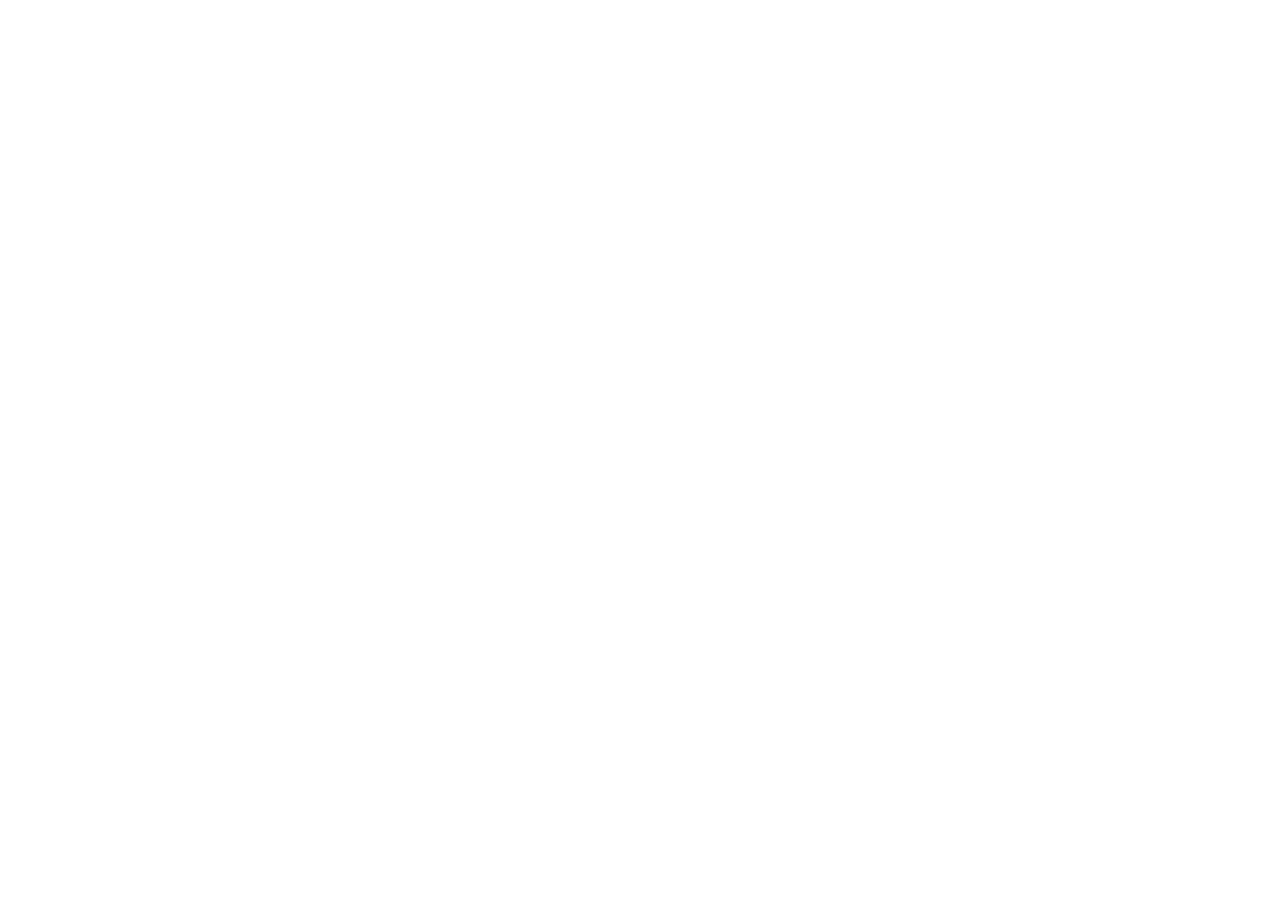
==== commit fbd45825: "引入require" ====
--- a/index.html
+++ b/index.html
@@ -25,7 +25,11 @@
 </head>
 
 <body>
-    hello
+    <ion-nav-bar class="bar-stable">
+        <ion-nav-back-button></ion-nav-back-button>
+    </ion-nav-bar>
+    <ion-nav-view id="index"></ion-nav-view>
+    <!-- <ui-view></ui-view> -->
     <script data-main="require-config.js" src="lib/require.js"></script>
 </body>
 
--- a/css/base.css
+++ b/css/base.css
@@ -59,4 +59,4 @@
     margin: 0px;
     padding: 0px;
     line-height: 0px;
-}+}
